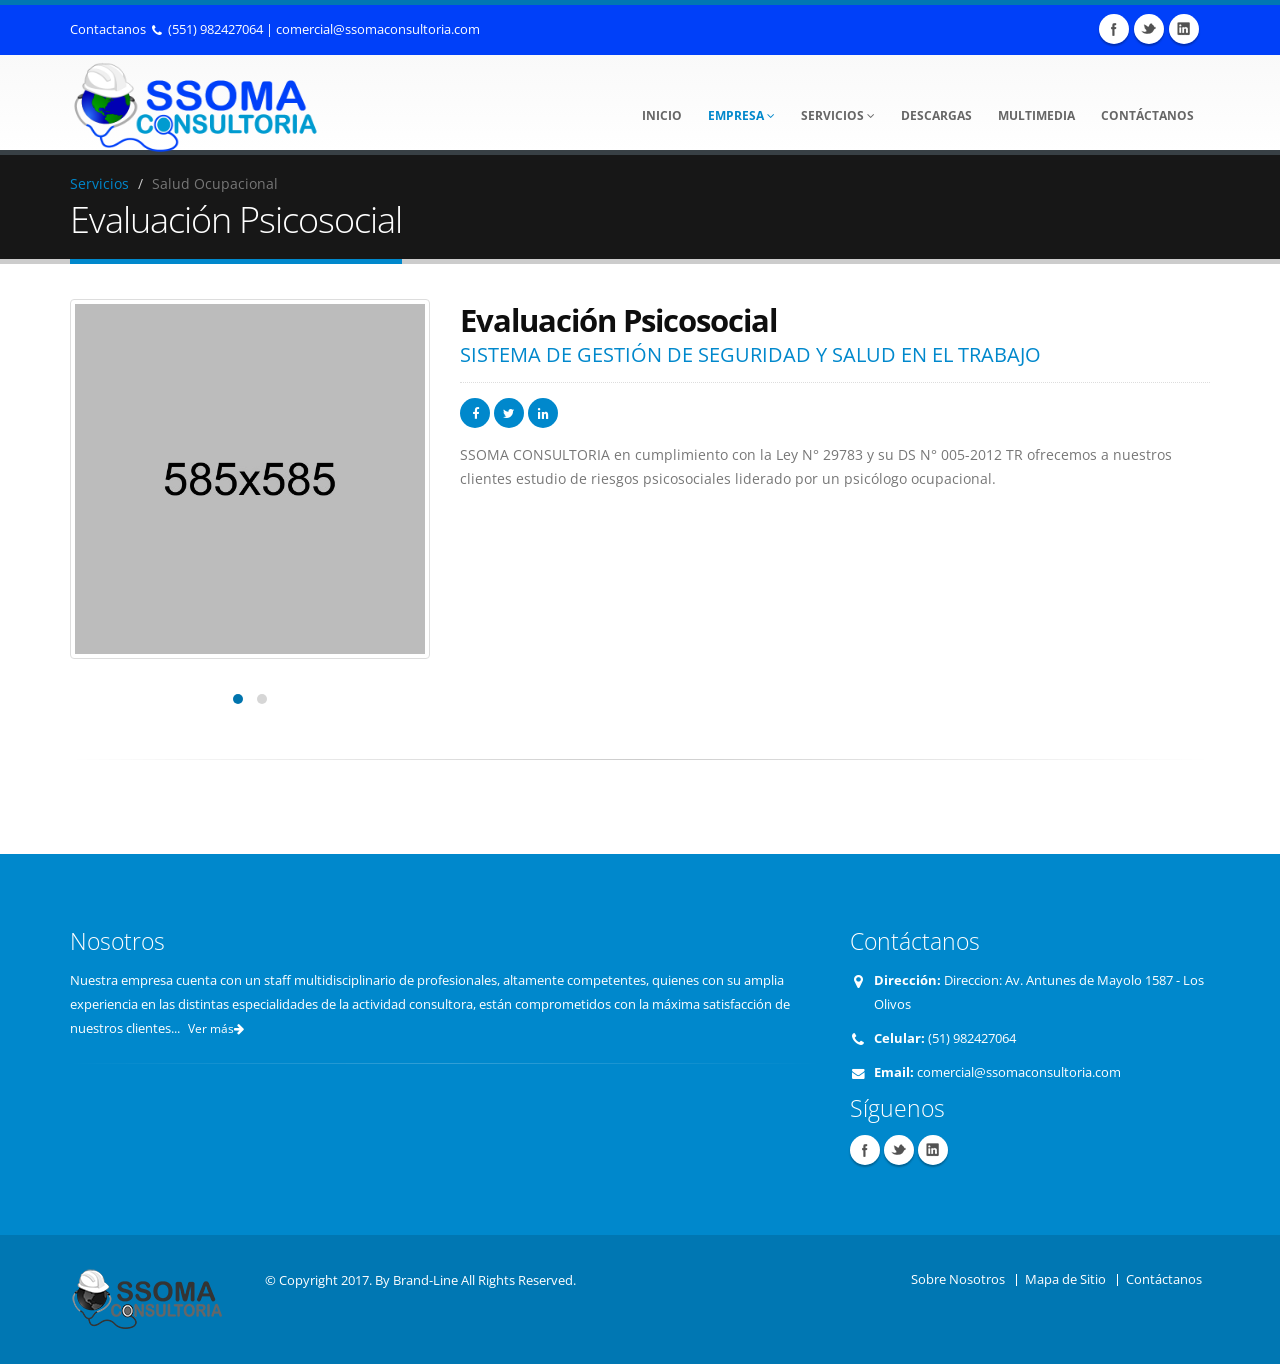
==== evaluacion-psicosocial.html @ 5d99381b "actualizar nocturna" ====
<!DOCTYPE html>
<html><head>

		<!-- Basic -->
		<meta charset="utf-8">
		<title>SSOMA Consultoria - Evaluacion Psicosocial</title>		
		<meta name="keywords" content="HTML5 Template" />
		<meta name="description" content="Porto - Responsive HTML5 Template">
		<meta name="author" content="okler.net">

		<!-- Mobile Metas -->
		<meta name="viewport" content="width=device-width, initial-scale=1.0">

		<!-- Web Fonts  -->
		<link href="http://fonts.googleapis.com/css?family=Open+Sans:300,400,600,700,800%7CShadows+Into+Light" rel="stylesheet" type="text/css">

		<!-- Vendor CSS -->
		<link rel="stylesheet" href="vendor/bootstrap/bootstrap.css">
		<link rel="stylesheet" href="vendor/fontawesome/css/font-awesome.css">
		<link rel="stylesheet" href="vendor/owlcarousel/owl.carousel.min.css" media="screen">
		<link rel="stylesheet" href="vendor/owlcarousel/owl.theme.default.min.css" media="screen">
		<link rel="stylesheet" href="vendor/magnific-popup/magnific-popup.css" media="screen">

		<!-- Theme CSS -->
		<link rel="stylesheet" href="css/theme.css">
		<link rel="stylesheet" href="css/theme-elements.css">
		<link rel="stylesheet" href="css/theme-blog.css">
		<link rel="stylesheet" href="css/theme-shop.css">
		<link rel="stylesheet" href="css/theme-animate.css">

		<!-- Current Page CSS -->
		<link rel="stylesheet" href="vendor/rs-plugin/css/settings.css" media="screen">
		<link rel="stylesheet" href="vendor/circle-flip-slideshow/css/component.css" media="screen">

		<!-- Skin CSS -->
		<link rel="stylesheet" href="css/skins/default.css">

		<!-- Theme Custom CSS -->
		<link rel="stylesheet" href="css/custom.css">

		<!-- Head Libs -->
		<script src="vendor/modernizr/modernizr.js"></script>

		<!--[if IE]>
			<link rel="stylesheet" href="css/ie.css">
		<![endif]-->

		<!--[if lte IE 8]>
			<script src="vendor/respond/respond.js"></script>
			<script src="vendor/excanvas/excanvas.js"></script>
		<![endif]-->

	</head>
	<body>

		<div class="body">
			<header id="header" class="colored flat-menu darken-top-border">
				<div class="header-top">
					<div class="container">
						<p>
							Contactanos<span><i class="fa fa-phone"></i>(551) 982427064</span> | <a href="#">comercial@ssomaconsultoria.com</a>
						</p>
						<ul class="social-icons">
							<li class="facebook"><a href="http://www.facebook.com/" target="_blank" title="Facebook">Facebook</a></li>
							<li class="twitter"><a href="http://www.twitter.com/" target="_blank" title="Twitter">Twitter</a></li>
							<li class="linkedin"><a href="http://www.linkedin.com/" target="_blank" title="Linkedin">Linkedin</a></li>
						</ul>					
					</div>
				</div>
				<div class="container">
					<div class="logo">
						<a href="index-1.html">
							<img alt="Porto" width="250" height="90" data-sticky-width="220" data-sticky-height="70" src="img/logofinal.png">
						</a>
					</div>
					<button class="btn btn-responsive-nav btn-inverse" data-toggle="collapse" data-target=".nav-main-collapse">
						<i class="fa fa-bars"></i>
					</button>
				</div>
				
				<div class="navbar-collapse nav-main-collapse collapse">
					<div class="container">
						<nav class="nav-main mega-menu">
							<ul class="nav nav-pills nav-main" id="mainMenu">
								<li>
									<a href="index-1.html">Inicio</a>
								</li>
								<li class="dropdown active">
									<a class="dropdown-toggle" href="index-1.html">
										Empresa
										<i class="fa fa-angle-down"></i>
									</a>
									<ul class="dropdown-menu">
										<li><a href="sobre-nosotros.html">Sobre Nosotros</a></li>
										<li><a href="mision-vision.html">Mision y vision</a></li>										
										<li><a href="trabajaconnosotros.html">Unete a nosotros</a></li>
									</ul>
								</li>								
								<li class="dropdown">
									<a class="dropdown-toggle" href="servicios">
										Servicios
										<i class="fa fa-angle-down"></i>
									</a>
									<ul class="dropdown-menu">
										<li class="dropdown-submenu">
											<a href="#">Normativa Internacional</a>
											<ul class="dropdown-menu">
												<li><a href="OSHAS-18001.html">OSHAS 18001</a></li>
												<li><a href="ISO-14001.html">ISO 14001</a></li>
											</ul>
										</li>
										<li class="dropdown-submenu">
											<a href="#">Seguridad y Salud en el trabajo</a>
											<ul class="dropdown-menu">
												<li><a href="LEY-29783.html">LEY 29783</a></li>
											</ul>
										</li>
										<li class="dropdown-submenu">
											<a href="#">Salud Ocupacional</a>
											<ul class="dropdown-menu">
												<li><a href="vigilancia-medica.html">Vigilalncia Médica</a></li>
												<li><a href="monitoreos-ocupacionales.html">Monitoreos Ocupacionales</a></li>
												<li><a href="evaluacion-psicosocial.html">Evaluacion Psicosocial</a></li>
												<li><a href="evaluacion-ergonomica.html">Evaluacion Ergonomica</a></li>											
											</ul>
										</li>
										<li class="dropdown-submenu">
											<a href="#">Capacitacion</a>
											<ul class="dropdown-menu">
												<li><a href="gestion-seguridad.html">Cursos de Gestion de Seguridad</a></li>
												<li><a href="seguridad-industrial.html">Cursos de Seguridad Industrial</a></li>
												<li><a href="trabajo-alto-riesgo.html">Cursos de Trabajo de Alto Riesgo</a></li>
												<li><a href="salud-ocupacional.html">Cursos de Salud Ocupacional</a></li>
												<li><a href="dirigidos-comite-sst.html">Cursos Dirigidos al Comite de SST</a></li>
												<li><a href="dirigidos-brigadas-emergencia.html">Cursos Dirigidos a Brigadas de Emergencia</a></li>										
											</ul>
										</li>
										<li class="dropdown-submenu">
											<a href="#">Auditoria</a>
											<ul class="dropdown-menu">
												<li><a href="auditoria-interna.html">Auditoria Interna</a></li>
												<li><a href="auditoria-interna-asistida.html">Auditoria Interna Asistida</a></li>								
										<li><a href="auditoria-evaluacion-periodica-seguridad-salud-trabajo.html">Auditoria de Evaluacion Periodica de SST</a></li>
												<li><a href="homologacion-proveedores.html">Homologacion de Proveedores</a></li>
												<li><a href="cursos-dirigidos-comide-sst.html">Cursos Dirigidos al Comite de SST</a></li>
												<li><a href="cursos-dirigidos-brigadas-emergencias.html">Cursos Dirigidos a Brigadas de Emergencia</a></li>										
											</ul>
										</li>
										<li class="dropdown-submenu">
										<a href="asesoria-obtencion-certificado-defensa-civil">Asesoria para la Obtencion del Certificado de Defensa Civil</a>
										</li>
									</ul>
								</li>
								<li>
									<a class="dropdown-toggle" href="descargas.html">
										Descargas										
									</a>									
								</li>
								<li>
									<a class="dropdown-toggle" href="multimedia.html">
										Multimedia									
									</a>
								</li>								
								<li>
									<a class="dropdown-toggle" href="#">
										Contáctanos								
									</a>
								</li>
							</ul>
						</nav>
					</div>
				</div>
			</header>
			<div role="main" class="main">
				<section class="page-top">
					<div class="container">
						<div class="row">
							<div class="col-md-12">
								<ul class="breadcrumb">
									<li><a href="#">Servicios</a></li>
									<li class="active">Salud Ocupacional</li>
								</ul>
							</div>
						</div>
						<div class="row">
							<div class="col-md-12">
								<h1>Evaluación Psicosocial</h1>
							</div>
						</div>
					</div>
				</section>
				
				<div class="container">
					<div class="row">
						<div class="col-md-4">

							<div class="owl-carousel" data-plugin-options='{"items": 1}'>
								<div>
									<div class="thumbnail">
										<img alt="" height="300" class="img-responsive" src="img/team/team-3.jpg">
									</div>
								</div>
								<div>
									<div class="thumbnail">
										<img alt="" height="300" class="img-responsive" src="img/team/team-9.jpg">
									</div>
								</div>
							</div>

						</div>

						<div class="col-md-8">

							<h2 class="shorter"><strong>Evaluación Psicosocial</strong></h2>
							<h4>SISTEMA DE GESTIÓN DE SEGURIDAD Y SALUD EN EL TRABAJO</h4>

							<span class="thumb-info-social-icons">
								<a data-tooltip data-placement="bottom" target="_blank" href="http://www.facebook.com" data-original-title="Facebook"><i class="fa fa-facebook"></i><span>Facebook</span></a>
								<a data-tooltip data-placement="bottom" href="http://www.twitter.com" data-original-title="Twitter"><i class="fa fa-twitter"></i><span>Twitter</span></a>
								<a data-tooltip data-placement="bottom" href="http://www.linkedin.com" data-original-title="Linkedin"><i class="fa fa-linkedin"></i><span>Linkedin</span></a>
							</span>

							<p>SSOMA CONSULTORIA en cumplimiento con la Ley N° 29783 y su DS N° 005-2012 TR ofrecemos a nuestros clientes estudio de riesgos psicosociales liderado por un psicólogo ocupacional.</p>							
						</div>
					</div>
					<hr class="tall" />
				</div>
			</div>
			<footer id="footer" class="color">
				<div class="container">
					<div class="row">
						<div class="col-md-8">
							<h4>Nosotros</h4>
							<p>Nuestra empresa cuenta con un staff multidisciplinario de profesionales, altamente competentes, quienes con su amplia experiencia en las distintas especialidades de la actividad consultora, están comprometidos con la máxima satisfacción de nuestros clientes... <a href="sobre-nosotros.html" class="btn-flat btn-xs">Ver más<i class="fa fa-arrow-right"></i></a></p>
							<hr class="light">
						</div>
						<div class="col-md-4 contact-detail">
							<h4>Contáctanos</h4>
								<ul class="contact">
									<li><p><i class="fa fa-map-marker"></i> <strong>Dirección:</strong> Direccion: Av. Antunes de Mayolo 1587 - Los Olivos</p></li>
									<li><p><i class="fa fa-phone"></i> <strong>Celular:</strong> (51) 982427064</p></li>
									<li><p><i class="fa fa-envelope"></i> <strong>Email:</strong> <a href="mailto:comercial@ssomaconsultoria.com">comercial@ssomaconsultoria.com</a></p></li>
								</ul>
							<h4>Síguenos</h4>
								<div class="social-icons">
									<ul class="social-icons">
										<li class="facebook"><a href="http://www.facebook.com/" target="_blank" data-placement="bottom" data-tooltip title="Facebook">Facebook</a></li>
										<li class="twitter"><a href="http://www.twitter.com/" target="_blank" data-placement="bottom" data-tooltip title="Twitter">Twitter</a></li>
										<li class="linkedin"><a href="http://www.linkedin.com/" target="_blank" data-placement="bottom" data-tooltip title="Linkedin">Linkedin</a></li>
									</ul>
								</div>
						</div>
					</div>
				</div>
				<div class="footer-copyright">
					<div class="container">
						<div class="row">
							<div class="col-md-2">
								<a href="index.html" class="logo">
									<img alt="SSOMAConsultoria-logo-footer" class="img-responsive" src="img/logofinal-gris-footer.png">
								</a>
							</div>
							<div class="col-md-6">
								<p>© Copyright 2017. By Brand-Line All Rights Reserved.</p>
							</div>
							<div class="col-md-4">
								<nav id="sub-menu">
									<ul>
										<li><a href="page-faq.html">Sobre Nosotros</a></li>
										<li><a href="sitemap.html">Mapa de Sitio</a></li>
										<li><a href="contact-us.html">Contáctanos</a></li>
									</ul>
								</nav>
							</div>
						</div>
					</div>
				</div>
			</footer>
		</div>

		<!-- Vendor -->
		<script src="vendor/jquery/jquery.js"></script>
		<script src="vendor/jquery.appear/jquery.appear.js"></script>
		<script src="vendor/jquery.easing/jquery.easing.js"></script>
		<script src="vendor/jquery-cookie/jquery-cookie.js"></script>
		<script src="vendor/bootstrap/bootstrap.js"></script>
		<script src="vendor/common/common.js"></script>
		<script src="vendor/jquery.validation/jquery.validation.js"></script>
		<script src="vendor/jquery.stellar/jquery.stellar.js"></script>
		<script src="vendor/jquery.easy-pie-chart/jquery.easy-pie-chart.js"></script>
		<script src="vendor/jquery.gmap/jquery.gmap.js"></script>
		<script src="vendor/isotope/jquery.isotope.js"></script>
		<script src="vendor/owlcarousel/owl.carousel.js"></script>
		<script src="vendor/jflickrfeed/jflickrfeed.js"></script>
		<script src="vendor/magnific-popup/jquery.magnific-popup.js"></script>
		<script src="vendor/vide/vide.js"></script>
		
		<!-- Theme Base, Components and Settings -->
		<script src="js/theme.js"></script>
		
		<!-- Specific Page Vendor and Views -->
		<script src="vendor/rs-plugin/js/jquery.themepunch.tools.min.js"></script>
		<script src="vendor/rs-plugin/js/jquery.themepunch.revolution.min.js"></script>
		<script src="vendor/circle-flip-slideshow/js/jquery.flipshow.js"></script>
		<script src="js/views/view.home.js"></script>
		
		<!-- Theme Custom -->
		<script src="js/custom.js"></script>
		
		<!-- Theme Initialization Files -->
		<script src="js/theme.init.js"></script>

		<!-- Google Analytics: Change UA-XXXXX-X to be your site's ID. Go to http://www.google.com/analytics/ for more information.
		<script type="text/javascript">
		
			var _gaq = _gaq || [];
			_gaq.push(['_setAccount', 'UA-12345678-1']);
			_gaq.push(['_trackPageview']);
		
			(function() {
			var ga = document.createElement('script'); ga.type = 'text/javascript'; ga.async = true;
			ga.src = ('https:' == document.location.protocol ? 'https://ssl' : 'http://www') + '.google-analytics.com/ga.js';
			var s = document.getElementsByTagName('script')[0]; s.parentNode.insertBefore(ga, s);
			})();
		
		</script>
		 -->

	</body>
</html>
---- css/theme.css ----
/*
Name: 			theme.css
Written by: 	Okler Themes - (http://www.okler.net)
Version: 		3.7.0
*/
html {
	direction: ltr;
}

body {
	background-color: white;
	color: #777777;
	font-family: "Open Sans", Arial, sans-serif;
	font-size: 14px;
	line-height: 22px;
	margin: 0;
}

/* Responsive */
@media (max-width: 479px) {
	body {
		font-size: 13px;
	}
}
/* Header */
#header {
	background: #F6F6F6;
	background: -webkit-linear-gradient( #f6f6f6, white);
	background: linear-gradient( #f6f6f6, white);
	clear: both;
	border-top: 5px solid #EDEDED;
	min-height: 100px;
	padding: 8px 0;
}

#header > .container {
	height: 100px;
	margin-bottom: -35px;
	position: relative;
	display: table;
	max-width: 1170px;
}

#header > .navbar-collapse > .container {
	position: relative;
}

#header .header-top {
	min-height: 50px;
}

#header .header-top form {
	margin: 0;
}

#header .header-top p {
	float: left;
	font-size: 0.9em;
	line-height: 50px;
	margin: 0;
}

#header .header-top i {
	margin-right: 6px;
	margin-left: 6px;
	position: relative;
	top: 1px;
}

#header .header-top nav {
	float: left;
	width: auto;
}

#header .header-top ul.nav-top {
	margin: 7px 0 0 -15px;
	min-height: 5px;
}

#header .header-top ul.nav-top li.phone {
	margin-right: 10px;
}

#header .header-top ul.nav-top li a {
	padding-left: 4px;
}

#header .social-icons {
	clear: right;
	float: right;
	margin-top: -3px;
	margin-left: 5px;
	position: relative;
}

#header .search {
	float: right;
	margin: 10px 0 0 15px;
	position: relative;
}

#header .search + .social-icons {
	clear: none;
	margin-left: 10px;
	margin-right: 0;
	margin-top: 13px;
}

#header .search input.search:first-child {
	-webkit-transition: width 0.2s ease-in 0.2s;
	-moz-transition: width 0.2s ease-in 0.2s;
	transition: width 0.2s ease-in 0.2s;
	border-radius: 20px;
	width: 170px;
	font-size: 0.9em;
	padding: 6px 12px;
	height: 34px;
	margin: 0;
}

#header .search input.search:focus {
	width: 220px;
	border-color: #CCC;
}

#header .search button.btn-default {
	border: 0;
	background: transparent;
	position: absolute;
	top: 0;
	right: 0;
	color: #CCC;
	z-index: 3;
}

#header nav {
	float: right;
}

#header nav ul.nav-main {
	margin: -7px 10px 8px 0;
}

#header nav ul.nav-main > li + li {
	margin-left: -4px;
}

#header nav ul.nav-main li a {
	font-size: 12px;
	font-style: normal;
	line-height: 20px;
	margin-left: 3px;
	margin-right: 3px;
	text-transform: uppercase;
	font-weight: 700;
	padding: 10px 13px;
}

#header nav ul.nav-main li a:hover {
	background-color: #F4F4F4;
}

#header nav ul.nav-main li ul a {
	text-transform: none;
	font-weight: normal;
	font-size: 0.9em;
}

#header nav ul.nav-main li.dropdown.open a.dropdown-toggle {
	border-radius: 5px 5px 0px 0px;
	background-color: #CCC;
}

#header nav ul.nav-main li.dropdown:hover > a {
	padding-bottom: 11px;
	margin-bottom: -1px;
}

#header nav ul.nav-main li.dropdown:hover > ul {
	display: block;
}

#header nav ul.nav-main li.dropdown:hover a.dropdown-toggle {
	border-radius: 5px 5px 0px 0px;
}

#header nav ul.nav-main li.active a {
	background-color: #CCC;
}

#header nav ul.nav-main li a.dropdown-toggle.extra {
	display: none;
}

#header nav ul.nav-main ul.dropdown-menu {
	background-color: #CCC;
	border: 0;
	border-radius: 0 6px 6px 6px;
	box-shadow: 0px 2px 3px rgba(0, 0, 0, 0.08);
	margin: 1px 0 0 3px;
	padding: 5px;
	top: auto;
	text-align: left;
}

#header nav ul.nav-main ul.dropdown-menu li:hover > a {
	filter: none;
	background: #999;
}

#header nav ul.nav-main ul.dropdown-menu li:last-child > a {
	border-bottom: 0;
}

#header nav ul.nav-main ul.dropdown-menu > li > a {
	color: #FFF;
	font-weight: 400;
	padding-bottom: 4px;
	padding-top: 4px;
	text-transform: none;
	position: relative;
	padding: 8px 10px 8px 5px;
	font-size: 0.9em;
	border-bottom: 1px solid rgba(255, 255, 255, 0.2);
}

#header nav ul.nav-main ul.dropdown-menu ul.dropdown-menu {
	border-radius: 6px;
	margin-left: 0;
	margin-top: -5px;
}

#header nav ul.nav-main .dropdown-submenu {
	position: relative;
}

#header nav ul.nav-main .dropdown-submenu > .dropdown-menu {
	top: 0;
	left: 100%;
	margin-top: -6px;
	margin-left: -1px;
	border-radius: corder-values(0 6px 6px 6px);
}

#header nav ul.nav-main .dropdown-submenu > a:after {
	display: block;
	content: " ";
	float: right;
	width: 0;
	height: 0;
	border-color: transparent;
	border-style: solid;
	border-width: 5px 0 5px 5px;
	border-left-color: #FFF;
	margin-top: 5px;
	margin-right: -10px;
}

#header nav ul.nav-main .dropdown-submenu.pull-left {
	float: none;
}

#header nav ul.nav-main .dropdown-submenu.pull-left > .dropdown-menu {
	left: -100%;
	margin-left: 10px;
	border-radius: corder-values(6px 0 6px 6px);
}

#header nav ul.nav-main .dropdown-submenu:hover > .dropdown-menu {
	display: block;
}

#header nav ul.nav-main .dropdown-submenu:hover > a:after {
	border-left-color: #FFF;
}

#header nav ul.nav-top {
	margin: 10px 0 -10px;
	min-height: 62px;
}

#header nav ul.nav-top li span {
	display: block;
	line-height: 14px;
	margin-bottom: 2px;
	margin-right: 0;
	margin-top: 5px;
	padding: 8px 2px 8px 12px;
}

#header nav ul.nav-top li a, #header nav ul.nav-top li span {
	color: #999;
	font-size: 0.9em;
	padding: 6px 10px;
}

#header nav ul.nav-top li i {
	margin-right: 6px;
	position: relative;
	top: 1px;
}

#header .nav-main-collapse {
	overflow-y: visible;
}

#header .nav-main-collapse.in {
	overflow-y: visible;
}

#header .tip {
	display: inline-block;
	padding: 0 5px;
	background: #FFF;
	color: #111;
	text-shadow: none;
	border-radius: 3px;
	margin-left: 8px;
	position: relative;
	text-transform: uppercase;
	font-size: 10px;
	font-weight: bold;
}

#header .tip:before {
	right: 100%;
	top: 50%;
	border: solid transparent;
	content: " ";
	height: 0;
	width: 0;
	position: absolute;
	pointer-events: none;
	border-color: rgba(255, 255, 255, 0);
	border-right-color: #fff;
	border-width: 5px;
	margin-top: -5px;
}

/* Logo */
#header .logo {
	-webkit-transition: all 0.2s ease-in 0.2s;
	-moz-transition: all 0.2s ease-in 0.2s;
	transition: all 0.2s ease-in 0.2s;
	margin: 0;
	padding: 5px 0;
	display: table-cell;
	vertical-align: middle;
	height: 100%;
	color: transparent;
}

#header .logo a {
	position: relative;
	z-index: 1;
}

#header .logo img {
	position: relative;
	color: transparent;
}

/* Header Container */
.header-container {
	min-height: 76px;
	position: relative;
}

/* Responsive Nav Button */
.btn-responsive-nav {
	display: none;
}

/* Sticky Menu */
#header.fixed {
	position: fixed;
	top: 0;
	left: 0;
	width: 100%;
	z-index: 1001;
}

body.sticky-menu-active #header {
	border-bottom: 1px solid #E9E9E9;
	position: fixed;
	top: -57px;
	width: 100%;
	z-index: 1001;
	box-shadow: 0 0 3px rgba(0, 0, 0, 0.1);
	filter: none;
}

body.sticky-menu-active #header .social-icons {
	margin-top: -1px;
}

body.sticky-menu-active #header nav ul.nav-main {
	margin-bottom: 7px;
	margin-top: -1px;
}

body.sticky-menu-active.always-sticky #header {
	top: 0;
}

body.sticky-menu-active.always-sticky #header nav ul.nav-main {
	margin: -7px 10px 8px 0;
}

body.sticky-menu-active.always-sticky #header .social-icons {
	margin-top: -3px;
}

body.scrolling .nav-main-collapse.collapsing {
	-webkit-transition: none;
	transition: none;
}

/* Header Mega Menu */
@media (min-width: 992px) {
	#header nav.mega-menu .nav, #header nav.mega-menu .dropup, #header nav.mega-menu .dropdown, #header nav.mega-menu .collapse {
		position: static;
	}

	#header nav.mega-menu ul.nav-main .mega-menu-content {
		text-shadow: none;
	}

	#header nav.mega-menu ul.nav-main li.mega-menu-item .mega-menu-sub-title {
		color: #333333;
		display: block;
		font-size: 1em;
		font-weight: 600;
		padding-bottom: 5px;
		text-transform: uppercase;
		margin-top: 20px;
	}

	#header nav.mega-menu ul.nav-main li.mega-menu-item .mega-menu-sub-title:first-child {
		margin-top: 0;
	}

	#header nav.mega-menu ul.nav-main li.mega-menu-item .mega-menu-sub-title .not-included {
		color: #b7b7b7;
		display: block;
		font-size: 0.8em;
		font-style: normal;
		margin: -8px 0 -4px;
		padding: 0;
	}

	#header nav.mega-menu ul.nav-main li.mega-menu-item ul.dropdown-menu {
		background: #FFF !important;
		border-top: 6px solid #CCC;
		color: #777777;
		box-shadow: 0 20px 45px rgba(0, 0, 0, 0.08);
	}

	#header nav.mega-menu ul.nav-main li.mega-menu-item ul.sub-menu {
		list-style: none;
		padding: 0;
		margin: 0;
	}

	#header nav.mega-menu ul.nav-main li.mega-menu-item ul.sub-menu a {
		color: #777777;
		text-shadow: none;
		margin: 0 0 0 -8px;
		padding: 3px 8px;
		text-transform: none;
		font-size: 0.9em;
		display: block;
		font-weight: normal;
		border-radius: 4px;
		border: 0;
	}

	#header nav.mega-menu ul.nav-main li.mega-menu-item:hover ul.sub-menu li:hover a:hover {
		background: #F4F4F4 !important;
		text-decoration: none;
	}

	#header nav.mega-menu ul.nav-main li.mega-menu-fullwidth ul.dropdown-menu {
		border-radius: 6px;
	}

	#header nav.mega-menu .navbar-inner, #header nav.mega-menu .container {
		position: relative;
	}

	#header nav.mega-menu .dropdown-menu {
		left: auto;
	}

	#header nav.mega-menu .dropdown-menu > li {
		display: block;
	}

	#header nav.mega-menu .mega-menu-content {
		padding: 20px 30px;
	}

	#header nav.mega-menu .mega-menu-content:before {
		display: table;
		content: "";
		line-height: 0;
	}

	#header nav.mega-menu .mega-menu-content:after {
		display: table;
		content: "";
		line-height: 0;
		clear: both;
	}

	#header nav.mega-menu.navbar .nav > li > .dropdown-menu:after, #header nav.mega-menu.navbar .nav > li > .dropdown-menu:before {
		display: none;
	}

	#header nav.mega-menu .dropdown.mega-menu-fullwidth .dropdown-menu {
		width: 100%;
		left: 0;
		right: 0;
	}

	#header nav.mega-menu nav.pull-right .dropdown-menu {
		right: 0;
	}

	#header.flat-menu nav.mega-menu ul.nav-main li.mega-menu-fullwidth ul.dropdown-menu {
		border-radius: 0;
	}
}
/* Header Flat Menu */
@media (min-width: 992px) {
	#header.flat-menu > .container {
		height: 91px;
		margin-bottom: -82px;
	}

	#header.flat-menu .header-top {
		margin-top: -8px;
	}

	#header.flat-menu .social-icons {
		margin: 11px 10px 9px 10px;
		margin: 10px 10px 0;
	}

	#header.flat-menu .search {
		margin-top: 8px;
	}

	#header.flat-menu .search form {
		margin: 0;
	}

	#header.flat-menu .search input.search-query {
		padding-bottom: 5px;
		padding-top: 5px;
	}

	#header.flat-menu nav ul.nav-main {
		float: right;
		margin: -9px 0 -8px;
	}

	#header.flat-menu nav ul.nav-main > li > a {
		background: transparent;
		margin-bottom: 0;
		border-top: 5px solid transparent;
	}

	#header.flat-menu nav ul.nav-main li a {
		border-radius: 0;
		margin-left: 1px;
		margin-right: 3px;
		padding-bottom: 20px;
		padding-top: 46px;
	}

	#header.flat-menu nav ul.nav-main li.dropdown:hover a.dropdown-toggle {
		border-radius: 0;
	}

	#header.flat-menu nav ul.nav-main li.dropdown:hover > a {
		padding-bottom: 21px;
	}

	#header.flat-menu nav ul.nav-main ul.dropdown-menu {
		margin: 0 0 0 1px;
		border-radius: 0;
	}

	#header.flat-menu nav ul.nav-main ul.dropdown-menu ul.dropdown-menu {
		border-radius: 0;
	}

	/* Header Flat Menu - Sticky Menu / Boxed */
	body.sticky-menu-active #header.flat-menu ul.nav-main {
		margin-bottom: -10px;
		margin-top: 34px;
	}

	body.sticky-menu-active #header.flat-menu ul.nav-main > li > a, body.sticky-menu-active #header.flat-menu ul.nav-main > li:hover > a {
		border-top-color: transparent;
		padding-bottom: 26px;
		padding-top: 26px;
	}

	body.sticky-menu-active #header.flat-menu .logo {
		padding-top: 15px;
	}

	body.sticky-menu-active #header.flat-menu .header-top {
		display: none;
	}

	html.boxed #header.flat-menu {
		padding: 15px 0 7px;
	}

	html.boxed #header.flat-menu.clean-top {
		padding-bottom: 8px;
	}

	html.boxed #header.flat-menu.colored {
		padding: 0 0 7px;
	}

	html.boxed #header.flat-menu.single-menu nav ul.nav-main ul.dropdown-menu {
		margin-top: -1px;
	}

	html.boxed #header.flat-menu .header-top {
		border-radius: 5px 5px 0 0;
	}

	html.boxed body.sticky-menu-active #header.flat-menu.clean-top, html.boxed body.sticky-menu-active #header.flat-menu.colored {
		padding: 15px 0 7px;
	}
}
/* Header Single Menu */
@media (min-width: 992px) {
	#header.single-menu {
		min-height: 86px;
	}

	#header.single-menu > .container {
		height: 91px;
		margin-bottom: -77px;
	}

	#header.single-menu .social-icons {
		margin-top: 32px;
	}

	#header.single-menu .search {
		display: none;
	}

	#header.single-menu .search + nav {
		display: none;
	}

	#header.single-menu nav ul.nav-main {
		margin: -28px 0 -9px;
		float: right;
	}

	#header.single-menu nav ul.nav-main li a, #header.single-menu nav ul.nav-main li.dropdown:hover > a {
		padding-bottom: 20px;
		padding-top: 62px;
	}

	#header.single-menu nav.mega-menu .mega-menu-signin {
		margin-right: 0;
	}

	#header.single-menu.valign .social-icons {
		margin-top: 15px;
	}

	#header.single-menu.valign nav ul.nav-main > li > a, #header.single-menu.valign nav ul.nav-main > li.dropdown:hover > a {
		padding-bottom: 42px;
		padding-top: 47px;
	}

	/* Header Single Menu - Sticky Menu / Boxed */
	body.sticky-menu-active #header.single-menu .logo, body.sticky-menu-active #header.single-menu.valign .logo {
		padding-top: 14px;
	}

	body.sticky-menu-active #header.single-menu .social-icons, body.sticky-menu-active #header.single-menu.valign .social-icons {
		margin-top: 54px;
	}

	body.sticky-menu-active #header.single-menu nav ul.nav-main, body.sticky-menu-active #header.single-menu.valign nav ul.nav-main {
		margin-top: 20px;
		margin-bottom: -9px;
	}

	body.sticky-menu-active #header.single-menu nav ul.nav-main > li > a, body.sticky-menu-active #header.single-menu nav ul.nav-main > li:hover > a, body.sticky-menu-active #header.single-menu.valign nav ul.nav-main > li > a, body.sticky-menu-active #header.single-menu.valign nav ul.nav-main > li:hover > a {
		border-top-color: transparent;
		padding-bottom: 21px;
		padding-top: 36px;
	}

	html.boxed #header.single-menu {
		padding: 4px 0 7px;
	}

	html.boxed body.sticky-menu-active #header.single-menu {
		padding: 15px 0 7px;
	}
}
/* Header Clean Top */
@media (min-width: 992px) {
	#header.clean-top .header-top {
		border-bottom: 1px solid #EDEDED;
		background-color: #F4F4F4;
		margin-top: -8px;
	}

	#header.clean-top .social-icons {
		margin: 11px 10px 9px 10px;
	}

	/* Header Clean Top - Sticky Menu / Boxed */
	body.sticky-menu-active #header.clean-top ul.nav-main > li > a, body.sticky-menu-active #header.clean-top ul.nav-main > li:hover > a {
		padding-bottom: 20px;
		padding-top: 33px;
	}
}
/* Header Colored */
@media (min-width: 992px) {
	#header.colored {
		border-top: 0;
	}

	#header.colored > .container {
		height: 107px;
		margin-bottom: -92px;
	}

	#header.colored .header-top p, #header.colored .header-top a, #header.colored .header-top span {
		color: #FFF;
	}

	#header.colored .search input.search-query {
		border: 0;
		padding-bottom: 5px;
		padding-top: 5px;
		box-shadow: none;
	}

	#header.colored nav ul.nav-main {
		margin: -15px 0 -8px;
	}

	#header.colored nav ul.nav-main li a {
		padding-bottom: 24px;
		padding-top: 50px;
	}

	#header.colored nav ul.nav-main li.dropdown:hover > a {
		padding-bottom: 24px;
	}

	/* Header Colored - Sticky Menu / Boxed */
	body.sticky-menu-active #header.colored .logo {
		padding-top: 6px;
	}

	body.sticky-menu-active #header.colored ul.nav-main > li > a, body.sticky-menu-active #header.colored ul.nav-main > li:hover > a {
		padding-bottom: 24px;
		padding-top: 24px;
	}
}
/* Header Darken Top Border */
@media (min-width: 992px) {
	#header.darken-top-border > .container {
		height: 103px;
	}

	#header.darken-top-border ul.nav-main {
		margin: -11px 0 -8px;
	}

	/* Header Darken Top Border - Sticky Menu / Boxed */
	body.sticky-menu-active #header.darken-top-border nav ul.nav-main {
		margin-top: 33px;
	}

	body.sticky-menu-active #header.darken-top-border nav ul.nav-main > li > a, body.sticky-menu-active #header.darken-top-border nav ul.nav-main > li:hover > a {
		padding-bottom: 22px;
		padding-top: 30px;
	}

	html.boxed #header.darken-top-border {
		border-top: 0;
	}
}
/* Header Center */
@media (min-width: 992px) {
	#header.center .logo {
		text-align: center;
		position: static;
		margin-top: 5px;
	}

	#header.center nav {
		float: left;
		text-align: center;
		width: 100%;
	}

	#header.center nav ul.nav-main {
		margin: 35px 0 10px;
	}

	#header.center nav ul.nav-main > li {
		display: inline-block;
		float: none;
		text-align: left;
	}
}

@media (max-width: 991px) {
	#header.center {
		text-align: left;
	}

	#header.center nav {
		float: none;
	}
}
/* Header Center - Sticky Menu */
@media (min-width: 992px) {
	body.sticky-menu-active #header.center > .container {
		margin-top: -60px;
	}

	body.sticky-menu-active #header.center .logo {
		text-align: left;
	}

	body.sticky-menu-active #header.center .logo img {
		margin-top: 42px;
	}

	body.sticky-menu-active #header.center nav {
		float: right;
		margin-top: 18px;
		width: auto;
	}

	body.sticky-menu-active #header.center nav ul.nav-main > li > a, body.sticky-menu-active #header.center nav ul.nav-main > li:hover > a {
		padding-bottom: 10px;
		padding-top: 10px;
	}
}
/* Header Narrow */
@media (min-width: 992px) {
	#header.narrow {
		height: auto;
		min-height: 85px;
		padding: 0;
		border-bottom: 1px solid #E9E9E9;
		box-shadow: 0 0 3px rgba(0, 0, 0, 0.1);
	}

	#header.narrow > .container {
		margin-bottom: -48px;
		height: 75px;
	}

	body.sticky-menu-active #header.narrow {
		top: 0;
	}

	body.sticky-menu-active #header.narrow .logo img {
		top: 0 !important;
	}

	body.sticky-menu-active #header.narrow .social-icons {
		margin-top: -3px;
	}

	body.sticky-menu-active #header.narrow nav ul.nav-main {
		margin: -7px 10px 8px 0;
	}

	#header.narrow.full-width .container,
	#header.narrow.full-width > .container,
	#header.narrow.full-width > .navbar-collapse > .container {
		max-width: 100%;
		width: 100%;
	}

	#header.narrow.full-width.flat-menu .social-icons {
		margin-top: -3px;
	}

	#header.narrow.full-width.flat-menu nav ul.nav-main {
		margin-top: -48px;
	}

	#header.narrow.full-width.flat-menu nav ul.nav-main > li > a {
		padding-bottom: 30px;
	}

	#header.narrow.full-width.flat-menu nav ul.nav-main li.dropdown:hover > a {
		padding-bottom: 31px;
	}

	body.sticky-menu-active #header.narrow.full-width.flat-menu .logo {
		padding-top: 5px;
	}

	body.sticky-menu-active #header.narrow.full-width.flat-menu nav ul.nav-main {
		margin: -28px 0 -1px 0;
	}
}

@media (max-width: 991px) {
	body.sticky-menu-active #header.narrow .logo img {
		margin-top: 50px;
	}
}
/* Header Transparent */
#header.transparent {
	width: 100%;
	position: absolute;
	top: 0;
	border-top: 0;
	background: transparent;
	z-index: 1000;
}

#header.transparent.semi-transparent {
	background: rgba(0, 0, 0, 0.3);
}

#header.transparent.semi-transparent.light {
	background: rgba(255, 255, 255, 0.3);
}

body.sticky-menu-active #header.transparent {
	background: #fff;
}

body.sticky-menu-active #header.transparent.semi-transparent {
	background: rgba(0, 0, 0, 0.8);
	border-bottom: 0;
}

body.sticky-menu-active #header.transparent.semi-transparent.light {
	background: rgba(255, 255, 255, 0.8);
}

body.sticky-menu-active #header.transparent.semi-transparent.font-color-light nav.nav-main ul.nav-main > li.active > a,
body.sticky-menu-active #header.transparent.semi-transparent.font-color-light nav.nav-main ul.nav-main > li > a {
	color: #FFF;
}

/* Header Full-Width */
@media (min-width: 992px) {
	#header.full-width .container,
	#header.full-width > .container,
	#header.full-width > .navbar-collapse > .container {
		max-width: 100%;
		width: 100%;
	}
}
/* Mega Menu (Signin/SignUp) */
#header nav.mega-menu ul.nav-main .mega-menu-signin {
	padding-left: 0;
	margin-left: 0;
	margin-right: -20px;
}

#header nav.mega-menu ul.nav-main .mega-menu-signin a {
	color: #444;
}

#header nav.mega-menu ul.nav-main .mega-menu-signin .dropdown-menu {
	width: 40%;
	right: 8px;
	border-radius: 6px 0 6px 6px;
}

#header nav.mega-menu ul.nav-main .mega-menu-signin .fa-user {
	margin-right: 5px;
}

#header nav.mega-menu ul.nav-main .mega-menu-signin .mega-menu-sub-title {
	margin-bottom: 10px;
	display: block;
}

#header nav.mega-menu ul.nav-main .mega-menu-signin .sign-up-info, #header nav.mega-menu ul.nav-main .mega-menu-signin .log-in-info {
	text-align: center;
	display: block;
}

#header nav.mega-menu ul.nav-main .mega-menu-signin.open a.dropdown-toggle {
	margin-bottom: -1px;
	padding-bottom: 11px;
}

#header nav.mega-menu ul.nav-main .mega-menu-signin.signin .signin-form {
	display: block;
}

#header nav.mega-menu ul.nav-main .mega-menu-signin.signin .signup-form, #header nav.mega-menu ul.nav-main .mega-menu-signin.signin .recover-form {
	display: none;
}

#header nav.mega-menu ul.nav-main .mega-menu-signin.signup .signin-form {
	display: none;
}

#header nav.mega-menu ul.nav-main .mega-menu-signin.signup .signup-form {
	display: block;
}

#header nav.mega-menu ul.nav-main .mega-menu-signin.signup .recover-form {
	display: none;
}

#header nav.mega-menu ul.nav-main .mega-menu-signin.recover .signin-form, #header nav.mega-menu ul.nav-main .mega-menu-signin.recover .signup-form {
	display: none;
}

#header nav.mega-menu ul.nav-main .mega-menu-signin.recover .recover-form {
	display: block;
}

#header nav.mega-menu ul.nav-main .mega-menu-signin.logged .user-avatar .img-thumbnail {
	float: left;
	margin-right: 15px;
}

#header nav.mega-menu ul.nav-main .mega-menu-signin.logged .user-avatar .img-thumbnail img {
	max-width: 55px;
}

#header nav.mega-menu ul.nav-main .mega-menu-signin.logged .user-avatar strong {
	color: #111;
	display: block;
	padding-top: 7px;
}

#header nav.mega-menu ul.nav-main .mega-menu-signin.logged .user-avatar span {
	color: #666;
	display: block;
	font-size: 12px;
}

#header nav.mega-menu ul.nav-main .mega-menu-signin.logged .user-avatar p {
	color: #999;
	margin: 0 0 0 25px;
	text-align: left;
}

#header nav.mega-menu ul.nav-main .mega-menu-signin.logged .list-account-options {
	list-style: square;
	margin-top: 6px;
}

#header nav.mega-menu ul.nav-main .mega-menu-signin.logged .list-account-options a:hover {
	text-decoration: none;
}

body #header nav.mega-menu .mega-menu-signin ul.dropdown-menu li a, body #header nav.mega-menu .mega-menu-signin ul.dropdown-menu:hover li:hover li:hover a {
	background-color: transparent !important;
	color: #333;
	padding: 0;
	margin: 0;
}

/* Responsive */
@media (max-width: 991px) {
	#header nav.mega-menu ul.nav-main .mega-menu-signin {
		margin-right: 0;
	}

	#header nav.mega-menu ul.nav-main .mega-menu-signin a {
		color: #FFF;
	}

	#header nav.mega-menu ul.nav-main .mega-menu-signin a .fa-angle-down {
		display: none !important;
	}

	#header nav.mega-menu ul.nav-main .mega-menu-signin ul.dropdown-menu {
		display: block !important;
		margin: 25px 0 0 0 !important;
		padding: 0 0 0 8px;
		width: 100%;
		right: 0;
	}

	#header nav.mega-menu ul.nav-main .mega-menu-signin ul.dropdown-menu li a {
		color: #FFF;
		padding: 6px 0 !important;
	}

	#header nav.mega-menu ul.nav-main .mega-menu-signin.logged .user-avatar strong, #header nav.mega-menu ul.nav-main .mega-menu-signin.logged .user-avatar span {
		color: #FFF !important;
	}

	#header nav.mega-menu ul.nav-main .mega-menu-signin.logged .list-account-options {
		margin: 25px 0 0 0 !important;
	}

	#header nav.mega-menu ul.nav-main .mega-menu-signin.logged .list-account-options a {
		color: #FFF !important;
	}

	#header nav.mega-menu ul.nav-main .mega-menu-signin.logged .list-account-options a:hover {
		color: #FFF !important;
	}
}

@media (min-width: 992px) {
	#header.font-color-light nav.nav-main ul.nav-main > li.active > a,
	#header.font-color-light nav.nav-main ul.nav-main > li > a {
		color: #FFF;
	}

	body.sticky-menu-active #header.font-color-light nav.nav-main ul.nav-main > li.active > a,
	body.sticky-menu-active #header.font-color-light nav.nav-main ul.nav-main > li > a {
		color: #777;
	}

	#header.font-color-dark nav.nav-main ul.nav-main > li.active > a,
	#header.font-color-dark nav.nav-main ul.nav-main > li > a {
		color: #444;
	}
}
/* Responsive */
@media (max-width: 991px) {
	/* Header */
	#header {
		clear: both;
	}

	#header > .container {
		margin-bottom: 0;
	}

	#header .header-top, #header .social-icons, #header .search {
		display: none;
	}

	#header .nav-collapse {
		background: #171717;
		width: 100%;
		clear: both;
		width: 100%;
	}

	#header .nav-collapse .container .nav-main {
		float: left;
		width: 100%;
	}

	#header .nav-main-collapse {
		top: 8px;
		position: relative;
		background: #171717;
		max-height: none;
		width: 100%;
		overflow: hidden;
		overflow-y: hidden;
		overflow-x: hidden;
	}

	#header .nav-main-collapse.collapse {
		display: none !important;
	}

	#header .nav-main-collapse.in {
		width: 100%;
		overflow: hidden;
		overflow-y: hidden;
		overflow-x: hidden;
		display: block !important;
	}

	#header .nav-main {
		padding: 10px 0;
		clear: both;
		display: block;
		float: none;
		width: 100%;
	}

	#header .nav-main ul {
		padding: 0;
		margin: 0;
	}

	#header .nav-main ul li {
		padding: 0;
		margin: 0;
		clear: both;
		float: none;
		display: block;
		border-bottom: 1px solid #2A2A2A;
	}

	#header .nav-main ul li:last-child {
		border-bottom: none;
	}

	#header .nav-main ul ul {
		margin-left: 20px !important;
	}

	#header .nav-main ul.nav-main {
		float: none;
		position: static;
		margin: 8px 0;
		margin-right: -10px;
	}

	#header .nav-main ul.dropdown-menu {
		position: static;
		clear: both;
		float: none;
		display: none !important;
	}

	#header .nav-main li.resp-active > ul.dropdown-menu {
		display: block !important;
	}

	#header .nav-main li.dropdown a.dropdown-toggle.extra {
		float: right;
		position: relative;
		width: 30px;
		height: 30px;
		text-align: center;
		line-height: 30px;
		margin: 3px 0 -38px 0;
		z-index: 10;
		display: block;
	}

	#header .nav-main li a.dropdown-toggle.disabled .fa {
		display: none;
	}

	#header nav ul.nav-main > li + li {
		margin-left: 0;
	}

	#header nav ul.nav-main li a {
		color: #FFF;
		clear: both;
		float: none;
		display: block;
		padding: 9px 8px !important;
		border: 0;
		border-top: 0;
		margin: 0;
	}

	#header nav ul.nav-main li a i.fa-angle-down {
		position: absolute;
		right: 5px;
		top: 10px;
	}

	#header nav ul.nav-main li.dropdown:hover > a {
		margin: 0;
		padding: 9px 8px !important;
	}

	#header nav ul.nav-main ul.dropdown-menu {
		-moz-box-shadow: none;
		-webkit-box-shadow: none;
		box-shadow: none;
	}

	#header nav ul.nav-main ul.dropdown-menu li > a {
		padding: 9px 8px;
		border: 0;
		border-top: 0;
		margin: 0;
		border-bottom: none;
	}

	#header nav ul.nav-main ul.sub-menu {
		padding: 0;
		margin: 0 0 10px 0;
	}

	#header nav ul.nav-main .dropdown-submenu > a:after {
		border-left: 5px solid transparent;
		border-right: 5px solid transparent;
		border-top: 5px solid #FFF;
	}

	#header nav ul.nav-main .dropdown-submenu:hover > a:after {
		border-left-color: transparent;
	}

	body #header nav ul.nav-main ul.dropdown-menu {
		background: none !important;
		background-color: transparent !important;
	}

	body #header nav ul.nav-main li.dropdown.open .dropdown-toggle, body #header nav ul.nav-main li a, body #header nav ul.nav-main li > a:hover, body #header nav ul.nav-main li.active a, body #header nav ul.nav-main li.dropdown:hover a {
		background: none !important;
		background-color: transparent !important;
	}

	body #header nav ul.nav-main ul.dropdown-menu li:hover > a, body #header nav ul.nav-main li.dropdown:hover ul.dropdown-menu li > a:hover {
		background: none !important;
		background-color: transparent !important;
	}

	body.sticky-menu-active #header .nav-main-collapse,
	#header.fixed .nav-main-collapse {
		max-height: 300px;
	}

	body.sticky-menu-active #header .nav-main-collapse.in,
	#header.fixed .nav-main-collapse.in {
		overflow: hidden !important;
		overflow-x: hidden !important;
		overflow-y: auto !important;
	}

	body.sticky-menu-active #header .logo img,
	#header.fixed .logo img {
		margin-top: -12px;
	}

	/* Responsive Button Nav */
	.btn-responsive-nav {
		background: #171717;
		top: 55px;
		display: block;
		position: absolute;
		right: 20px;
		color: #FFF;
		z-index: 1;
	}

	.btn-responsive-nav:hover, .btn-responsive-nav:active, .btn-responsive-nav:focus {
		color: #CCC;
		outline: none;
	}

	/* Logo */
	#header .logo img {
		max-width: 180px;
		max-height: none !important;
		height: auto !important;
	}

	/* Nav Top */
	#header .header-top ul.nav-top {
		float: left;
		margin: 7px 0 0 -15px;
		min-height: 5px;
	}
}

@media (max-width: 767px) {
	/* Header */
	#header {
		display: block;
	}

	#header > .container {
		width: 100%;
	}

	#header .social-icons {
		display: none;
	}

	#header nav ul.nav-top {
		float: right;
		margin-right: 0;
	}

	#header.center nav {
		width: auto;
	}

	/* Responsive Button Nav */
	.btn-responsive-nav {
		top: 55px;
	}

	body.sticky-menu-active .btn-responsive-nav {
		top: 60px;
	}
}

@media (max-width: 479px) {
	#header nav ul.nav-top, #header .header-top {
		display: none;
	}
}

@media (max-width: 600px) {
	/* Header */
	#header nav ul.nav-top li {
		display: none;
	}

	#header nav ul.nav-top li .phone {
		display: block;
	}
}
/* Page Top */
.page-top {
	background-color: #171717;
	border-bottom: 5px solid #CCC;
	border-top: 5px solid #384045;
	margin-bottom: 35px;
	min-height: 50px;
	padding: 0;
	padding: 20px 0;
	position: relative;
	text-align: left;
}

.page-top ul.breadcrumb {
	background: none;
	margin: -3px 0 0;
	padding: 0;
}

.page-top ul.breadcrumb > li {
	text-shadow: none;
}

.page-top h1 {
	border-bottom: 5px solid #CCC;
	color: #FFF;
	display: inline-block;
	font-weight: 200;
	margin: 0 0 -25px;
	min-height: 37px;
	font-size: 2.6em;
	line-height: 46px;
	padding: 0 0 17px;
	position: relative;
}

/* Page Top Custom - Create your Own */
.page-top.custom-product {
	background-image: url(../img/custom-header-bg.jpg);
	background-repeat: repeat;
	background-color: #999;
	border-top: 5px solid #888;
	overflow: hidden;
}

.page-top.custom-product .row {
	position: relative;
}

.page-top.custom-product p.lead {
	color: #E8E8E8;
}

.page-top.custom-product img {
	bottom: -47px;
	position: relative;
}

.page-top.custom-product h1 {
	color: #FFF;
	margin-bottom: 10px;
	margin-top: 30px;
	border: 0;
}

/* Responsive */
@media (max-width: 479px) {
	.page-top {
		padding: 16px 0;
	}

	.page-top h1 {
		line-height: 37px;
	}
}
/* Parallax */
.parallax {
	background-position: 50% 50%;
	background-repeat: no-repeat;
	margin: 70px 0;
	padding: 50px 0;
	position: relative;
	clear: both;
}

.parallax.parallax-ready {
	background-attachment: fixed;
}

.parallax.parallax-disabled {
	background-attachment: scroll !important;
	background-position: 50% 50% !important;
}

.parallax blockquote {
	border: 0;
	padding: 0 10%;
}

.parallax blockquote i.fa-quote-left {
	font-size: 34px;
	position: relative;
	left: -5px;
}

.parallax blockquote p {
	font-size: 24px;
	line-height: 30px;
}

.parallax blockquote span {
	font-size: 16px;
	line-height: 20px;
	color: #999;
	position: relative;
	left: -5px;
}

/* Responsive */
@media (max-width: 991px) {
	.parallax {
		background-attachment: scroll !important;
		background-position: 50% 50% !important;
	}
}
/* Section Featured */
section.featured {
	background: #F0F0ED;
	border-top: 5px solid #ECECE8;
	margin: 35px 0;
	padding: 50px 0;
}

section.featured.footer {
	margin: 30px 0 -70px;
}

section.featured.map {
	background-image: url(../img/map-bottom.png);
	background-position: center 0;
	background-repeat: no-repeat;
	margin-top: 0;
	border-top: 0;
}

/* Section Highlight */
section.highlight {
	background: #CCC;
	border-left: 0;
	border-right: 0;
	border: 3px solid #CCC;
	margin: 35px 0 45px;
	padding: 40px 0;
	color: #FFF;
}

section.highlight > p, section.highlight > a {
	color: #FFF;
}

section.highlight h1, section.highlight h2, section.highlight h3, section.highlight h4, section.highlight h5 {
	color: #FFF;
}

section.highlight .img-thumbnail {
	background-color: #FFF !important;
	border-color: #FFF !important;
}

section.highlight.footer {
	margin: 45px 0 -70px;
}

section.highlight.top {
	margin-top: 0;
}

/* Call To Action */
section.call-to-action {
	position: relative;
	clear: both;
}

section.call-to-action:before {
	content: "";
	display: block;
	position: absolute;
	border-left: 15px solid transparent;
	border-right: 15px solid transparent;
	border-top: 15px solid #FFF;
	height: 15px;
	width: 15px;
	top: -5px;
	left: 50%;
	margin-left: -7px;
}

section.call-to-action h3 {
	text-transform: none;
	color: #121212;
}

section.call-to-action h3 .btn {
	margin-left: 10px;
}

section.call-to-action.no-arrow:before {
	display: none;
}

/* Sidebar */
aside ul.nav-list > li > a {
	color: #666;
	font-size: 0.9em;
}

/* Home Slider - Revolution Slider */
.slider-container {
	background: #171717;
	overflow: hidden;
	padding: 0;
	position: relative;
	z-index: 1;
}

.slider-container ul {
	list-style: none;
	margin: 0;
	padding: 0;
}

.slider-container .tp-bannershadow {
	filter: alpha(opacity=20);
	opacity: 0.20;
}

.slider-container .top-label {
	color: #262626;
	font-size: 24px;
	font-weight: 300;
}

.slider-container .main-label {
	color: #0088CC;
	font-size: 62px;
	line-height: 62px;
	font-weight: 800;
	text-shadow: 2px 2px 4px rgba(0, 0, 0, 0.15);
}

.slider-container .featured-label {
	color: #FFF;
	font-size: 52px;
	line-height: 52px;
	font-weight: 800;
	text-shadow: 1px 1px 3px rgba(0, 0, 0, 0.15);
}

.slider-container .bottom-label {
	color: #262626;
	font-size: 20px;
	font-weight: 300;
	font-weight: bold;
}

.slider-container .blackboard-text {
	color: #BAB9BE;
	font-size: 46px;
	line-height: 46px;
	font-family: "Shadows Into Light", cursive;
	text-transform: uppercase;
}

.slider-container .tp-caption {
	opacity: 0;
}

.slider-container .tp-caption a {
	color: #FFF;
}

.slider-container .tp-caption a:hover {
	color: #FFF;
}

.slider-container .tp-caption.fullscreenvideo {
	height: 100%;
	position: absolute;
	top: 0;
	width: 100%;
	left: 0 !important;
}

.slider-container .tp-caption.fullscreenvideo video {
	height: 100%;
	width: 100%;
	padding: 0;
	position: relative;
}

.slider-container.light {
	background-color: #EAEAEA;
}

.slider-container.light .tp-bannershadow {
	filter: alpha(opacity=5);
	opacity: 0.05;
	top: 0;
	bottom: auto;
	z-index: 1000;
}

.slider-container.light .top-label, .slider-container.light .main-label, .slider-container.light .bottom-label {
	color: #333;
}

.slider-container.light .tp-caption a {
	color: #333;
}

.slider-container.light .tp-caption a:hover {
	color: #333;
}

/* Responsive */
@media (max-width: 991px) {
	.slider-container {
		min-height: 0;
	}
}

.slider {
	height: 495px;
	max-height: 495px;
	position: relative;
}

.slider > ul > li > img {
	visibility: hidden;
}

.slider > ul > li > .center-caption {
	left: 0 !important;
	margin-left: 0 !important;
	text-align: center;
	width: 100%;
}

.slider .tp-bannertimer {
	display: none;
}

.slider .main-button {
	font-size: 22px;
	font-weight: 600;
	line-height: 20px;
	padding-bottom: 20px;
	padding-top: 20px;
	padding-left: 25px;
	padding-right: 25px;
}

.slider-container-fullscreen {
	height: 2000px;
	max-height: none;
}

.slider-container-fullscreen .slider {
	max-height: none;
}

/* Home Slider - Nivo Slider */
.nivo-slider {
	position: relative;
}

.nivo-slider .theme-default .nivoSlider {
	border-radius: 10px 10px 0px 0px;
	box-shadow: none;
	margin-top: 10px;
}

.nivo-slider .theme-default .nivoSlider img {
	border-radius: 10px 10px 0px 0px;
}

.nivo-slider .theme-default .nivo-controlNav {
	margin-top: -72px;
	position: absolute;
	z-index: 100;
	right: 5px;
	bottom: -17px;
}

.nivo-slider .theme-default .nivo-caption {
	padding-left: 20px;
}

/* Map */
.map-section {
	background: transparent url(../img/map-top.png) center 0 no-repeat;
	padding-top: 220px;
	margin-top: 40px;
}

/* Home Intro */
.home-intro {
	background-color: #171717;
	margin-bottom: 60px;
	overflow: hidden;
	padding: 20px 0 10px 0;
	position: relative;
	text-align: left;
}

.home-intro p {
	color: #FFF;
	display: inline-block;
	font-size: 1.4em;
	font-weight: 300;
	max-width: 800px;
	padding-top: 5px;
}

.home-intro p span {
	color: #999;
	display: block;
	font-size: 0.8em;
	padding-top: 5px;
}

.home-intro p em {
	font-family: "Shadows Into Light", cursive;
	font-size: 1.6em;
}

.home-intro .get-started {
	margin-top: 15px;
	margin-bottom: 15px;
	position: relative;
	text-align: right;
}

.home-intro .get-started .btn {
	position: relative;
	z-index: 1;
}

.home-intro .get-started .btn i {
	font-size: 1.1em;
	font-weight: normal;
	margin-left: 5px;
}

.home-intro .get-started a {
	color: #FFF;
}

.home-intro .get-started a:not(.btn) {
	color: #777777;
}

.home-intro .learn-more {
	margin-left: 15px;
}

.home-intro.light {
	background-color: #E2E2E2;
}

.home-intro.light.secundary {
	background-color: #E0E1E4;
}

.home-intro.light p {
	color: #777777;
}

/* Home Intro Compact */
.home-intro-compact {
	border-radius: 0 0 10px 10px;
	margin-top: -10px;
}

.home-intro-compact p {
	padding-left: 20px;
}

.home-intro-compact .get-started {
	padding-right: 20px;
}

/* Responsive */
@media (max-width: 767px) {
	/* Home Intro */
	.home-intro-compact {
		margin-left: 0;
		margin-right: 0;
		padding-left: 0;
		padding-right: 0;
	}
}
/* Home Concept */
.home-concept {
	background: transparent url(../img/home-concept.png) no-repeat center 0;
	width: 100%;
	overflow: hidden;
}

.home-concept strong {
	display: block;
	font-family: "Shadows Into Light", cursive;
	font-size: 2.1em;
	font-weight: normal;
	position: relative;
	margin-top: 30px;
}

.home-concept .row {
	position: relative;
}

.home-concept .process-image {
	background: transparent url(../img/home-concept-item.png) no-repeat 0 0;
	width: 160px;
	height: 175px;
	margin: 135px auto 0 auto;
	padding-bottom: 50px;
	position: relative;
	z-index: 1;
}

.home-concept .process-image img {
	border-radius: 150px;
	margin: 7px 8px;
}

.home-concept .our-work {
	margin-top: 52px;
	font-size: 2.6em;
}

.home-concept .project-image {
	background: transparent url(../img/home-concept-item.png) no-repeat 100% 0;
	width: 350px;
	height: 420px;
	margin: 15px 0 0 -30px;
	padding-bottom: 45px;
	position: relative;
	z-index: 1;
}

.home-concept .sun {
	background: transparent url(../img/home-concept-icons.png) no-repeat 0 0;
	width: 60px;
	height: 56px;
	display: block;
	position: absolute;
	left: 10%;
	top: 35px;
}

.home-concept .cloud {
	background: transparent url(../img/home-concept-icons.png) no-repeat 100% 0;
	width: 116px;
	height: 56px;
	display: block;
	position: absolute;
	left: 57%;
	top: 35px;
}

/* Responsive */
@media (max-width: 991px) {
	.home-concept {
		background: none;
	}

	.home-concept .project-image {
		margin: 60px auto 0 auto;
	}

	.home-concept .process-image {
		margin-top: 60px;
	}
}

@media (max-width: 479px) {
	.home-concept .project-image {
		background-position: 0 0;
		margin-left: auto;
		max-width: 160px;
		max-height: 220px;
	}

	.home-concept .fc-slideshow {
		max-height: 145px;
		max-width: 145px;
	}

	.home-concept .fc-slideshow img {
		max-height: 145px;
		max-width: 145px;
	}
}
/* Page 404 */
.page-not-found {
	margin: 50px 0;
}

.page-not-found h2 {
	font-size: 140px;
	font-weight: 600;
	letter-spacing: -10px;
	line-height: 140px;
}

.page-not-found h4 {
	color: #777777;
}

.page-not-found p {
	font-size: 1.4em;
	line-height: 36px;
}

/* Responsive */
@media (max-width: 479px) {
	.page-not-found {
		margin: 0;
	}

	.page-not-found h2 {
		font-size: 100px;
		letter-spacing: 0;
		line-height: 100px;
	}
}
/* #Footer */
#footer {
	background: #0e0e0e;
	border-top: 4px solid #0e0e0e;
	font-size: 0.9em;
	margin-top: 50px;
	padding: 70px 0 0;
	position: relative;
	clear: both;
}

#footer a:hover {
	color: #CCC;
}

#footer form {
	filter: alpha(opacity=85);
	opacity: 0.85;
}

#footer h1, #footer h2, #footer h3, #footer h4, #footer a {
	color: #FFF !important;
}

#footer h4 {
	font-size: 1.8em;
	font-weight: 200;
}

#footer h5 {
	color: #CCC !important;
}

#footer ul.nav-list.primary > li a {
	border-bottom: 1px solid rgba(255, 255, 255, 0.1);
	line-height: 20px;
	padding-bottom: 11px;
}

#footer ul.nav-list.primary > li:last-child a {
	border-bottom: 0;
}

#footer ul.nav-list.primary > li a:hover {
	background-color: rgba(255, 255, 255, 0.05);
}

#footer ul.list.icons li {
	margin-bottom: 5px;
}

#footer .container .row > div {
	margin-bottom: 25px;
}

#footer .container input:focus {
	box-shadow: none;
}

#footer .footer-ribbon {
	background: #999;
	position: absolute;
	margin: -90px 0 0 14px;
	padding: 10px 20px 6px 20px;
}

#footer .footer-ribbon:before {
	border-right: 10px solid #646464;
	border-top: 16px solid transparent;
	content: "";
	display: block;
	height: 0;
	left: -10px;
	position: absolute;
	top: 0;
	width: 7px;
}

#footer .footer-ribbon span {
	color: #FFF;
	font-size: 1.6em;
	font-family: "Shadows Into Light", cursive;
}

#footer .newsletter form {
	width: 100%;
	max-width: 262px;
}

#footer .newsletter form input.form-control {
	height: 34px;
	padding: 6px 12px;
}

#footer .alert a {
	color: #222 !important;
}

#footer .alert a:hover {
	color: #666 !important;
}

#footer .twitter .fa {
	clear: both;
	font-size: 1.5em;
	position: relative;
	top: 3px;
}

#footer .twitter .meta {
	color: #999;
	display: block;
	font-size: 0.9em;
	padding-top: 3px;
}

#footer .twitter ul {
	list-style: none;
	margin: 0;
	padding: 0;
}

#footer .twitter ul li {
	padding-bottom: 20px;
}

#footer .twitter ul li:last-child {
	padding-bottom: 0;
}

#footer .twitter-account {
	color: #FFF;
	display: block;
	font-size: 0.9em;
	margin: -15px 0 5px;
	filter: alpha(opacity=55);
	opacity: 0.55;
}

#footer .twitter-account:hover {
	filter: alpha(opacity=100);
	opacity: 1;
}

#footer .contact {
	list-style: none;
	margin: 0;
	padding: 0;
}

#footer .contact i {
	display: block;
	float: left;
	font-size: 1.2em;
	margin: 7px 8px 10px 0;
	position: relative;
	text-align: center;
	top: -2px;
	width: 16px;
}

#footer .contact i.fa-envelope {
	font-size: 1em;
	top: 0;
}

#footer .contact p {
	margin-bottom: 10px;
}

#footer .logo {
	display: block;
}

#footer .logo.push-bottom {
	margin-bottom: 12px;
}

#footer .footer-copyright {
	background: #060606;
	border-top: 4px solid #060606;
	margin-top: 40px;
	padding: 30px 0 10px;
}

#footer .footer-copyright nav {
	float: right;
}

#footer .footer-copyright nav ul {
	list-style: none;
	margin: 0;
	padding: 0;
}

#footer .footer-copyright nav ul li {
	border-left: 1px solid #505050;
	display: inline-block;
	line-height: 12px;
	margin: 0;
	padding: 0 8px;
}

#footer .footer-copyright nav ul li:first-child {
	border: medium none;
	padding-left: 0;
}

#footer .footer-copyright p {
	color: #555;
	margin: 0;
	padding: 0;
}

#footer .phone {
	color: #FFF;
	font-size: 26px;
	font-weight: bold;
	display: block;
	padding-bottom: 15px;
	margin-top: -5px;
}

#footer .narrow-phone {
	text-align: right;
	margin: -2px 0 0 0;
}

#footer .narrow-phone .phone {
	font-size: 16px;
	padding-bottom: 0;
	margin-top: -13px;
}

#footer .recent-work li {
	float: left;
	width: 30%;
	margin: 10px 3% 0 0;
}

#footer .recent-work li .thumb-info {
	float: left;
	display: inline-block;
}

#footer .recent-work li:hover img {
	-webkit-transform: none;
	-moz-transform: none;
	-ms-transform: none;
	-o-transform: none;
	transform: none;
}

#footer .recent-work img {
	width: 100%;
	filter: url("data:image/svg+xml;utf8,<svg xmlns='http://www.w3.org/2000/svg'><filter id='grayscale'><feColorMatrix type='matrix' values='0.3333 0.3333 0.3333 0 0 0.3333 0.3333 0.3333 0 0 0.3333 0.3333 0.3333 0 0 0 0 0 1 0'/></filter></svg>#grayscale");
	filter: gray;
	-webkit-filter: grayscale(100%);
}

#footer .view-more-recent-work {
	padding: 12px;
}

#footer.short {
	padding-top: 50px;
}

#footer.short .footer-copyright {
	background: transparent;
	border: 0;
	padding-top: 0;
	margin-top: 0;
}

#footer.light {
	padding-top: 60px;
	background: #FFF;
	border-top: 1px solid #DDD;
}

#footer.light .footer-ribbon {
	margin-top: -76px;
	margin-left: 14px;
}

#footer.light .footer-copyright {
	margin-top: 15px;
	background: #FFF;
	border-top: 1px solid #DDD;
}

#footer.light .footer-copyright p {
	color: #777;
}

#footer.light .phone,
#footer.light .twitter-account {
	color: #777 !important;
}

#footer.light ul.nav-pills > li.active > a {
	color: #FFF !important;
}

#footer.narrow {
	padding-top: 30px;
}

#footer.narrow .footer-copyright {
	margin-top: 0;
}

#footer.narrow .nav > li > a {
	padding: 5px 12px;
}

#footer.color {
	color: #FFF;
}

#footer.color p {
	color: #FFF;
}

#footer.color .footer-copyright nav ul li {
	border-left-color: #FFF;
}

/* Responsive */
@media (max-width: 991px) {
	#footer .phone {
		font-size: 20px;
	}
}

@media (max-width: 767px) {
	/* Footer */
	#footer .phone {
		font-size: 20px;
	}
}
/* Dark Version */
html.dark body {
	background-color: #1d2127;
}

html.dark.boxed .body {
	background-color: #1d2127;
}

html.dark #header {
	background: #1d2127;
	border-top-color: #191c21;
	border-radius: 6px 6px 0 0;
}

html.dark #header nav ul.nav-top li a:hover {
	background-color: #282d36;
}

html.dark #header nav.mega-menu ul.nav-main li.mega-menu-item .mega-menu-sub-title {
	color: #FFF;
}

html.dark #header nav.mega-menu ul.nav-main li.mega-menu-item ul.dropdown-menu {
	background-color: #282d36 !important;
}

html.dark #header nav.mega-menu ul.nav-main li.mega-menu-item:hover ul.sub-menu li:hover a:hover {
	background-color: #0c0d10 !important;
}

html.dark #header nav.mega-menu ul.nav-main li.mega-menu-item .form-control {
	background-color: #2e353e !important;
	border-color: #2e353e !important;
	color: #FFF !important;
}

html.dark #header nav.mega-menu ul.nav-main .mega-menu-signin a,
html.dark #header nav.mega-menu ul.nav-main .mega-menu-signin a:hover,
html.dark #header nav.mega-menu ul.nav-main .mega-menu-signin.logged .user-avatar strong {
	color: #FFF;
}

html.dark #header nav.mega-menu .mega-menu-signin ul.dropdown-menu:hover li:hover li:hover a {
	color: #d9d9d9;
}

html.dark #header .search input.search:focus {
	border-color: #282d36;
}

html.dark #header.clean-top .header-top {
	background: #21262d;
	border-bottom-color: #282d36;
}

html.dark #header.narrow {
	border-bottom-color: #21262d;
}

html.dark #header nav.mega-menu .mega-menu-shop .actions-continue {
	border-top-color: #21262d;
}

html.dark #header nav.mega-menu .mega-menu-shop .dropdown-menu li table tr td a {
	color: #FFF;
}

html.dark #header nav.mega-menu .mega-menu-shop a {
	color: #FFF;
}

html.dark body.sticky-menu-active #header {
	border-bottom-color: #282d36;
}

html.dark h1, html.dark h2, html.dark h3, html.dark h4, html.dark h5, html.dark h6 {
	color: #FFF;
}

html.dark .alert h1, html.dark .alert h2, html.dark .alert h3, html.dark .alert h4, html.dark .alert h5, html.dark .alert h6 {
	color: #111;
}

html.dark blockquote {
	border-color: #282d36;
}

html.dark section.featured {
	background-color: #191c21;
	border-top-color: #2e353e;
}

html.dark section.featured.map {
	background-image: url(../img/map-bottom-dark.png);
}

html.dark section.call-to-action:before {
	border-top-color: #2e353e;
}

html.dark section.timeline:after {
	background: #505050;
	background: -moz-linear-gradient(top, rgba(80, 80, 80, 0) 0%, #505050 8%, #505050 92%, rgba(80, 80, 80, 0) 100%);
	background: -webkit-gradient(linear, left top, left bottom, color-stop(0%, #1e5799), color-stop(100%, #7db9e8));
	background: -webkit-linear-gradient(top, rgba(80, 80, 80, 0) 0%, #505050 8%, #505050 92%, rgba(80, 80, 80, 0) 100%);
	background: -o-linear-gradient(top, rgba(80, 80, 80, 0) 0%, #505050 8%, #505050 92%, rgba(80, 80, 80, 0) 100%);
	background: -ms-linear-gradient(top, rgba(80, 80, 80, 0) 0%, #505050 8%, #505050 92%, rgba(80, 80, 80, 0) 100%);
	background: linear, to bottom, rgba(80, 80, 80, 0) 0%, #505050 8%, #505050 92%, rgba(80, 80, 80, 0) 100%;
}

html.dark section.timeline .timeline-date {
	background-color: #282d36;
	border-color: #282d36;
	text-shadow: none;
}

html.dark section.timeline .timeline-title {
	background: #282d36;
}

html.dark section.timeline .timeline-box {
	border-color: #282d36;
	background: #282d36;
}

html.dark section.timeline .timeline-box.left:before {
	box-shadow: 0 0 0 3px #282d36, 0 0 0 6px #282d36;
}

html.dark section.timeline .timeline-box.left:after {
	background: #282d36;
	border-right-color: #282d36;
	border-top-color: #282d36;
}

html.dark section.timeline .timeline-box.right:before {
	box-shadow: 0 0 0 3px #282d36, 0 0 0 6px #282d36;
}

html.dark section.timeline .timeline-box.right:after {
	background: #282d36;
	border-left-color: #282d36;
	border-bottom-color: #282d36;
}

html.dark .form-control {
	background-color: #282d36;
	border-color: #282d36;
}

html.dark .btn-default {
	background-color: #282d36;
	border-color: #282d36;
	color: #FFF;
}

html.dark .btn.disabled,
html.dark .btn[disabled] {
	border-color: #282d36 !important;
}

html.dark .pagination > li > a,
html.dark .pagination > li > span {
	background-color: #282d36;
	border-color: #242830;
}

html.dark .theme-default .nivoSlider {
	background-color: #1d2127;
}

html.dark .map-section {
	background-image: url(../img/map-top-dark.png);
}

html.dark .home-concept {
	background-image: url(../img/home-concept-dark.png);
}

html.dark .home-concept .process-image {
	background-image: url(../img/home-concept-item-dark.png);
}

html.dark .home-concept .project-image {
	background-image: url(../img/home-concept-item-dark.png);
}

html.dark .home-concept .sun {
	background-image: url(../img/home-concept-icons-dark.png);
}

html.dark .home-concept .cloud {
	background-image: url(../img/home-concept-icons-dark.png);
}

html.dark .page-top {
	border-bottom-color: #191c21;
}

html.dark .panel-group .panel {
	background-color: #282d36;
}

html.dark .panel-group .panel-default {
	border-color: #282d36;
}

html.dark .panel-group .panel-heading {
	background-color: #2e353e;
}

html.dark .panel-group .form-control {
	background-color: #21262d;
	border-color: #21262d;
}

html.dark .toggle > label {
	background-color: #2e353e;
}

html.dark .featured-box {
	background: #2e353e;
	border-left-color: #2e353e;
	border-right-color: #2e353e;
	border-bottom-color: #2e353e;
}

html.dark .featured-box.secundary h4 {
	color: #FFF;
}

html.dark .feature-box.secundary h4 {
	color: #FFF;
}

html.dark .progress {
	background: #2e353e;
}

html.dark .arrow {
	background-image: url(../img/arrows-dark.png);
}

html.dark .thumbnail,
html.dark .img-thumbnail {
	background-color: #282d36;
	border-color: #282d36;
}

html.dark .thumb-info-social-icons {
	border-top-color: #373f4a;
}

html.dark ul.nav-list.primary > li a {
	border-bottom-color: #282d36;
}

html.dark ul.nav-list.primary > li a:hover {
	background-color: #282d36;
}

html.dark .tabs .nav-tabs li a,
html.dark .tabs .nav-tabs li a:hover {
	border-top-color: #282d36;
	border-left-color: #282d36;
	border-right-color: #282d36;
	background: #282d36;
}

html.dark .tabs .nav-tabs.nav-justified li a,
html.dark .tabs .nav-tabs.nav-justified li a:hover {
	border-bottom-color: #282d36;
}

html.dark .tabs.tabs-left .nav-tabs > li a, html.dark .tabs.tabs-right .nav-tabs > li a {
	background: #282d36;
	border-left-color: #282d36;
	border-right-color: #282d36;
}

html.dark .tabs.tabs-left .nav-tabs > li:last-child a, html.dark .tabs.tabs-right .nav-tabs > li:last-child a {
	border-bottom-color: #282d36;
}

html.dark .tabs .nav-tabs {
	border-color: #282d36;
}

html.dark .tabs .nav-tabs li.active a,
html.dark .tabs .nav-tabs li.active a:hover,
html.dark .tabs .nav-tabs li.active a:focus {
	background: #2e353e;
	border-left-color: #2e353e;
	border-right-color: #2e353e;
}

html.dark .tabs .nav-tabs.nav-justified li.active a {
	border-bottom-color: #2e353e;
}

html.dark .tabs.tabs-vertical {
	border-top-color: #2e353e;
}

html.dark .tabs.tabs-bottom .nav-tabs li a, html.dark .tabs.tabs-bottom .nav-tabs li a:hover {
	border-bottom-color: #282d36;
}

html.dark .tabs .tab-content {
	background: #2e353e;
	border-color: #2e353e;
}

html.dark .testimonial-author strong {
	color: #FFF;
}

html.dark .page-header {
	border-bottom-color: #282d36;
}

html.dark .table > thead > tr > th,
html.dark .table > tbody > tr > th,
html.dark .table > tfoot > tr > th,
html.dark .table > thead > tr > td,
html.dark .table > tbody > tr > td,
html.dark .table > tfoot > tr > td,
html.dark .table-bordered {
	border-color: #282d36;
}

html.dark .table-striped > tbody > tr:nth-child(2n+1) > td,
html.dark .table-striped > tbody > tr:nth-child(2n+1) > th {
	background-color: #2e353e;
}

html.dark pre {
	background-color: #282d36;
	border-color: #282d36;
	color: #777777;
}

html.dark .show-grid [class*="col-md-"] .show-grid-block {
	background-color: #282d36;
	border-color: #282d36;
}

html.dark hr {
	background-image: -webkit-linear-gradient(left, transparent, rgba(255, 255, 255, 0.2), transparent);
	background-image: linear-gradient(to right, transparent, rgba(255, 255, 255, 0.2), transparent);
}

html.dark hr.light {
	background-image: -webkit-linear-gradient(left, transparent, rgba(0, 0, 0, 0.2), transparent);
	background-image: linear-gradient(to right, transparent, rgba(0, 0, 0, 0.2), transparent);
}

html.dark ul.history li .thumb {
	background-image: url(../img/history-thumb-dark.png);
}

html.dark .blog-posts article {
	border-color: #282d36;
}

html.dark section.featured .recent-posts .date .day,
html.dark article.post .post-date .day {
	background-color: #282d36;
}

html.dark article .post-video,
html.dark article .post-video iframe,
html.dark article .post-audio,
html.dark article .post-audio iframe {
	background-color: #282d36;
	border-color: #282d36;
}

html.dark ul.simple-post-list li {
	border-bottom-color: #21262d;
}

html.dark .post-block {
	border-top-color: #191c21;
}

html.dark ul.comments .comment-block {
	background-color: #282d36;
}

html.dark ul.comments .comment-arrow {
	border-right-color: #282d36;
}

html.dark .pricing-table li {
	border-top-color: #21262d;
}

html.dark .pricing-table h3 {
	background-color: #21262d;
	text-shadow: none;
}

html.dark .pricing-table h3 span {
	background: #282d36;
	border-color: #242830;
	box-shadow: 0 5px 20px #242830 inset, 0 3px 0 #282d36 inset;
	color: #777777;
}

html.dark .pricing-table .most-popular {
	border-color: #282d36;
}

html.dark .pricing-table .most-popular h3 {
	background-color: #282d36;
	color: #FFF;
	text-shadow: none;
}

html.dark .pricing-table .plan-ribbon {
	background-color: #282d36;
}

html.dark .pricing-table .plan {
	background: #282d36;
	border: 1px solid #282d36;
	color: #777777;
	text-shadow: none;
}

html.dark .product-thumb-info {
	background-color: #282d36;
	border-color: transparent;
}

html.dark .shop .quantity .qty {
	background-color: #282d36;
	border-color: transparent;
}

html.dark .shop .quantity .minus,
html.dark .shop .quantity .plus {
	background-color: #21262d;
	border-color: transparent;
}

html.dark .shop table.cart td,
html.dark .shop .cart-totals th,
html.dark .shop .cart-totals td {
	border-color: #282d36;
}

html.dark .modal-content {
	background-color: #1d2127;
}

html.dark .modal-header {
	border-bottom-color: #282d36;
}

html.dark .modal-header h1, html.dark .modal-header h2, html.dark .modal-header h3, html.dark .modal-header h4, html.dark .modal-header h5, html.dark .modal-header h6 {
	color: #777777;
}

html.dark .modal-header .close {
	text-shadow: none;
	color: #FFF;
}

html.dark .modal-footer {
	border-top-color: #282d36;
}

html.dark #footer .newsletter form .btn-default {
	background-color: #21262d;
	border-color: #21262d;
	color: #777777;
}

/* Responsive */
@media (max-width: 991px) {
	html.dark #header nav.mega-menu ul.nav-main li.mega-menu-item ul.dropdown-menu {
		background: transparent !important;
	}
}
/* Boxed Layout */
html.boxed body {
	background-color: transparent;
	background-position: 0 0;
	background-repeat: repeat;
}

html.boxed .body {
	background-color: #FFF;
	border-bottom: 5px solid #0e0e0e;
	border-radius: 5px;
	border-top: 5px solid #CCC;
	box-shadow: 0 0 4px rgba(0, 0, 0, 0.15);
	margin: 25px auto;
	max-width: 1200px;
	height: auto;
}

html.boxed #header {
	padding: 15px 0;
}

html.boxed body.sticky-menu-active #header {
	left: 0;
	top: -65px;
}

/* Responsive */
@media (max-width: 991px) {
	html.boxed .body {
		margin: 0 auto;
		-webkit-border-radius: 0;
		-moz-border-radius: 0;
		border-radius: 0;
	}
}

@media (max-width: 767px) {
	/* Boxed */
	html.boxed {
		background: none !important;
	}
}
---- css/theme-elements.css ----
/*
Name: 			theme-elements.css
Written by: 	Okler Themes - (http://www.okler.net)
Version: 		3.7.0
*/
/* Headings */
h1, h2, h3, h4, h5, h6 {
	color: #0e0e0e;
	font-weight: 200;
	letter-spacing: -1px;
	margin: 0;
}

h1 {
	font-size: 2.6em;
	line-height: 44px;
	margin: 0 0 44px 0;
}

h2 {
	font-size: 2.2em;
	font-weight: 300;
	line-height: 42px;
	margin: 0 0 32px 0;
}

h3 {
	color: #CCC;
	font-size: 1.8em;
	font-weight: 400;
	letter-spacing: normal;
	line-height: 24px;
	margin-bottom: 33px;
	text-transform: uppercase;
}

h4 {
	color: #CCC;
	font-size: 1.4em;
	font-weight: 400;
	letter-spacing: normal;
	line-height: 27px;
	margin: 0 0 14px 0;
}

h5 {
	color: #CCC;
	font-size: 1em;
	font-weight: 600;
	letter-spacing: normal;
	line-height: 18px;
	margin: 0 0 14px 0;
	text-transform: uppercase;
}

h6 {
	color: #333;
	font-size: 1em;
	font-weight: 400;
	letter-spacing: normal;
	line-height: 18px;
	margin: 0 0 14px 0;
}

h1.big {
	font-size: 4.2em;
	line-height: 54px;
}

h1.small {
	font-size: 2.2em;
	line-height: 42px;
	font-weight: 600;
}

h1.short {
	margin-bottom: 15px;
}

h2.short {
	margin-bottom: 15px;
}

h3.short,
h4.short,
h5.short,
h6.short {
	margin-bottom: 9px;
}

h1.shorter,
h2.shorter,
h3.shorter,
h4.shorter,
h5.shorter,
h6.shorter {
	margin-bottom: 0;
}

h1.tall,
h2.tall,
h3.tall,
h4.tall,
h5.tall,
h6.tall {
	margin-bottom: 33px;
}

h1.taller,
h2.taller,
h3.taller,
h4.taller,
h5.taller,
h6.taller {
	margin-bottom: 44px;
}

h1.spaced,
h2.spaced,
h3.spaced,
h4.spaced,
h5.spaced,
h6.spaced {
	margin-top: 22px;
}

h1.more-spaced,
h2.more-spaced,
h3.more-spaced,
h4.more-spaced,
h5.more-spaced,
h6.more-spaced {
	margin-top: 44px;
}

h1.dark,
h2.dark,
h3.dark,
h4.dark,
h5.dark {
	color: #0e0e0e;
}

h1.white,
h2.white,
h3.white,
h4.white,
h5.white,
h6.white {
	color: #FFF;
}

h1.text-shadow,
h2.text-shadow,
h3.text-shadow,
h4.text-shadow,
h5.text-shadow,
h6.text-shadow {
	text-shadow: 1px 1px 0 rgba(0, 0, 0, 0.2);
}

/* Modal Titles */
.modal-header h3 {
	color: #333;
	text-transform: none;
}

/* Responsive */
@media (max-width: 479px) {
	h2 {
		line-height: 40px;
	}
}

@media (max-width: 767px) {
	h1.big {
		font-size: 3.2em;
		line-height: 42px;
	}
}
/* Blockquote */
blockquote {
	font-size: 1em;
}

/* Paragraphs */
p {
	color: #777777;
	line-height: 24px;
	margin: 0 0 20px;
}

p.featured {
	font-size: 1.6em;
	line-height: 1.5em;
}

p.short {
	margin-bottom: 0;
}

p.tall {
	margin-bottom: 20px;
}

p.taller {
	margin-bottom: 40px;
}

p .alternative-font {
	display: inline-block;
	margin-top: -15px;
	position: relative;
	top: 3px;
	margin-bottom: -6px;
}

a, a:hover, a:focus {
	color: #CCC;
}

/* Labels */
.label-primary {
	background-color: #CCC;
}

.label-dark,
.label-dark:hover {
	background: #111;
	text-decoration: none;
	font-weight: normal;
}

/* Drop Caps */
p.drop-caps:first-child:first-letter {
	float: left;
	font-size: 75px;
	line-height: 60px;
	padding: 4px;
	margin-right: 5px;
	margin-top: 5px;
	font-family: Georgia;
}

p.drop-caps.secundary:first-child:first-letter {
	background-color: #CCC;
	color: #FFF;
	padding: 6px;
	margin-right: 5px;
	border-radius: 4px;
}

/* Alternative Font Style */
.alternative-font {
	color: #CCC;
	font-family: "Shadows Into Light", cursive;
	font-size: 1.6em;
}

/* Navs */
ul.nav-list.primary > li {
	margin: 0;
	padding: 0;
}

ul.nav-list.primary > li a {
	-webkit-transition: all 0.3s;
	-moz-transition: all 0.3s;
	transition: all 0.3s;
	border-bottom: 1px solid #EDEDDE;
	padding: 8px 0;
}

ul.nav-list.primary > li a:before {
	content: "";
	display: inline-block;
	width: 0;
	height: 0;
	border-top: 4px solid transparent;
	border-bottom: 4px solid transparent;
	border-left: 4px solid #333;
	margin-left: 5px;
	margin-right: 5px;
	position: relative;
}

ul.nav-pills > li.active > a {
	background-color: #CCC;
}

ul.nav-pills > li.active > a:hover, ul.nav-pills > li.active > a:focus {
	background-color: #CCC;
}

/* Buttons */
.btn-primary,
.btn-primary:hover,
.btn-primary:focus,
.btn-primary:active,
.btn-primary.active {
	background-color: #CCC;
	border-color: #CCC;
}

.btn-primary[disabled] {
	border-color: #CCC !important;
	background-color: #CCC;
	background-image: none;
}

.btn-icon i {
	margin-right: 10px;
}

.btn-icon-right i {
	margin-right: 0;
	margin-left: 10px;
}

/* Forms */
form label {
	font-weight: normal;
}

textarea {
	resize: vertical;
}

select {
	border: 1px solid #E5E7E9;
	border-radius: 6px;
	outline: none;
}

.label {
	font-weight: normal;
}

.form-group:after {
	content: ".";
	display: block;
	clear: both;
	visibility: hidden;
	line-height: 0;
	height: 0;
}

.form-control:focus {
	box-shadow: 0 1px 1px rgba(0, 0, 0, 0.075) inset;
	border-color: #CCC;
}

/* Forms Validations */
label.valid {
	display: inline-block;
	text-indent: -9999px;
}

label.error {
	color: #C10000;
	font-size: 0.9em;
	margin-top: -5px;
	padding: 0;
}

label.error#captcha-error {
	margin-top: 15px;
}

/* Captcha */
.captcha {
	clear: both;
	overflow: hidden;
	background: #F2F2F2;
	text-align: center;
	margin-bottom: 20px;
	max-width: 160px;
	height: 78px;
	position: relative;
}

.captcha input {
	border: 0;
}

.captcha-input {
	position: relative;
	top: 15px;
	font-size: 14px;
}

.captcha-image {
	float: left;
	position: relative;
	top: -5px;
	left: -13px;
}

.captcha-refresh {
	position: absolute;
	z-index: 1;
	bottom: 2px;
	right: 2px;
	border-radius: 3px;
	padding: 2px 5px;
}

.captcha-refresh a, .captcha-refresh a:hover, .captcha-refresh a:focus, .captcha-refresh a:active {
	color: #333;
}

/* Icons */
.featured-icon {
	background: #CCC;
	border-radius: 35px;
	color: #FFF;
	display: inline-block;
	height: 35px;
	line-height: 35px;
	margin-right: 10px;
	position: relative;
	text-align: center;
	top: 5px;
	width: 35px;
}

.featured-icon i {
	color: #FFF;
	font-size: 0.9em;
	font-weight: normal;
}

/* Icons List */
ul.icons {
	list-style: none;
}

ul.icons [class^="fa-"] {
	margin-right: 5px;
}

/* Font Awesome List */
.fontawesome-icon-list [class*="col-md-"] {
	margin-bottom: 9px;
}

.fontawesome-icon-list > section {
	margin-top: 25px;
}

/* Thumbnails */
.img-thumbnail {
	border-radius: 6px;
	position: relative;
}

.img-thumbnail img {
	border-radius: 4px;
}

.img-thumbnail .zoom {
	background: #CCC;
	border-radius: 100%;
	bottom: 8px;
	color: #FFF;
	display: block;
	height: 30px;
	padding: 6px;
	position: absolute;
	right: 8px;
	text-align: center;
	width: 30px;
}

.img-thumbnail .zoom i {
	font-size: 14px;
	left: -1px;
	position: relative;
	top: -3px;
}

/* Thumbnail Gallery */
ul.thumbnail-gallery {
	list-style: none;
	margin: 10px 0;
	padding: 0;
}

ul.thumbnail-gallery li {
	display: inline-block;
	margin: 10px 10px 0 0;
	padding: 0;
}

/* Responsive */
@media (max-width: 991px) {
	.thumbnail {
		border: 0;
		text-align: center;
	}
}
/* List */
ul.list li {
	margin-bottom: 13px;
}

ul.list.icons li i {
	color: #CCC;
	margin-right: 5px;
}

ul.list.pull-left li {
	text-align: left;
}

ul.list-unstyled {
	padding-left: 0;
	padding-right: 0;
}

/* Sitemap */
ul.sitemap > li > a {
	font-weight: bold;
}

ul.sitemap.list li {
	margin: 0 0 3px 0;
}

ul.sitemap.list ul {
	margin-bottom: 5px;
	margin-top: 5px;
}

/* Accordion */
.panel-group .panel-heading {
	padding: 0;
	border-radius: 3px;
}

.panel-group .panel-heading a {
	display: block;
	padding: 10px 15px;
}

.panel-group .panel-heading a:hover, .panel-group .panel-heading a:focus {
	text-decoration: none;
}

.panel-group .panel-heading a [class^="icon-"] {
	margin-right: 4px;
	position: relative;
	top: 1px;
}

.panel-group.secundary .panel-heading a {
	color: #FFF;
}

/* Tabs */
.tabs {
	border-radius: 4px;
	margin-bottom: 35px;
}

.nav-tabs {
	margin: 0;
	padding: 0;
	font-size: 0;
	border-bottom-color: #EEE;
}

.nav-tabs li {
	display: inline-block;
	float: none;
}

.nav-tabs li:last-child a {
	margin-right: 0;
}

.nav-tabs li a {
	border-radius: 5px 5px 0 0;
	font-size: 14px;
	margin-right: 1px;
}

.nav-tabs li a, .nav-tabs li a:hover {
	background: #F4F4F4;
	border-bottom: none;
	border-left: 1px solid #EEE;
	border-right: 1px solid #EEE;
	border-top: 3px solid #EEE;
	color: #CCC;
}

.nav-tabs li a:hover {
	border-bottom-color: transparent;
	border-top: 3px solid #CCC;
	box-shadow: none;
}

.nav-tabs li a:active, .nav-tabs li a:focus {
	border-bottom: 0;
}

.nav-tabs li.active a,
.nav-tabs li.active a:hover,
.nav-tabs li.active a:focus {
	background: #FFF;
	border-left-color: #EEE;
	border-right-color: #EEE;
	border-top: 3px solid #CCC;
	color: #CCC;
}

.tab-content {
	border-radius: 0 0 4px 4px;
	box-shadow: 0 1px 5px 0 rgba(0, 0, 0, 0.04);
	background-color: #FFF;
	border: 1px solid #EEE;
	border-top: 0;
	padding: 15px;
}

/* Right Aligned */
.nav-tabs.nav-right {
	text-align: right;
}

/* Bottom Tabs */
.tabs.tabs-bottom {
	margin: 0;
	padding: 0;
}

.tabs.tabs-bottom .tab-content {
	border-radius: 4px 4px 0 0;
	border-bottom: 0;
	border-top: 1px solid #EEE;
}

.tabs.tabs-bottom .nav-tabs {
	border-bottom: none;
	border-top: 1px solid #EEE;
}

.tabs.tabs-bottom .nav-tabs li {
	margin-bottom: 0;
	margin-top: -1px;
}

.tabs.tabs-bottom .nav-tabs li:last-child a {
	margin-right: 0;
}

.tabs.tabs-bottom .nav-tabs li a {
	border-radius: 0 0 5px 5px;
	font-size: 14px;
	margin-right: 1px;
}

.tabs.tabs-bottom .nav-tabs li a, .tabs.tabs-bottom .nav-tabs li a:hover {
	border-bottom: 3px solid #EEE;
	border-top: 1px solid #EEE;
}

.tabs.tabs-bottom .nav-tabs li a:hover {
	border-bottom: 3px solid #CCC;
	border-top: 1px solid #EEE;
}

.tabs.tabs-bottom .nav-tabs li.active a,
.tabs.tabs-bottom .nav-tabs li.active a:hover,
.tabs.tabs-bottom .nav-tabs li.active a:focus {
	border-bottom: 3px solid #CCC;
	border-top-color: transparent;
}

/* Vertical */
.tabs-vertical {
	display: table;
	width: 100%;
	padding: 0;
	border-top: 1px solid #EEE;
}

.tabs-vertical .tab-content {
	display: table-cell;
	vertical-align: top;
}

.tabs-vertical .nav-tabs {
	border-bottom: none;
	display: table-cell;
	height: 100%;
	float: none;
	padding: 0;
	vertical-align: top;
}

.tabs-vertical .nav-tabs > li {
	display: block;
}

.tabs-vertical .nav-tabs > li a {
	border-radius: 0;
	display: block;
	padding-top: 10px;
}

.tabs-vertical .nav-tabs > li a, .tabs-vertical .nav-tabs > li a:hover, .tabs-vertical .nav-tabs > li a:focus {
	border-bottom: none;
	border-top: none;
}

.tabs-vertical .nav-tabs > li.active a,
.tabs-vertical .nav-tabs > li.active a:hover, .tabs-vertical .nav-tabs > li.active:focus {
	border-top: none;
}

/* Vertical - Left Side */
.tabs-left {
	padding: 0;
}

.tabs-left .tab-content {
	border-radius: 0 5px 5px 5px;
	border-left: none;
}

.tabs-left .nav-tabs > li {
	margin-right: -1px;
}

.tabs-left .nav-tabs > li:first-child a {
	border-radius: 5px 0 0 0;
}

.tabs-left .nav-tabs > li:last-child a {
	border-radius: 0 0 0 5px;
	border-bottom: 1px solid #eee;
}

.tabs-left .nav-tabs > li a {
	border-right: 1px solid #EEE;
	border-left: 3px solid #EEE;
	margin-right: 1px;
	margin-left: -3px;
}

.tabs-left .nav-tabs > li a:hover {
	border-left-color: #CCC;
}

.tabs-left .nav-tabs > li.active a,
.tabs-left .nav-tabs > li.active a:hover,
.tabs-left .nav-tabs > li.active a:focus {
	border-left: 3px solid #CCC;
	border-right-color: #FFF;
}

/* Vertical - Right Side */
.tabs-right {
	padding: 0;
}

.tabs-right .tab-content {
	border-radius: 5px 0 5px 5px;
	border-right: none;
}

.tabs-right .nav-tabs > li {
	margin-left: -1px;
}

.tabs-right .nav-tabs > li:first-child a {
	border-radius: 0 5px 0 0;
}

.tabs-right .nav-tabs > li:last-child a {
	border-radius: 0 0 5px 0;
	border-bottom: 1px solid #eee;
}

.tabs-right .nav-tabs > li a {
	border-right: 3px solid #EEE;
	border-left: 1px solid #EEE;
	margin-right: 1px;
	margin-left: 1px;
}

.tabs-right .nav-tabs > li a:hover {
	border-right-color: #CCC;
}

.tabs-right .nav-tabs > li.active a,
.tabs-right .nav-tabs > li.active a:hover,
.tabs-right .nav-tabs > li.active a:focus {
	border-right: 3px solid #CCC;
	border-left: 1px solid #FFF;
}

/* Justified */
.nav-tabs.nav-justified {
	padding: 0;
	margin-bottom: -1px;
}

.nav-tabs.nav-justified li {
	margin-bottom: 0;
}

.nav-tabs.nav-justified li:first-child a,
.nav-tabs.nav-justified li:first-child a:hover {
	border-radius: 5px 0 0 0;
}

.nav-tabs.nav-justified li:last-child a,
.nav-tabs.nav-justified li:last-child a:hover {
	border-radius: 0 5px 0 0;
}

.nav-tabs.nav-justified li a {
	border-bottom: 1px solid #DDD;
	border-radius: 0;
	margin-right: 0;
}

.nav-tabs.nav-justified li a:hover, .nav-tabs.nav-justified li a:focus {
	border-bottom: 1px solid #DDD;
}

.nav-tabs.nav-justified li.active a,
.nav-tabs.nav-justified li.active a:hover,
.nav-tabs.nav-justified li.active a:focus {
	background: #FFF;
	border-left-color: #EEE;
	border-right-color: #EEE;
	border-top-width: 3px;
}

.nav-tabs.nav-justified li.active a {
	border-bottom: 1px solid #FFF;
}

.nav-tabs.nav-justified li.active a, .nav-tabs.nav-justified li.active a:hover, .nav-tabs.nav-justified li.active a:focus {
	border-top-width: 3px;
}

.nav-tabs.nav-justified li.active a:hover {
	border-bottom: 1px solid #FFF;
}

/* Bottom Tabs with Justified Nav */
.tabs.tabs-bottom {
	padding: 0;
}

.tabs.tabs-bottom .nav.nav-tabs.nav-justified {
	border-top: none;
}

.tabs.tabs-bottom .nav.nav-tabs.nav-justified li a {
	margin-right: 0;
	border-top-color: transparent;
}

.tabs.tabs-bottom .nav.nav-tabs.nav-justified li:first-child a {
	border-radius: 0 0 0 5px;
}

.tabs.tabs-bottom .nav.nav-tabs.nav-justified li:last-child a {
	margin-right: 0;
	border-radius: 0 0 5px 0;
}

.tabs.tabs-bottom .nav.nav-tabs.nav-justified li.active a,
.tabs.tabs-bottom .nav.nav-tabs.nav-justified li.active a:hover,
.tabs.tabs-bottom .nav.nav-tabs.nav-justified li.active a:focus {
	border-top-color: transparent;
}

/* Responsive */
@media (max-width: 479px) {
	.tabs .nav.nav-tabs.nav-justified li {
		display: block;
		margin-bottom: -5px;
	}

	.tabs .nav.nav-tabs.nav-justified li a {
		border-top-width: 3px !important;
		border-bottom-width: 0 !important;
	}

	.tabs .nav.nav-tabs.nav-justified li:first-child a, .tabs .nav.nav-tabs.nav-justified li:first-child a:hover {
		border-radius: 5px 5px 0 0;
	}

	.tabs .nav.nav-tabs.nav-justified li:last-child a, .tabs .nav.nav-tabs.nav-justified li:last-child a:hover {
		border-radius: 0;
	}

	.tabs.tabs-bottom .nav.nav-tabs.nav-justified li {
		margin-bottom: 0;
		margin-top: -5px;
	}

	.tabs.tabs-bottom .nav.nav-tabs.nav-justified li a {
		border-bottom-width: 3px !important;
		border-top-width: 0 !important;
	}

	.tabs.tabs-bottom .nav.nav-tabs.nav-justified li:first-child a, .tabs.tabs-bottom .nav.nav-tabs.nav-justified li:first-child a:hover {
		border-radius: 0;
	}

	.tabs.tabs-bottom .nav.nav-tabs.nav-justified li:last-child a, .tabs.tabs-bottom .nav.nav-tabs.nav-justified li:last-child a:hover {
		border-radius: 0 0 5px 5px;
	}
}
/* Toggles */
.toggle {
	margin: 10px 0 0;
	position: relative;
	clear: both;
}

.toggle > input {
	cursor: pointer;
	filter: alpha(opacity=0);
	height: 45px;
	margin: 0;
	opacity: 0;
	position: absolute;
	width: 100%;
	z-index: 2;
}

.toggle > label {
	-webkit-transition: all 0.15s ease-out;
	-moz-transition: all 0.15s ease-out;
	transition: all 0.15s ease-out;
	background: #F4F4F4;
	border-left: 3px solid #CCC;
	border-radius: 5px;
	color: #CCC;
	display: block;
	font-size: 1.1em;
	min-height: 20px;
	padding: 12px 20px 12px 10px;
	position: relative;
	cursor: pointer;
	font-weight: 400;
}

.toggle > label:-moz-selection {
	background: none;
}

.toggle > label i.fa-minus {
	display: none;
}

.toggle > label i.fa-plus {
	display: inline;
}

.toggle > label:selection {
	background: none;
}

.toggle > label:before {
	border: 6px solid transparent;
	border-left-color: inherit;
	content: '';
	margin-top: -6px;
	position: absolute;
	right: 4px;
	top: 50%;
}

.toggle > label:hover {
	background: #f5f5f5;
}

.toggle > label + p {
	color: #999;
	display: block;
	overflow: hidden;
	padding-left: 30px;
	text-overflow: ellipsis;
	white-space: nowrap;
	height: 25px;
}

.toggle > label i {
	font-size: 0.7em;
	margin-right: 8px;
	position: relative;
	top: -1px;
}

.toggle > .toggle-content {
	display: none;
}

.toggle > .toggle-content > p {
	margin-bottom: 0;
	padding: 10px 0;
}

.toggle.active i.fa-minus {
	display: inline;
}

.toggle.active i.fa-plus {
	display: none;
}

.toggle.active > label {
	background: #F4F4F4;
	border-color: #CCC;
}

.toggle.active > label:before {
	border: 6px solid transparent;
	border-top-color: #FFF;
	margin-top: -3px;
	right: 10px;
}

.toggle.active > p {
	white-space: normal;
}

.toggle > p.preview-active {
	height: auto;
	white-space: normal;
}

/* Owl Carousel */
.owl-carousel-spaced {
	margin-left: -5px;
}

.owl-carousel-spaced .owl-item > div {
	margin: 5px;
}

/* Testimonials */
.owl-carousel.testimonials img {
	display: inline-block;
	height: 70px;
	width: 70px;
}

/* Responsive */
@media (max-width: 479px) {
	.owl-carousel-spaced {
		margin-left: 0;
	}
}
/* Video */
section.video {
	-webkit-transform: translate3d(0, 0, 0);
	background-position: 50% 50%;
	background-repeat: no-repeat;
	margin: 70px 0;
	padding: 50px 0;
	position: relative;
	overflow: hidden;
	width: 100%;
}

section.video blockquote {
	border: 0;
	padding: 0 10%;
}

section.video blockquote i.fa-quote-left {
	font-size: 34px;
	position: relative;
	left: -5px;
}

section.video blockquote p {
	font-size: 24px;
	line-height: 30px;
}

section.video blockquote span {
	font-size: 16px;
	line-height: 20px;
	color: #999;
	position: relative;
	left: -5px;
}

section.video .container {
	position: relative;
	z-index: 3;
}

section.video .video-overlay {
	background: transparent url(../img/video-overlay.png) repeat 0 0;
	position: absolute;
	top: 0;
	left: 0;
	right: 0;
	bottom: 0;
	width: 100%;
	height: 100%;
	z-index: 2;
}

html.boxed section.video > div:first-child {
	z-index: 0 !important;
}

html.boxed section.video > div:first-child video {
	z-index: 0 !important;
}

/* Popup */
.popup-inline-content {
	background: none repeat scroll 0 0 #FFF;
	margin: 40px auto;
	max-width: 1170px;
	padding: 20px 30px;
	position: relative;
	text-align: left;
	display: none;
}

/* Magnific Popup */
.mfp-wrap .popup-inline-content {
	display: block;
}

.mfp-wrap .mfp-counter {
	direction: ltr;
}

/* Miscellaneous */
body a {
	outline: none !important;
}

li {
	line-height: 24px;
}

.pull-left {
	float: left !important;
}

.pull-right {
	float: right !important;
}

.center {
	text-align: center;
}

.push-bottom {
	margin-bottom: 35px;
}

.push-top {
	margin-top: 35px;
}

.bold {
	font-weight: bold;
}

.inverted {
	color: #FFF;
	display: inline-block;
	padding-left: 10px;
	padding-right: 10px;
}

h1 .inverted {
	padding-left: 10px;
	padding-right: 10px;
}

h2 .inverted {
	padding-left: 7px;
	padding-right: 7px;
}

h3 .inverted {
	padding-left: 2px;
	padding-right: 2px;
}

h4 .inverted {
	padding-left: 4px;
	padding-right: 4px;
}

h5 .inverted {
	padding-left: 2px;
	padding-right: 2px;
}

h6 .inverted {
	padding-left: 2px;
	padding-right: 2px;
}

/* Clearfix */
.clearfix {
	display: inline-block;
}

.clearfix:after {
	content: ".";
	display: block;
	clear: both;
	visibility: hidden;
	line-height: 0;
	height: 0;
}

html[xmlns] .clearfix {
	display: block;
}

* html .clearfix {
	height: 1%;
}

/* Pagination */
.pagination > li > a,
.pagination > li > span,
.pagination > li > a:hover,
.pagination > li > span:hover,
.pagination > li > a:focus,
.pagination > li > span:focus {
	color: #CCC;
}

.pagination > .active > a,
.pagination > .active > span,
.pagination > .active > a:hover,
.pagination > .active > span:hover,
.pagination > .active > a:focus,
.pagination > .active > span:focus {
	background-color: #CCC;
	border-color: #CCC;
}

/* Divider Line */
hr {
	background-image: -webkit-linear-gradient(left, transparent, rgba(0, 0, 0, 0.2), transparent);
	background-image: linear-gradient(to right, transparent, rgba(0, 0, 0, 0.2), transparent);
	border: 0;
	height: 1px;
	margin: 22px 0 22px 0;
}

hr.short {
	margin: 11px 0 11px 0;
}

hr.tall {
	margin: 44px 0 44px 0;
}

hr.taller {
	margin: 66px 0 66px 0;
}

hr.light {
	background-image: -webkit-linear-gradient(left, transparent, rgba(255, 255, 255, 0.2), transparent);
	background-image: linear-gradient(to right, transparent, rgba(255, 255, 255, 0.2), transparent);
}

hr.invisible {
	background: none;
}

/* Read More */
.read-more,
.learn-more {
	display: inline-block;
	white-space: nowrap;
}

/* Offset Anchor */
.offset-anchor {
	display: block;
	position: relative;
	visibility: hidden;
	top: -100px;
}

/* Responsive */
@media (max-width: 991px) {
	.offset-anchor {
		top: 0;
	}
}
/* Show Grid */
.show-grid [class*="col-md-"] .show-grid-block {
	background-color: #EEE;
	line-height: 40px;
	min-height: 40px;
	text-align: center;
	border: 1px solid #FFF;
	display: block;
}

/* Font Awesome */
.fontawesome-icon-list [class*="col-md-"] {
	margin-bottom: 9px;
}

.fontawesome-icon-list i {
	font-size: 1.3em;
	margin-right: 5px;
	display: inline-block;
	width: 30px;
	text-align: center;
	position: relative;
	top: 2px;
}

/* Alert Admin */
.alert-admin {
	margin: 25px 0;
}

.alert-admin img {
	margin: -50px 0 0;
}

.alert-admin .btn {
	margin: 0 0 -15px;
}

.alert-admin p {
	color: #444;
}

.alert-admin h4 {
	color: #111;
	font-size: 1.2em;
	font-weight: 600;
	text-transform: uppercase;
}

.alert-admin .warning {
	color: #B20000;
}

/* Sort Source Wrapper */
.sort-source-wrapper {
	padding: 8px 0;
	position: relative;
}

.sort-source-wrapper .nav {
	margin: -100px 0 5px;
}

.sort-source-wrapper .nav > li > a {
	color: #FFF;
	background: transparent;
}

.sort-source-wrapper .nav > li > a:hover, .sort-source-wrapper .nav > li > a:focus {
	background: transparent;
}

.sort-source-wrapper .nav > li.active > a {
	background: transparent;
}

.sort-source-wrapper .nav > li.active > a:hover, .sort-source-wrapper .nav > li.active > a:focus {
	background: transparent;
}

/* Sort Source */
.sort-source {
	clear: both;
}

/* Sort Destination */
.sort-destination.full-width {
	position: relative;
}

.sort-destination.full-width .isotope-item {
	width: 20%;
	float: left;
}

.sort-destination.full-width .isotope-item.w2 {
	width: 40%;
}

.sort-destination.full-width .isotope-item .img-thumbnail {
	border: 0;
	padding: 0;
	margin: 0;
}

.sort-destination.full-width .isotope-item .img-thumbnail, .sort-destination.full-width .isotope-item a, .sort-destination.full-width .isotope-item .thumb-info img {
	border-radius: 0;
	float: left;
}

.sort-source-wrapper + .sort-destination.full-width {
	margin: 0 0 -81px;
	top: -51px;
}

/* Responsive */
@media (max-width: 991px) {
	ul.sort-destination.isotope {
		overflow: visible !important;
		height: auto !important;
	}

	ul.sort-destination.isotope.full-width {
		overflow: hidden !important;
	}

	.isotope-hidden {
		display: none !important;
	}
}

@media (max-width: 767px) {
	.sort-source-wrapper {
		background: #171717;
		clear: both;
		margin-top: -35px;
	}

	.sort-source-wrapper .nav {
		margin: 0;
	}

	.sort-destination {
		height: auto !important;
	}

	.sort-destination, .isotope-item {
		margin-left: auto !important;
		margin-right: auto !important;
	}

	.sort-destination.full-width {
		max-width: none;
		top: 0;
		margin-bottom: -30px;
	}

	.sort-destination.full-width .isotope-item {
		max-width: none;
	}

	.isotope-item {
		position: static !important;
		text-align: center;
		width: 100%;
		margin-left: auto;
		margin-right: auto;
		-moz-transform: none !important;
		-ms-transform: none !important;
		-o-transform: none !important;
		-webkit-transform: none !important;
		transform: none !important;
	}

	.isotope-item.product {
		position: relative !important;
	}
}

@media (max-width: 479px) {
	.sort-destination, .isotope-item {
		margin-left: auto !important;
		margin-right: auto !important;
	}

	.sort-destination.full-width .isotope-item {
		position: static !important;
		clear: both;
		float: none;
		width: auto;
	}
}
/* Pricing Tables */
.pricing-table {
	margin: 10px 0;
	padding: 0 15px;
	text-align: center;
}

.pricing-table ul {
	list-style: none;
	margin: 20px 0 0 0;
	padding: 0;
}

.pricing-table li {
	border-top: 1px solid #ddd;
	padding: 10px 0;
}

.pricing-table h3 {
	background-color: #eee;
	border-radius: 2px 2px 0 0;
	font-size: 20px;
	font-weight: normal;
	margin: -20px -20px 50px -20px;
	padding: 20px;
}

.pricing-table h3 span {
	background: #FFF;
	border: 5px solid #FFF;
	border-radius: 100px;
	box-shadow: 0 5px 20px #ddd inset, 0 3px 0 #999 inset;
	color: #777777;
	display: block;
	font: bold 25px / 100px Georgia, Serif;
	height: 100px;
	margin: 20px auto -65px;
	width: 100px;
}

.pricing-table .most-popular {
	border: 3px solid #CCC;
	box-shadow: 11px 0 10px -10px rgba(0, 0, 0, 0.1), -11px 0 10px -10px rgba(0, 0, 0, 0.1);
	padding: 30px 20px;
	top: -10px;
	z-index: 2;
}

.pricing-table .most-popular h3 {
	background-color: #666;
	color: #FFF;
	padding-top: 30px;
	text-shadow: 0 1px #555;
}

.pricing-table .plan-ribbon-wrapper {
	height: 88px;
	overflow: hidden;
	position: absolute;
	right: -5px;
	top: -5px;
	width: 85px;
}

.pricing-table .plan-ribbon {
	-webkit-transform: rotate(45deg);
	-moz-transform: rotate(45deg);
	-ms-transform: rotate(45deg);
	-o-transform: rotate(45deg);
	transform: rotate(45deg);
	background-image: -webkit-linear-gradient(top, #bfdc7a, #8ebf45);
	background-image: linear-gradient(to bottom, #bfdc7a, #8ebf45);
	background-color: #bfdc7a;
	box-shadow: 0px 0px 3px rgba(0, 0, 0, 0.3);
	color: #333;
	font-size: 14px;
	left: -5px;
	padding: 7px 0;
	position: relative;
	text-align: center;
	text-shadow: rgba(255, 255, 255, 0.5) 0px 1px 0px;
	top: 15px;
	width: 120px;
}

.pricing-table .plan-ribbon:before {
	left: 0;
	border-left: 3px solid transparent;
	border-right: 3px solid transparent;
	bottom: -3px;
	content: "";
	position: absolute;
}

.pricing-table .plan-ribbon:after {
	border-left: 3px solid transparent;
	border-right: 3px solid transparent;
	bottom: -3px;
	content: "";
	position: absolute;
	right: 0;
}

.pricing-table [class*="col-md-"] {
	padding-left: 0;
	padding-right: 0;
}

.pricing-table .plan {
	background: #FFF;
	border: 1px solid #ddd;
	border-radius: 5px;
	color: #333;
	margin-bottom: 35px;
	margin-right: 0;
	padding: 20px;
	position: relative;
	text-shadow: 0 1px rgba(255, 255, 255, 0.8);
}

.pricing-table .btn {
	margin-top: 5px;
}

/* Pricing Tables Boxed */
html.boxed .pricing-table .plan, html.boxed .pricing-table h3 {
	border-radius: 0;
}

/* Responsive */
@media (max-width: 767px) {
	/* Pricing Tables */
	.pricing-table {
		margin-left: 0px;
	}

	.pricing-table .plan {
		margin-right: 0;
	}

	html.boxed .pricing-table {
		margin-left: 0;
	}
}
/* Featured Box */
.featured-box {
	background: #F5F5F5;
	background-color: transparent;
	background: -webkit-linear-gradient(top, white 1%, #f9f9f9 98%) repeat scroll 0 0 transparent;
	background: linear-gradient(to bottom, white 1%, #f9f9f9 98%) repeat scroll 0 0 transparent;
	-webkit-box-sizing: border-box;
	-moz-box-sizing: border-box;
	box-sizing: border-box;
	border-bottom: 1px solid #DFDFDF;
	border-left: 1px solid #ECECEC;
	border-radius: 8px;
	border-right: 1px solid #ECECEC;
	box-shadow: 0 1px 1px 0 rgba(0, 0, 0, 0.04);
	margin-bottom: 20px;
	margin-left: auto;
	margin-right: auto;
	margin-top: 20px;
	min-height: 100px;
	position: relative;
	text-align: center;
	z-index: 1;
}

.featured-box h4 {
	font-size: 1.3em;
	font-weight: 400;
	letter-spacing: -0.7px;
	margin-top: 5px;
	text-transform: uppercase;
}

.featured-box .box-content {
	border-radius: 8px;
	border-top: 3px solid #33B8FF;
	border-top-width: 4px;
	padding: 30px 30px 10px 30px;
}

.featured-box .learn-more {
	display: block;
	margin-top: 10px;
}

/* Featured Boxes */
.featured-boxes .featured-box {
	margin-bottom: 30px;
	margin-top: 45px;
}

.featured-boxes .featured-box.info-content {
	text-align: left;
}

/* Primary */
.featured-box-primary i.icon-featured {
	background-color: #E36159;
}

.featured-box-primary h4 {
	color: #E36159;
}

.featured-box-primary .box-content {
	border-top-color: #E36159;
}

/* Secundary */
.featured-box-secundary i.icon-featured {
	background-color: #CCC;
}

.featured-box-secundary h4 {
	color: #CCC;
}

.featured-box-secundary .box-content {
	border-top-color: #CCC;
}

/* Tertiary */
.featured-box-tertiary i.icon-featured {
	background-color: #2BAAB1;
}

.featured-box-tertiary h4 {
	color: #2BAAB1;
}

.featured-box-tertiary .box-content {
	border-top-color: #2BAAB1;
}

/* Quartenary */
.featured-box-quartenary i.icon-featured {
	background-color: #734BA9;
}

.featured-box-quartenary h4 {
	color: #734BA9;
}

.featured-box-quartenary .box-content {
	border-top-color: #734BA9;
}

/* Featured Boxes - Login */
.featured-boxes.login {
	margin-top: -30px;
}

.featured-boxes.login .featured-box {
	text-align: left;
}

.featured-boxes.cart .featured-box {
	text-align: left;
}

.featured-boxes .featured-box-cart {
	margin-top: 0;
}

/* Feature Box */
.feature-box {
	clear: both;
}

.feature-box .feature-box-icon {
	background: #CCC;
	border-radius: 35px;
	color: #FFF;
	display: inline-block;
	float: left;
	height: 35px;
	line-height: 35px;
	margin-right: 10px;
	position: relative;
	text-align: center;
	top: 5px;
	width: 35px;
}

.feature-box .feature-box-info {
	padding-left: 50px;
}

/* Secundary */
.feature-box.secundary h4 {
	color: #0e0e0e;
}

.feature-box.secundary .feature-box-icon {
	background: transparent;
	width: 50px;
	height: 50px;
}

.feature-box.secundary .feature-box-icon i.fa {
	font-size: 28px;
}

.feature-box.secundary .feature-box-info {
	padding-left: 60px;
}

/* Icon Featured */
.icon-featured {
	border-radius: 100%;
	color: #FFF;
	font-size: 40px;
	line-height: 110px;
	margin: 25px 0;
	padding: 25px;
	display: inline-block;
	padding: 0;
	width: 110px;
	height: 110px;
}

/* Thumb Info */
.thumb-info {
	display: block;
	overflow: hidden;
	position: relative;
	text-decoration: none;
	max-width: 100%;
}

.thumb-info:hover .thumb-info-action-icon {
	right: 0;
	top: 0;
}

.thumb-info:hover .thumb-info-action {
	filter: alpha(opacity=100);
	opacity: 1;
}

.thumb-info:hover .thumb-info-title {
	background: #000;
}

.thumb-info .thumb-info-action-icon {
	-webkit-transition: all 0.3s;
	-moz-transition: all 0.3s;
	transition: all 0.3s;
	background: #CCC;
	border-radius: 0 0 0 25px;
	display: inline-block;
	font-size: 25px;
	height: 50px;
	line-height: 50px;
	position: absolute;
	right: -100px;
	text-align: center;
	top: -100px;
	width: 50px;
}

.thumb-info .thumb-info-action-icon i {
	font-size: 24px;
	left: 3px;
	position: relative;
	top: -4px;
}

.thumb-info .thumb-info-action {
	-webkit-transition: all 0.3s;
	-moz-transition: all 0.3s;
	transition: all 0.3s;
	background: rgba(36, 27, 28, 0.9);
	bottom: 0;
	color: #FFF;
	filter: alpha(opacity=0);
	height: 100%;
	left: 0;
	opacity: 0.0;
	position: absolute;
	right: 0;
	top: 0;
	width: 100%;
}

.thumb-info .thumb-info-inner {
	-webkit-transition: all 0.3s;
	-moz-transition: all 0.3s;
	transition: all 0.3s;
	display: block;
	white-space: nowrap;
}

.thumb-info .thumb-info-title {
	-webkit-transition: all 0.3s;
	-moz-transition: all 0.3s;
	transition: all 0.3s;
	background: rgba(36, 27, 28, 0.9);
	bottom: 10%;
	color: #FFF;
	font-size: 18px;
	font-weight: 700;
	left: 0;
	letter-spacing: -1px;
	padding: 9px 11px 9px;
	position: absolute;
	text-shadow: 1px 1px 1px rgba(0, 0, 0, 0.2);
	text-transform: uppercase;
	z-index: 1;
}

.thumb-info .thumb-info-type {
	background-color: #CCC;
	border-radius: 2px;
	display: inline-block;
	float: left;
	font-size: 12px;
	font-weight: 400;
	letter-spacing: 0;
	margin: 8px -2px -15px -2px;
	padding: 2px 9px;
	text-transform: none;
}

.thumb-info img {
	-webkit-transition: all 0.2s linear;
	-moz-transition: all 0.2s linear;
	transition: all 0.2s linear;
	border-radius: 3px;
	position: relative;
}

.thumb-info:hover img {
	-webkit-transform: scale(1.1, 1.1);
	-moz-transform: scale(1.1, 1.1);
	-ms-transform: scale(1.1, 1.1);
	-o-transform: scale(1.1, 1.1);
	transform: scale(1.1, 1.1);
}

/* Thumb Info Caption	*/
.thumb-info-caption {
	padding: 10px 0;
}

.thumb-info-caption p {
	font-size: 0.9em;
	line-height: 20px;
	margin: 0 0 8px;
	padding: 10px;
}

/* Thumb Info Social Icons */
.thumb-info-social-icons {
	border-top: 1px dotted #DDD;
	margin: 0;
	padding: 15px 0;
	display: block;
}

.thumb-info-social-icons a {
	background: #CCC;
	border-radius: 25px;
	display: inline-block;
	height: 30px;
	line-height: 30px;
	text-align: center;
	width: 30px;
}

.thumb-info-social-icons a:hover {
	text-decoration: none;
}

.thumb-info-social-icons a span {
	display: none;
}

.thumb-info-social-icons a i {
	color: #FFF;
	font-size: 0.9em;
	font-weight: normal;
}

/* Thumb Info Secundary */
.thumb-info.secundary .thumb-info-title {
	background: transparent;
	bottom: auto;
	left: 0;
	right: 0;
	top: 35%;
	text-align: center;
	opacity: 0;
}

.thumb-info.secundary .thumb-info-type {
	float: none;
}

.thumb-info.secundary:hover .thumb-info-title {
	top: 42%;
	opacity: 1;
}

/* Responsive */
@media (max-width: 991px) {
	.thumb-info .thumb-info-title {
		font-size: 14px;
	}

	.thumb-info .thumb-info-more {
		font-size: 11px;
	}
}
/* Timeline */
section.timeline {
	width: 75%;
	margin: 50px 13% 0;
	position: relative;
	float: left;
	padding-bottom: 120px;
}

section.timeline:after {
	background: #505050;
	background: -moz-linear-gradient(top, rgba(80, 80, 80, 0) 0%, #505050 8%, #505050 92%, rgba(80, 80, 80, 0) 100%);
	background: -webkit-gradient(linear, left top, left bottom, color-stop(0%, #1e5799), color-stop(100%, #7db9e8));
	background: -webkit-linear-gradient(top, rgba(80, 80, 80, 0) 0%, #505050 8%, #505050 92%, rgba(80, 80, 80, 0) 100%);
	background: -o-linear-gradient(top, rgba(80, 80, 80, 0) 0%, #505050 8%, #505050 92%, rgba(80, 80, 80, 0) 100%);
	background: -ms-linear-gradient(top, rgba(80, 80, 80, 0) 0%, #505050 8%, #505050 92%, rgba(80, 80, 80, 0) 100%);
	background: linear, to bottom, rgba(80, 80, 80, 0) 0%, #505050 8%, #505050 92%, rgba(80, 80, 80, 0) 100%;
	content: "";
	display: block;
	height: 100%;
	left: 50%;
	margin-left: -2px;
	position: absolute;
	top: -60px;
	width: 3px;
	z-index: 0;
	filter: alpha(opacity=35);
	opacity: 0.35;
}

section.timeline .timeline-date {
	box-shadow: 0 1px 5px 0 rgba(0, 0, 0, 0.04);
	position: relative;
	display: block;
	clear: both;
	width: 200px;
	height: 45px;
	padding: 5px;
	border: 1px solid #E5E5E5;
	margin: 0 auto 10px;
	text-shadow: 0 1px 1px #fff;
	border-radius: 4px;
	background: #FFF;
	z-index: 1;
}

section.timeline .timeline-date h3 {
	display: block;
	text-align: center;
	color: #757575;
	font-size: 0.9em;
	line-height: 32px;
}

section.timeline .timeline-title {
	background: #F4F4F4;
	padding: 12px;
}

section.timeline .timeline-title h4 {
	padding: 0;
	margin: 0;
	color: #171717;
	font-size: 1.4em;
}

section.timeline .timeline-title a {
	color: #171717;
}

section.timeline .timeline-title .timeline-title-tags {
	color: #B1B1B1;
	font-size: 0.9em;
}

section.timeline .timeline-title .timeline-title-tags a {
	color: #B1B1B1;
	font-size: 0.9em;
}

section.timeline .timeline-box {
	box-shadow: 0 1px 5px 0 rgba(0, 0, 0, 0.04);
	border: 1px solid #E5E5E5;
	border-radius: 4px;
	margin: 20px 10px 10px 10px;
	padding: 10px;
	position: relative;
	width: 45.7%;
	float: left;
	z-index: 1;
	margin-bottom: 30px;
	background: #FFF;
}

section.timeline .timeline-box.left {
	clear: both;
}

section.timeline .timeline-box.left:before {
	background: none repeat scroll 0 0 #E5E5E5;
	border-radius: 50%;
	box-shadow: 0 0 0 3px #FFF, 0 0 0 6px #E5E5E5;
	content: "";
	display: block;
	height: 7px;
	margin-right: -5px;
	position: absolute;
	right: -6.8%;
	top: 22px;
	width: 8px;
}

section.timeline .timeline-box.left:after {
	-webkit-transform: rotate(45deg);
	-moz-transform: rotate(45deg);
	-ms-transform: rotate(45deg);
	-o-transform: rotate(45deg);
	transform: rotate(45deg);
	background: #FFF;
	border-right: 1px solid #E5E5E5;
	border-top: 1px solid #E5E5E5;
	content: "";
	display: block;
	height: 14px;
	position: absolute;
	right: -8px;
	top: 20px;
	width: 14px;
	z-index: 0;
}

section.timeline .timeline-box.right {
	clear: right;
	float: right;
	right: -1px;
	margin-top: 40px;
}

section.timeline .timeline-box.right:before {
	background: none repeat scroll 0 0 #E5E5E5;
	border-radius: 50%;
	box-shadow: 0 0 0 3px #FFF, 0 0 0 6px #E5E5E5;
	content: "";
	display: block;
	height: 7px;
	margin-left: -5px;
	position: absolute;
	left: -7.2%;
	top: 32px;
	width: 8px;
}

section.timeline .timeline-box.right:after {
	-webkit-transform: rotate(45deg);
	-moz-transform: rotate(45deg);
	-ms-transform: rotate(45deg);
	-o-transform: rotate(45deg);
	transform: rotate(45deg);
	background: #FFF;
	border-left: 1px solid #E5E5E5;
	border-bottom: 1px solid #E5E5E5;
	content: "";
	display: block;
	height: 14px;
	position: absolute;
	left: -8px;
	top: 30px;
	width: 14px;
	z-index: 0;
}

section.timeline .timeline-box .img-thumbnail {
	border-radius: 0;
	padding: 0;
	border: 0;
}

section.timeline .timeline-box .img-thumbnail img {
	border-radius: 0;
	padding: 0;
	border: 0;
}

section.timeline .timeline-box .thumb-info {
	float: left;
	margin-bottom: -5px;
}

section.timeline .timeline-box .owl-carousel {
	border-radius: 0;
	padding: 0;
	border: 0;
	box-shadow: none;
}

/* Responsive */
@media (max-width: 991px) {
	section.timeline .timeline-box {
		float: none;
		clear: both;
		right: auto;
		left: auto;
		margin: 25px auto;
		max-width: 70%;
		width: auto;
	}

	section.timeline .timeline-box.right {
		float: none;
		clear: both;
		right: auto;
		left: auto;
		margin: 25px auto;
		max-width: 70%;
		width: auto;
	}

	section.timeline .timeline-box.left:after, section.timeline .timeline-box.right:after, section.timeline .timeline-box.left:before, section.timeline .timeline-box.right:before {
		display: none;
	}
}

@media (max-width: 479px) {
	section.timeline {
		width: auto;
		float: none;
		margin-left: 0;
		margin-right: 0;
	}

	section.timeline .timeline-box {
		margin: 15px auto;
		max-width: 90%;
	}

	section.timeline .timeline-box.right {
		margin: 15px auto;
		max-width: 90%;
	}

	article.post-large {
		margin-left: 0;
	}

	article.post-large .post-image, article.post-large .post-date {
		margin-left: 0;
	}
}
/* Testimonials */
blockquote.testimonial {
	background: #CCC;
	border-radius: 10px;
	border: 0;
	color: #666;
	font-family: Georgia, serif;
	font-style: italic;
	margin: 0;
	padding: 10px 50px;
	position: relative;
}

blockquote.testimonial:before {
	left: 10px;
	top: 0;
	color: #FFF;
	content: "\201C";
	font-size: 80px;
	font-style: normal;
	line-height: 1;
	position: absolute;
}

blockquote.testimonial:after {
	color: #FFF;
	content: "\201D";
	font-size: 80px;
	font-style: normal;
	line-height: 1;
	position: absolute;
	bottom: -0.5em;
	right: 10px;
}

blockquote.testimonial p {
	color: #FFF;
	font-family: Georgia, serif;
	font-style: italic;
	font-size: 1.2em;
	line-height: 1.3;
}

/* Testimonials Arrow */
.testimonial-arrow-down {
	border-left: 15px solid transparent;
	border-right: 15px solid transparent;
	border-top: 15px solid #CCC;
	height: 0;
	margin: 0 0 0 25px;
	width: 0;
}

/* Testimonials Author */
.testimonial-author {
	margin: 8px 0 0 8px;
}

.testimonial-author .img-thumbnail {
	float: left;
	margin-right: 10px;
	width: auto;
}

.testimonial-author .img-thumbnail img {
	max-width: 60px;
}

.testimonial-author strong {
	color: #111;
	display: block;
	padding-top: 7px;
}

.testimonial-author span {
	color: #666;
	display: block;
	font-size: 12px;
}

.testimonial-author p {
	color: #999;
	margin: 0 0 0 25px;
	text-align: left;
}

/* Testimonials Carousel */
blockquote.testimonial-carousel {
	font-family: Georgia, serif;
	font-style: italic;
	margin: 0;
	padding: 10px 50px;
	position: relative;
}

blockquote.testimonial-carousel:before {
	left: 10px;
	top: 0;
	color: #FFF;
	content: "\201C";
	font-size: 80px;
	font-style: normal;
	line-height: 1;
	position: absolute;
}

blockquote.testimonial-carousel:after {
	right: 10px;
	color: #FFF;
	font-size: 80px;
	font-style: normal;
	line-height: 1;
	position: absolute;
	bottom: -0.5em;
	content: "\201D";
}

blockquote.testimonial-carousel p {
	margin: 10px 0;
	color: #dadada;
	font-family: Georgia, serif;
	font-style: italic;
	font-size: 1.2em;
	line-height: 1.3;
}

/* Social Icons */
ul.social-icons {
	margin: 0;
	padding: 0;
	width: auto;
}

ul.social-icons li {
	-webkit-transition: all 0.3s ease;
	-moz-transition: all 0.3s ease;
	transition: all 0.3s ease;
	background-image: url(../img/social-sprites.png);
	background-repeat: no-repeat;
	background-position: 0 100px;
	display: inline-block;
	margin: -1px 1px 5px 0;
	padding: 0;
	border-radius: 100%;
	overflow: visible;
	box-shadow: 0 2px 2px 0 rgba(0, 0, 0, 0.3);
}

ul.social-icons li a {
	display: block;
	height: 30px;
	width: 30px;
	text-align: center;
}

ul.social-icons li a:hover {
	text-decoration: none;
}

ul.social-icons li a i[class^="icon-"] {
	color: #444;
	font-style: 16px;
	position: relative;
	top: 3px;
}

ul.social-icons li a:active {
	box-shadow: inset 0 0 10px rgba(0, 0, 0, 0.3), inset 0 0 10px rgba(0, 0, 0, 0.3);
}

ul.social-icons li[class] a {
	text-indent: -9999px;
}

ul.social-icons li:active, ul.social-icons li a:active {
	border-radius: 100%;
}

ul.social-icons li.digg {
	background-position: 0 0;
}

ul.social-icons li.digg:hover {
	background-position: 0 -30px;
}

ul.social-icons li.dribbble {
	background-position: 0 -60px;
}

ul.social-icons li.dribbble:hover {
	background-position: 0 -90px;
}

ul.social-icons li.facebook {
	background-position: 0 -120px;
}

ul.social-icons li.facebook:hover {
	background-position: 0 -150px;
}

ul.social-icons li.flickr {
	background-position: 0 -180px;
}

ul.social-icons li.flickr:hover {
	background-position: 0 -210px;
}

ul.social-icons li.forrst {
	background-position: 0 -240px;
}

ul.social-icons li.forrst:hover {
	background-position: 0 -270px;
}

ul.social-icons li.googleplus {
	background-position: 0 -300px;
}

ul.social-icons li.googleplus:hover {
	background-position: 0 -330px;
}

ul.social-icons li.html5 {
	background-position: 0 -360px;
}

ul.social-icons li.html5:hover {
	background-position: 0 -390px;
}

ul.social-icons li.icloud {
	background-position: 0 -420px;
}

ul.social-icons li.icloud:hover {
	background-position: 0 -450px;
}

ul.social-icons li.lastfm {
	background-position: 0 -480px;
}

ul.social-icons li.lastfm:hover {
	background-position: 0 -510px;
}

ul.social-icons li.linkedin {
	background-position: 0 -540px;
}

ul.social-icons li.linkedin:hover {
	background-position: 0 -570px;
}

ul.social-icons li.myspace {
	background-position: 0 -600px;
}

ul.social-icons li.myspace:hover {
	background-position: 0 -630px;
}

ul.social-icons li.paypal {
	background-position: 0 -660px;
}

ul.social-icons li.paypal:hover {
	background-position: 0 -690px;
}

ul.social-icons li.picasa {
	background-position: 0 -720px;
}

ul.social-icons li.picasa:hover {
	background-position: 0 -750px;
}

ul.social-icons li.pinterest {
	background-position: 0 -780px;
}

ul.social-icons li.pinterest:hover {
	background-position: 0 -810px;
}

ul.social-icons li.reddit {
	background-position: 0 -840px;
}

ul.social-icons li.reddit:hover {
	background-position: 0 -870px;
}

ul.social-icons li.rss {
	background-position: 0 -900px;
}

ul.social-icons li.rss:hover {
	background-position: 0 -930px;
}

ul.social-icons li.skype {
	background-position: 0 -960px;
}

ul.social-icons li.skype:hover {
	background-position: 0 -990px;
}

ul.social-icons li.stumbleupon {
	background-position: 0 -1020px;
}

ul.social-icons li.stumbleupon:hover {
	background-position: 0 -1050px;
}

ul.social-icons li.tumblr {
	background-position: 0 -1080px;
}

ul.social-icons li.tumblr:hover {
	background-position: 0 -1110px;
}

ul.social-icons li.twitter {
	background-position: 0 -1140px;
}

ul.social-icons li.twitter:hover {
	background-position: 0 -1170px;
}

ul.social-icons li.vimeo {
	background-position: 0 -1200px;
}

ul.social-icons li.vimeo:hover {
	background-position: 0 -1230px;
}

ul.social-icons li.wordpress {
	background-position: 0 -1260px;
}

ul.social-icons li.wordpress:hover {
	background-position: 0 -1290px;
}

ul.social-icons li.yahoo {
	background-position: 0 -1320px;
}

ul.social-icons li.yahoo:hover {
	background-position: 0 -1350px;
}

ul.social-icons li.youtube {
	background-position: 0 -1380px;
}

ul.social-icons li.youtube:hover {
	background-position: 0 -1410px;
}

ul.social-icons li.github {
	background-position: 0 -1440px;
}

ul.social-icons li.github:hover {
	background-position: 0 -1470px;
}

ul.social-icons li.behance {
	background-position: 0 -1500px;
}

ul.social-icons li.behance:hover {
	background-position: 0 -1530px;
}

ul.social-icons li.yelp {
	background-position: 0 -1560px;
}

ul.social-icons li.yelp:hover {
	background-position: 0 -1590px;
}

ul.social-icons li.mail {
	background-position: 0 -1620px;
}

ul.social-icons li.mail:hover {
	background-position: 0 -1650px;
}

ul.social-icons li.instagram {
	background-position: 0 -1680px;
}

ul.social-icons li.instagram:hover {
	background-position: 0 -1710px;
}

ul.social-icons li.foursquare {
	background-position: 0 -1740px;
}

ul.social-icons li.foursquare:hover {
	background-position: 0 -1770px;
}

ul.social-icons li.zerply {
	background-position: 0 -1800px;
}

ul.social-icons li.zerply:hover {
	background-position: 0 -1830px;
}

ul.social-icons li.vk {
	background-position: 0 -1860px;
}

ul.social-icons li.vk:hover {
	background-position: 0 -1890px;
}

/* Arrows */
.arrow {
	background: transparent url(../img/arrows.png) no-repeat 0 0;
	width: 47px;
	height: 120px;
	display: inline-block;
	position: relative;
}

.arrow.vtl {
	background-position: 0 0;
	width: 47px;
	height: 96px;
}

.arrow.vtr {
	background-position: -101px 0;
	width: 47px;
	height: 96px;
}

.arrow.vbl {
	background-position: 0 -144px;
	width: 47px;
	height: 96px;
}

.arrow.vbr {
	background-position: -101px -144px;
	width: 47px;
	height: 96px;
}

.arrow.hlt {
	background-position: -209px 0;
	width: 120px;
	height: 47px;
}

.arrow.hlb {
	background-position: -209px -101px;
	width: 120px;
	height: 47px;
}

.arrow.hrt {
	background-position: -353px 0;
	width: 120px;
	height: 47px;
}

.arrow.hrb {
	background-position: -353px -101px;
	width: 120px;
	height: 47px;
}

/* Responsive */
@media (max-width: 479px) {
	.arrow {
		display: none;
	}
}
/* Circular Bars */
.circular-bar {
	margin-bottom: 25px;
}

.circular-bar .circular-bar-chart {
	position: relative;
}

.circular-bar strong {
	display: block;
	font-weight: 600;
	font-size: 18px;
	line-height: 30px;
	position: absolute;
	top: 35%;
	width: 80%;
	left: 10%;
	text-align: center;
}

.circular-bar label {
	display: block;
	font-weight: 100;
	font-size: 17px;
	line-height: 20px;
	position: absolute;
	top: 50%;
	width: 80%;
	left: 10%;
	text-align: center;
}

/* Progress */
.progress {
	border-radius: 25px;
	height: 20px;
	background: #FAFAFA;
	box-shadow: 0 1px 2px rgba(0, 0, 0, 0.1) inset;
	overflow: visible;
}

.progress-bar {
	background-color: #CCC;
	box-shadow: none;
	position: relative;
	border-radius: 25px;
}

.progress-bar-tooltip {
	position: absolute;
	padding: 4px 8px;
	background-color: #333;
	color: #FFF;
	line-height: 15px;
	font-size: 11px;
	display: block;
	position: absolute;
	top: -28px;
	right: 5px;
	border-radius: 3px;
	filter: alpha(opacity=0);
	opacity: 0;
}

.progress-bar-tooltip:after {
	border-color: #333 transparent;
	border-style: solid;
	border-width: 5px 5px 0;
	bottom: -5px;
	content: "";
	display: block;
	left: 13px;
	position: absolute;
	width: 0;
}

/* Counters */
.counters .fa {
	display: block;
	font-size: 35px;
	line-height: 35px;
	margin-bottom: 5px;
}

.counters strong {
	display: block;
	font-weight: 600;
	font-size: 60px;
	line-height: 60px;
}

.counters label {
	display: block;
	font-weight: 100;
	font-size: 20px;
	line-height: 20px;
}

.counters.dark .fa {
	color: #333;
}

.counters.dark strong {
	color: #333;
	font-size: 50px;
	line-height: 50px;
}

/* Word Rotate */
.word-rotate {
	display: inline-block;
	overflow: hidden;
	text-align: center;
	position: relative;
	max-height: 22px;
	line-height: 22px;
}

.word-rotate .word-rotate-items {
	position: relative;
	top: 0;
	width: 0;
	display: inline-block;
}

.word-rotate .word-rotate-items span {
	display: inline-block;
	white-space: nowrap;
}

.word-rotate .word-rotate-items span:not(:first-child) {
	display: none;
}

.word-rotate.active .word-rotate-items {
	position: relative;
}

.word-rotate.active .word-rotate-items span {
	display: inline-block;
}

h1.word-rotator-title .inverted {
	min-height: 56px;
}

h1.word-rotator-title .word-rotate {
	max-height: 46px;
	line-height: 46px;
	margin-bottom: -9px;
}

h2.word-rotator-title .inverted {
	min-height: 46px;
}

h2.word-rotator-title .word-rotate {
	max-height: 42px;
	line-height: 42px;
	margin-bottom: -9px;
}

h3.word-rotator-title .inverted {
	min-height: 25px;
}

h3.word-rotator-title .word-rotate {
	max-height: 24px;
	line-height: 24px;
	margin-bottom: -2px;
}

h4.word-rotator-title .inverted {
	min-height: 32px;
}

h4.word-rotator-title .word-rotate {
	max-height: 27px;
	line-height: 27px;
	margin-bottom: -6px;
}

h5.word-rotator-title .inverted {
	min-height: 18px;
}

h5.word-rotator-title .word-rotate {
	max-height: 18px;
	line-height: 18px;
	margin-bottom: -4px;
}

h6.word-rotator-title .inverted {
	min-height: 20px;
}

h6.word-rotator-title .word-rotate {
	max-height: 18px;
	line-height: 18px;
	margin-bottom: -4px;
}

p .inverted {
	min-height: 24px;
}

p .word-rotate {
	max-height: 22px;
	line-height: 22px;
	margin-bottom: -6px;
}

/* Scroll to Top */
html .scroll-to-top {
	-webkit-transition: all 0.3s;
	-moz-transition: all 0.3s;
	transition: all 0.3s;
	background: #404040;
	border-radius: 7px 7px 0 0;
	bottom: 0px;
	color: #FFF;
	display: block;
	height: 9px;
	opacity: 0;
	padding: 13px 10px 35px;
	position: fixed;
	right: 10px;
	text-align: center;
	text-decoration: none;
	min-width: 49px;
	z-index: 1040;
}

html .scroll-to-top:hover {
	filter: alpha(opacity=100);
	opacity: 1;
}

html .scroll-to-top.visible {
	filter: alpha(opacity=75);
	opacity: 0.75;
}

html .scroll-to-top span {
	display: inline-block;
	padding: 0 5px;
}

html.ie11 .scroll-to-top {
	right: 25px;
}

/* Responsive */
@media (max-width: 991px) {
	html .scroll-to-top.hidden-mobile {
		display: none !important;
	}
}
/* Portfolio */
.portfolio-title {
	margin-bottom: -10px;
}

.portfolio-title a {
	display: inline-block;
}

.portfolio-title .fa {
	font-size: 2.5em;
}

.portfolio-title .portfolio-nav,
.portfolio-title .portfolio-nav-all {
	margin-top: 11px;
}

.portfolio-title .portfolio-nav {
	text-align: right;
}

.portfolio-title .portfolio-nav a {
	width: 40%;
}

.portfolio-title .portfolio-nav-all .fa {
	font-size: 2.7em;
}

.portfolio-title .fa-angle-right {
	text-align: right;
}

.portfolio-title .portfolio-nav-prev {
	text-align: left;
}

/* Portfolio Info */
.portfolio-info {
	margin: 2px 0 10px;
	float: right;
}

.portfolio-info ul {
	list-style: none;
	padding: 0;
	margin: 0;
}

.portfolio-info ul li {
	display: inline-block;
	border-right: 1px solid #E6E6E6;
	color: #B1B1B1;
	padding-right: 8px;
	margin-right: 8px;
	font-size: 0.9em;
}

.portfolio-info ul li:last-child {
	border-right: 0;
	padding-right: 0;
	margin-right: 0;
}

.portfolio-info ul li a {
	text-decoration: none;
	color: #B1B1B1;
}

.portfolio-info ul li a:hover .fa-heart {
	color: #E53F51;
}

.portfolio-info ul li .fa {
	margin-right: 4px;
}

/* Portfolio List */
ul.portfolio-list {
	list-style: none;
	margin: 0;
	padding: 0;
}

ul.portfolio-list .portfolio-item {
	margin-bottom: 35px;
}

/* Portfolio Details */
ul.portfolio-details {
	list-style: none;
	padding: 0;
	margin: 45px 0 0 5px;
	font-size: 0.9em;
}

ul.portfolio-details li {
	padding: 0;
	margin: 0 0 20px;
}

ul.portfolio-details p {
	padding: 0;
	margin: 0;
}

ul.portfolio-details blockquote {
	padding: 0 0 0 10px;
	margin: 15px 0 0;
	color: #999;
}

ul.portfolio-details ul.list-skills li {
	margin-right: 10px;
	margin-bottom: 5px;
}

/* Responsive */
@media (max-width: 991px) {
	.portfolio-nav, .portfolio-nav-all {
		display: none;
	}
}
/* Team List */
ul.team-list {
	list-style: none;
	margin: 0;
	padding: 0;
}

ul.team-list .team-item {
	margin-bottom: 35px;
}

ul.team-list .team-item .thumb-info-social-icons {
	margin: 0 10px;
}

/* Responsive */
@media (max-width: 991px) {
	ul.team-list .team-item {
		margin: 0 auto 35px;
		max-width: 270px;
	}
}
/* History */
ul.history {
	margin: 0 0 25px;
	padding: 0;
	list-style: none;
}

ul.history li {
	margin: 25px 0;
	padding: 0;
	clear: both;
}

ul.history li h4 {
	margin: 0 0 -27px 0;
	padding: 0;
}

ul.history li p {
	margin-left: 53px;
}

ul.history li .thumb {
	background: transparent url(../img/history-thumb.png) no-repeat 0 0;
	width: 227px;
	height: 160px;
	margin: 0 0 30px;
	padding: 0;
	float: left;
}

ul.history li .thumb img {
	border-radius: 150px;
	margin: 7px 8px;
	width: 145px;
	height: 145px;
}

ul.history li .featured-box {
	text-align: left;
	margin-left: 225px;
	margin-bottom: 50px;
	min-height: 115px;
}

ul.history li .featured-box .box-content {
	border-top-color: #CCC;
}

/* Responsive */
@media (max-width: 479px) {
	ul.history li .thumb {
		display: none;
	}

	ul.history li .featured-box {
		margin-left: 0;
	}
}
/* Search Results */
.search-results {
	min-height: 300px;
}

/* Maps */
.google-map {
	background: #E5E3DF;
	height: 400px;
	margin: -35px 0 30px 0;
	width: 100%;
}

.google-map.small {
	height: 250px;
	border-radius: 6px;
	margin: 0;
	clear: both;
}

.google-map img {
	max-width: 9999px;
}

/* Maps - Parallax */
.parallax + .google-map {
	margin-top: -70px;
}
---- css/theme-blog.css ----
/*
Name: 			theme-blog.css
Written by: 	Okler Themes - (http://www.okler.net)
Version: 		3.7.0
*/
/* Posts */
.blog-posts article {
	border-bottom: 1px solid #DDD;
	margin-bottom: 50px;
	padding-bottom: 10px;
}

.blog-posts .pagination {
	margin: -10px 0 20px;
}

/* Post */
article.post h2 a {
	text-decoration: none;
}

article.post .post-meta {
	font-size: 0.9em;
	margin-bottom: 7px;
}

article.post .post-meta > span {
	display: inline-block;
	padding-right: 8px;
}

article.post .post-meta i {
	margin-right: 3px;
}

article.post .post-date {
	box-shadow: 0 1px 2px 0 rgba(0, 0, 0, 0.1);
	float: left;
	margin-right: 10px;
	text-align: center;
}

article.post .post-date .month {
	background: #CCC;
	border-radius: 0 0 2px 2px;
	box-shadow: 0 -1px 0 0 rgba(0, 0, 0, 0.07) inset;
	color: #FFF;
	font-size: 0.9em;
	padding: 0 10px 2px;
}

article.post .post-date .day {
	background: #F4F4F4;
	border-radius: 2px 2px 0 0;
	color: #CCC;
	display: block;
	font-size: 16px;
	font-weight: 500;
	font-weight: bold;
	padding: 10px;
}

article.post .post-image .owl-carousel {
	width: 100.1%;
}

article .post-video {
	-webkit-transition: all 0.2s ease-in-out;
	-moz-transition: all 0.2s ease-in-out;
	transition: all 0.2s ease-in-out;
	padding: 0;
	background-color: #FFF;
	border: 1px solid #DDD;
	border-radius: 8px;
	display: block;
	height: auto;
	position: relative;
	margin: 0 0 30px 0;
	padding-bottom: 61%;
}

article .post-video iframe {
	bottom: 0;
	height: auto;
	left: 0;
	margin: 0;
	min-height: 100%;
	min-width: 100%;
	padding: 4px;
	position: absolute;
	right: 0;
	top: 0;
	width: auto;
}

article .post-audio {
	-webkit-transition: all 0.2s ease-in-out;
	-moz-transition: all 0.2s ease-in-out;
	transition: all 0.2s ease-in-out;
	padding: 0;
	background-color: #FFF;
	border: 1px solid #DDD;
	border-radius: 8px;
	display: block;
	height: auto;
	position: relative;
	margin: 0 0 30px 0;
	padding-bottom: 25%;
}

article .post-audio iframe {
	bottom: 0;
	height: auto;
	left: 0;
	margin: 0;
	min-height: 100%;
	min-width: 100%;
	padding: 4px;
	position: absolute;
	right: 0;
	top: 0;
	width: auto;
}

article.post-medium .post-image .owl-carousel {
	width: 100.2%;
}

article.post-large {
	margin-left: 60px;
}

article.post-large h2 {
	margin-bottom: 5px;
}

article.post-large .post-image, article.post-large .post-date {
	margin-left: -60px;
}

article.post-large .post-image {
	margin-bottom: 15px;
}

article.post-large .post-image.single {
	margin-bottom: 30px;
}

article.post-large .post-video {
	margin-left: -60px;
}

article.post-large .post-audio {
	margin-left: -60px;
}

/* Single Post */
.single-post article {
	border-bottom: 0;
	margin-bottom: 0;
}

article.blog-single-post .post-meta {
	margin-bottom: 20px;
}

/* Post Block */
.post-block {
	border-top: 1px solid #DDD;
	margin: 15px 0 0 0;
	padding: 20px 0 15px 0;
}

.post-block h3 {
	font-size: 1.8em;
	font-weight: 200;
	margin: 0 0 20px;
	text-transform: none;
}

.post-block h3 i {
	margin-right: 7px;
}

/* Post Author */
.post-author {
	margin: 15px 0 0 0;
}

.post-author img {
	max-height: 80px;
	max-width: 80px;
}

.post-author p {
	font-size: 0.9em;
	line-height: 22px;
	margin: 0;
	padding: 0;
}

.post-author p .name {
	font-size: 1.1em;
}

.post-author .img-thumbnail {
	display: inline-block;
	float: left;
	margin-right: 20px;
}

/* Post Share */
.post-share {
	margin: 55px 0 0 0;
	padding-bottom: 0;
}

/* Post Comments */
.post-comments {
	margin-top: 45px;
}

ul.comments {
	list-style: none;
	margin: 0;
	padding: 0;
}

ul.comments li {
	clear: both;
	padding: 10px 0 0 115px;
}

ul.comments li img.avatar {
	height: 80px;
	width: 80px;
}

ul.comments li ul.reply {
	margin: 0;
}

ul.comments li a {
	text-decoration: none;
}

ul.comments li .img-thumbnail {
	margin-left: -115px;
	position: absolute;
}

ul.comments li .comment {
	margin-bottom: 10px;
}

ul.comments .comment-arrow {
	border-bottom: 15px solid transparent;
	border-right: 15px solid #F4F4F4;
	border-top: 15px solid transparent;
	height: 0;
	left: -15px;
	position: absolute;
	top: 28px;
	width: 0;
}

ul.comments .comment-block {
	background: #F4F4F4;
	border-radius: 5px;
	padding: 20px 20px 30px;
	position: relative;
}

ul.comments .comment-block p {
	font-size: 0.9em;
	line-height: 21px;
	margin: 0;
	padding: 0;
}

ul.comments .comment-block .comment-by {
	display: block;
	font-size: 1em;
	line-height: 21px;
	margin: 0;
	padding: 0 0 5px 0;
}

ul.comments .comment-block .date {
	color: #999;
	font-size: 0.9em;
}

/* Leave a Comment */
.post-leave-comment {
	margin-top: 25px;
	padding-top: 45px;
}

.post-leave-comment h3 {
	margin: 0 0 40px;
}

/* Recent Posts */
.recent-posts h4 {
	margin-bottom: 7px;
}

.recent-posts article.recent-post h4 {
	margin: 0 0 3px 0;
}

.recent-posts article.recent-post h4 a {
	display: block;
}

.recent-posts .date {
	float: left;
	margin-right: 10px;
	margin-top: 8px;
	text-align: center;
}

.recent-posts .date .month {
	background: #CCC;
	border-radius: 0 0 2px 2px;
	box-shadow: 0 -1px 0 0 rgba(0, 0, 0, 0.07) inset;
	color: #FFF;
	font-size: 0.9em;
	padding: 0 10px 2px;
}

.recent-posts .date .day {
	background: #F7F7F7;
	color: #CCC;
	display: block;
	font-size: 18px;
	font-weight: 500;
	font-weight: bold;
	padding: 8px;
}

section.featured .recent-posts .date .day {
	background: #FFF;
}

/* Simple Post List */
ul.simple-post-list {
	list-style: none;
	margin: 0;
	padding: 0;
}

ul.simple-post-list li {
	*zoom: 1;
	border-bottom: 1px dotted #E2E2E2;
	padding: 15px 0;
}

ul.simple-post-list li:before, ul.simple-post-list li:after {
	content: " ";
	display: table;
}

ul.simple-post-list li:after {
	clear: both;
}

ul.simple-post-list li:last-child {
	border-bottom: 0;
}

ul.simple-post-list .post-image {
	float: left;
	margin-right: 12px;
}

ul.simple-post-list .post-meta {
	color: #888;
	font-size: 0.8em;
}

/* Responsive */
@media (max-width: 479px) {
	ul.comments li {
		border-left: 8px solid #DDDDDD;
		clear: both;
		padding: 0 0 0 10px;
	}

	ul.comments li .img-thumbnail {
		display: none;
	}

	ul.comments .comment-arrow {
		display: none;
	}
}
---- css/theme-shop.css ----
/*
Name: 			theme-shop.css
Written by: 	Okler Themes - (http://www.okler.net)
Version: 		3.7.0
*/
/* Custom Font - Stars (From WooCommerce) */
@font-face {
	font-family: 'star';
	src: url("fonts/star.eot");
	src: url("fonts/star.eot?#iefix") format("embedded-opentype"), url("fonts/star.woff") format("woff"), url("fonts/star.ttf") format("truetype"), url("fonts/star.svg#star") format("svg");
	font-weight: normal;
	font-style: normal;
}
/* Shop - Mega Menu (Cart) */
#header nav.mega-menu .mega-menu-shop {
	margin-right: -20px;
	padding-left: 0;
	margin-left: 0;
}

#header nav.mega-menu .mega-menu-shop a {
	color: #444;
}

#header nav.mega-menu .mega-menu-shop table {
	width: 100%;
	margin-top: 0px;
}

#header nav.mega-menu .mega-menu-shop .dropdown-menu {
	width: 40%;
	right: 8px;
	border-radius: 6px 0 6px 6px;
}

#header nav.mega-menu .mega-menu-shop .dropdown-menu li table tr td a {
	background-color: transparent !important;
	color: #333;
	padding: 0;
	margin: 0;
	display: block;
}

#header nav.mega-menu .mega-menu-shop .dropdown-menu li table tr td a.remove {
	float: right;
}

#header nav.mega-menu .mega-menu-shop .dropdown-menu li table tr td a:hover {
	text-decoration: none;
}

#header nav.mega-menu .mega-menu-shop .fa-shopping-cart {
	margin-right: 5px;
}

#header nav.mega-menu .mega-menu-shop .product-thumbnail {
	width: 120px;
}

#header nav.mega-menu .mega-menu-shop .product-actions {
	text-align: right;
	width: 80px;
}

#header nav.mega-menu .mega-menu-shop .actions-continue {
	margin-top: 10px;
	padding-top: 20px;
	border-top: 1px solid #DDD;
	clear: both;
}

/* Shop - Base */
.shop {
	margin-top: -10px;
}

.shop ul.products {
	margin: 0;
	padding: 25px 0;
	list-style: none;
}

.shop ul.products:after {
	content: ".";
	display: block;
	clear: both;
	visibility: hidden;
	line-height: 0;
	height: 0;
}

.shop ul.products .product {
	position: relative;
	margin-bottom: 30px;
}

.shop ul.products .product a {
	text-decoration: none;
}

.shop ul.products .product .add-to-cart-product {
	-webkit-transition: all 0.2s;
	-moz-transition: all 0.2s;
	transition: all 0.2s;
	position: absolute;
	top: 0;
	left: 0;
	border-radius: 6px 6px 0 0;
	padding: 8px 10px 5px;
	font-size: 0.9em;
	color: #FFF;
	background: #222;
	z-index: 1;
	filter: alpha(opacity=0);
	opacity: 0;
	-webkit-transform: translate3d(0, 0, 0);
}

.shop ul.products .product .add-to-cart-product .fa {
	margin-right: 3px;
	font-size: 1.1em;
}

.shop ul.products .product:hover .add-to-cart-product {
	filter: alpha(opacity=100);
	opacity: 1;
}

.shop ul.products .product:hover .add-to-cart-product:hover {
	background: #000;
}

.shop ul.products .product .price {
	display: block;
	min-height: 28px;
}

.shop ul.products .product .price del {
	color: rgba(145, 145, 145, 0.5);
	font-size: 0.7em;
	margin: -2px 0 0;
}

.shop ul.products .product .price ins {
	text-decoration: none;
}

.shop ul.products .product .price .amount {
	font-size: 1.3em;
}

.shop ul.products .product .onsale {
	position: absolute;
	background-image: none;
	border-radius: 100%;
	left: auto;
	right: 0;
	top: -15px;
	text-shadow: none;
	width: 40px;
	height: 40px;
	line-height: 40px;
	display: inline-block;
	text-align: center;
	z-index: 10;
	box-shadow: none;
	font-size: 0.9em;
	color: #FFF;
	border-bottom: 2px solid transparent;
}

/* Product Info */
.product-info {
	-webkit-transition: all 0.2s;
	-moz-transition: all 0.2s;
	transition: all 0.2s;
	border-radius: 6px;
	padding: 0;
	position: relative;
	border: 1px solid #DDD;
	background: #F7F9FC;
	display: block;
	overflow: hidden;
	position: relative;
	text-decoration: none;
	max-width: 100%;
	text-align: center;
	padding: 0;
	text-decoration: none;
}

.product-info:hover {
	background-color: #FFF;
	text-decoration: none;
}

.product-info a {
	text-decoration: none;
	display: inline-block;
	width: 100%;
}

.product-info a:hover {
	text-decoration: none;
	display: inline-block;
	width: 100%;
}

.product-info img {
	-webkit-transition: all 0.2s;
	-moz-transition: all 0.2s;
	transition: all 0.2s;
	border-radius: 6px 6px 0 0;
}

.product-info h4 {
	color: #404751;
	letter-spacing: -1px;
	font-weight: 600;
	font-size: 1.4em;
	line-height: 1.1em;
	margin: 0;
	padding: 0;
}

.product-info + .product-info {
	border-radius: 0 0 6px 6px;
	margin-top: -5px;
}

.product-info .product-info-image {
	display: block;
	position: relative;
}

.product-info .product-info-image:before {
	-webkit-transition: all 0.2s;
	-moz-transition: all 0.2s;
	transition: all 0.2s;
	content: "";
	display: block;
	position: absolute;
	top: 0;
	left: 0;
	right: 0;
	bottom: 0;
	background: #333;
	width: 100%;
	height: 100%;
	filter: alpha(opacity=0);
	opacity: 0;
	border-radius: 6px 6px 0 0;
}

.product-info:hover .product-info-image:before {
	filter: alpha(opacity=80);
	opacity: 0.8;
}

.product-info .product-info-act {
	position: absolute;
	top: 50%;
	left: 0;
	right: 0;
	text-align: center;
	color: #FFF;
}

.product-info .product-info-act em {
	font-style: normal;
	position: relative;
	font-size: 1.2em;
	font-weight: 100;
}

.product-info .product-info-act-left, .product-info .product-info-act-right {
	float: left;
	overflow: hidden;
}

.product-info .product-info-act-left {
	text-align: right;
	width: 45%;
}

.product-info .product-info-act-left em {
	-webkit-transition: all 0.2s ease 0s;
	-moz-transition: all 0.2s ease 0s;
	transition: all 0.2s ease 0s;
	left: 0%;
	filter: alpha(opacity=0);
	opacity: 0;
}

.product-info .product-info-act-right {
	text-align: left;
	margin-left: 2%;
	width: 53%;
}

.product-info .product-info-act-right em {
	-webkit-transition: all 0.2s ease 0s;
	-moz-transition: all 0.2s ease 0s;
	transition: all 0.2s ease 0s;
	right: 0%;
	font-weight: 600;
	filter: alpha(opacity=0);
	opacity: 0;
}

.product-info:hover .product-info-act-left em {
	filter: alpha(opacity=100);
	opacity: 1;
}

.product-info:hover .product-info-act-right em {
	filter: alpha(opacity=100);
	opacity: 1;
}

.product-info .product-info-content {
	padding: 15px;
	text-align: left;
	display: block;
}

.product-info .product-info-caption {
	padding: 0 15px 15px;
	text-align: left;
	display: block;
}

.product-info .product-info-caption p {
	margin: 0;
	padding: 0 0 10px;
}

.product-info .product-info-extra {
	clear: both;
	padding: 10px 0 0;
	margin: 10px 0 0;
	border-top: 1px solid #EBEBF4;
	display: block;
}

.product-info .product-info-extra.social {
	text-align: center;
}

.product-info .product-info-extra.social a {
	border-right: 1px solid #EBEBF4;
	display: inline-block;
	margin-right: 10px;
	padding-right: 10px;
	font-size: 0.9em;
	color: #ACACAC;
	width: auto;
}

.product-info .product-info-extra.social a:last-child {
	border-right: 0;
	margin-right: 0;
	padding-right: 0;
}

.product-info .date {
	color: #9AA1AB;
	font-size: 0.9em;
}

.product-info.secundary .product-info-content {
	text-align: center;
}

.product-info.secundary .product-info-content h4 {
	-webkit-transition: all 0.2s;
	-moz-transition: all 0.2s;
	transition: all 0.2s;
	color: #FFF;
	position: relative;
	top: -25%;
	filter: alpha(opacity=0);
	opacity: 0;
}

.product-info.secundary .product-info-content .date {
	-webkit-transition: all 0.2s;
	-moz-transition: all 0.2s;
	transition: all 0.2s;
	position: relative;
	top: 25%;
	display: block;
	filter: alpha(opacity=0);
	opacity: 0;
}

.product-info.secundary .product-info-act {
	top: 30%;
}

.product-info.secundary .label {
	-webkit-transition: all 0.2s;
	-moz-transition: all 0.2s;
	transition: all 0.2s;
	clear: both;
	display: inline-block;
	margin-top: 15px;
	filter: alpha(opacity=0);
	opacity: 0;
}

.product-info.secundary:hover .label {
	filter: alpha(opacity=100);
	opacity: 1;
}

.product-info.secundary:hover .product-info-content h4 {
	top: 0;
	filter: alpha(opacity=100);
	opacity: 1;
}

.product-info.secundary:hover .product-info-content .date {
	top: 0;
	filter: alpha(opacity=100);
	opacity: 1;
}

/* Rating */
.shop .review_num {
	margin-right: 10px;
	float: left;
	position: relative;
	top: -1px;
}

.shop .star-rating {
	float: none;
	position: relative;
	top: 2px;
	font-family: 'star';
	font-size: 1em;
	height: 1.2em;
	line-height: 1em;
	overflow: hidden;
	position: relative;
	width: 5.4em;
	margin-bottom: 25px;
}

.shop .star-rating:before {
	color: #E0DADF;
	content: "SSSSS";
	float: left;
	left: 0;
	position: absolute;
	top: 0;
}

.shop .star-rating span {
	float: left;
	left: 0;
	overflow: hidden;
	padding-top: 1.5em;
	position: absolute;
	top: 0;
}

.shop .star-rating span:before {
	content: "SSSSS";
	left: 0;
	position: absolute;
	top: 0;
}

.shop .summary .price {
	color: #444;
	font-size: 2em;
	letter-spacing: -1px;
	line-height: 30px;
	margin-top: 20px;
}

.shop .quantity {
	margin: 0 15px 25px 0;
	overflow: hidden;
	position: relative;
	width: 125px;
	height: 35px;
	float: left;
}

.shop .quantity .minus {
	background: #f4f4f4;
	border: 1px solid #C8BFC6;
	border-radius: 2px;
	box-shadow: none;
	color: #5E5E5E;
	cursor: pointer;
	display: block;
	font-size: 12px;
	font-weight: bold;
	height: 35px;
	line-height: 13px;
	margin: 0;
	overflow: visible;
	outline: 0;
	padding: 0;
	position: absolute;
	text-align: center;
	text-decoration: none;
	text-shadow: 0 1px 0 rgba(255, 255, 255, 0.8);
	vertical-align: text-top;
	width: 35px;
}

.shop .quantity .plus {
	background: #f4f4f4;
	border: 1px solid #C8BFC6;
	border-radius: 2px;
	box-shadow: none;
	color: #5E5E5E;
	cursor: pointer;
	display: block;
	font-size: 12px;
	font-weight: bold;
	height: 35px;
	line-height: 13px;
	margin: 0;
	overflow: visible;
	outline: 0;
	padding: 0;
	position: absolute;
	text-align: center;
	text-decoration: none;
	text-shadow: 0 1px 0 rgba(255, 255, 255, 0.8);
	vertical-align: text-top;
	width: 35px;
	right: 0;
	top: 0;
}

.shop .quantity .qty {
	border: 1px solid #CCC;
	box-shadow: none;
	float: left;
	height: 35px;
	padding: 0 39px;
	text-align: center;
	width: 125px;
	font-size: 1em;
}

.shop .quantity .qty::-webkit-inner-spin-button, .shop .quantity .qty::-webkit-outer-spin-button {
	-webkit-appearance: none;
	margin: 0;
}

.shop .quantity .qty::-ms-clear {
	display: none;
}

.shop .product_meta {
	clear: both;
}

.shop .tabs-product {
	margin-top: 35px;
}

.shop ul.comments .comment-arrow {
	border-right-color: #F5F7F7;
}

.shop ul.comments .comment-block {
	background: #F5F7F7;
}

.shop table.cart {
	width: 100%;
	margin: 0;
	text-align: left;
}

.shop table.cart img {
	height: auto;
	width: 55px;
}

.shop table.cart th {
	padding: 8px 10px;
}

.shop table.cart td {
	border-top: 1px solid #DCDCDC;
	padding: 8px 10px;
}

.shop table.cart td.actions {
	padding: 20px 10px;
}

.shop table.cart .remove .fa {
	font-size: 1.5em;
}

.shop table.cart .coupon {
	float: left;
}

.shop table.cart .product-remove {
	width: 1%;
}

.shop table.cart .product-thumbnail {
	width: 7%;
}

.shop table.cart .product-name {
	width: 60%;
}

.shop table.cart .quantity {
	top: 10px;
	position: relative;
}

.shop .actions-continue {
	float: right;
}

.shop .cart-totals {
	width: 100%;
}

.shop .cart-totals th, .shop .cart-totals td {
	border-top: 1px solid #DCDCDC;
	padding: 8px 10px;
}

.shop .cart-totals tr.total .amount {
	font-size: 2em;
	display: block;
	padding-top: 10px;
}

.shop ul.simple-post-list li {
	border: 0;
}

/* Product Thumb Info */
.product-thumb-info {
	-webkit-transition: all 0.2s;
	-moz-transition: all 0.2s;
	transition: all 0.2s;
	border-radius: 6px;
	padding: 0;
	position: relative;
	border: 0;
	border-bottom: 3px solid #E3E4E8;
	background: #F7F9FC;
	display: block;
	overflow: hidden;
	position: relative;
	text-decoration: none;
	max-width: 100%;
	text-align: center;
	border: 1px solid #DDD;
	text-decoration: none;
}

.product-thumb-info:hover {
	background-color: #FFF;
	text-decoration: none;
}

.product-thumb-info a {
	text-decoration: none;
	display: inline-block;
	width: 100%;
}

.product-thumb-info a:hover {
	text-decoration: none;
	display: inline-block;
	width: 100%;
}

.product-thumb-info img {
	-webkit-transition: all 0.2s;
	-moz-transition: all 0.2s;
	transition: all 0.2s;
	border-radius: 6px 6px 0 0;
}

.product-thumb-info h4 {
	color: #404751;
	letter-spacing: -1px;
	font-weight: 600;
	font-size: 1.4em;
	line-height: 1.1em;
	margin: 0;
	padding: 0;
}

.product-thumb-info + .product-thumb-info {
	border-radius: 0 0 6px 6px;
	margin-top: -5px;
}

.product-thumb-info .product-thumb-info-touch-hover {
	position: absolute;
	width: 100%;
	height: 100%;
	top: 0;
	left: 0;
	bottom: 0;
	right: 0;
	display: none;
	background-color: transparent;
}

.product-thumb-info.hover .product-thumb-info-touch-hover {
	display: block;
}

.product-thumb-info .product-thumb-info-image {
	display: block;
	position: relative;
}

.product-thumb-info .product-thumb-info-image:before {
	-webkit-transition: all 0.2s;
	-moz-transition: all 0.2s;
	transition: all 0.2s;
	content: "";
	display: block;
	position: absolute;
	top: 0;
	left: 0;
	right: 0;
	bottom: 0;
	background: #171717;
	width: 100%;
	height: 100%;
	filter: alpha(opacity=0);
	opacity: 0;
	border-radius: 6px 6px 0 0;
}

.product-thumb-info:hover .product-thumb-info-image:before {
	filter: alpha(opacity=80);
	opacity: 0.8;
}

.product-thumb-info .product-thumb-info-act {
	position: absolute;
	top: 40%;
	left: 0;
	right: 0;
	text-align: center;
	color: #FFF;
	filter: alpha(opacity=0);
	opacity: 0;
}

.product-thumb-info:hover .product-thumb-info-act {
	filter: alpha(opacity=100);
	opacity: 1;
	top: 50%;
}

.product-thumb-info .product-thumb-info-act em {
	font-style: normal;
}

.product-thumb-info .product-thumb-info-content {
	padding: 15px;
	text-align: left;
	display: block;
}

.product-thumb-info .product-thumb-info-caption {
	padding: 0 15px 15px;
	text-align: left;
	display: block;
}

.product-thumb-info .product-thumb-info-caption p {
	margin: 0;
	padding: 0 0 10px;
}

.product-thumb-info .product-thumb-info-extra {
	clear: both;
	padding: 10px 0 0;
	margin: 10px 0 0;
	border-top: 1px solid #EBEBF4;
	display: block;
}

.product-thumb-info .product-thumb-info-extra.social a:last-child {
	border-right: 0;
	margin-right: 0;
	padding-right: 0;
}

/* Product Thumb Info - Full Width */
.full-width .product-thumb-info .product-thumb-info-image:before {
	border-radius: 0;
}

/* Responsive */
@media (max-width: 991px) {
	.shop .actions-continue {
		float: none;
	}

	.shop table.cart th.product-price, .shop table.cart td.product-price, .shop table.cart th.product-quantity, .shop table.cart td.product-quantity {
		display: none;
	}

	#header nav.mega-menu .mega-menu-shop a {
		color: #FFF;
	}

	#header nav.mega-menu .mega-menu-shop a .fa-angle-down {
		display: none !important;
	}

	#header nav.mega-menu .mega-menu-shop > ul.dropdown-menu {
		display: none !important;
	}
}
---- vendor/rs-plugin/css/settings.css ----
/*-----------------------------------------------------------------------------

	-	Revolution Slider 4.1 Captions -

		Screen Stylesheet

version:	 	1.4.5
date:				27/11/13
author:		themepunch
email:		 	info@themepunch.com
website:	 	http://www.themepunch.com
-----------------------------------------------------------------------------*/



/*************************
	-	CAPTIONS	-
**************************/

.tp-static-layers	{	position:absolute; z-index:505; top:0px;left:0px}

.tp-hide-revslider,.tp-caption.tp-hidden-caption	{	visibility:hidden !important; display:none !important}


.tp-caption { z-index:1; white-space:nowrap}

.tp-caption-demo .tp-caption	{	position:relative !important; display:inline-block; margin-bottom:10px; margin-right:20px !important}


.tp-caption.whitedivider3px {

	color: #000000;
	text-shadow: none;
	background-color: rgb(255, 255, 255);
	background-color: rgba(255, 255, 255, 1);
	text-decoration: none;
	min-width: 408px;
	min-height: 3px;
	background-position: initial initial;
	background-repeat: initial initial;
	border-width: 0px;
	border-color: #000000;
	border-style: none;
}


.tp-caption.finewide_large_white {
color:#ffffff;
text-shadow:none;
font-size:60px;
line-height:60px;
font-weight:300;
font-family:"Open Sans", sans-serif;
background-color:transparent;
text-decoration:none;
text-transform:uppercase;
letter-spacing:8px;
border-width:0px;
border-color:rgb(0, 0, 0);
border-style:none;
}

.tp-caption.whitedivider3px {
color:#000000;
text-shadow:none;
background-color:rgb(255, 255, 255);
background-color:rgba(255, 255, 255, 1);
text-decoration:none;
font-size:0px;
line-height:0;
min-width:468px;
min-height:3px;
border-width:0px;
border-color:rgb(0, 0, 0);
border-style:none;
}

.tp-caption.finewide_medium_white {
color:#ffffff;
text-shadow:none;
font-size:37px;
line-height:37px;
font-weight:300;
font-family:"Open Sans", sans-serif;
background-color:transparent;
text-decoration:none;
text-transform:uppercase;
letter-spacing:5px;
border-width:0px;
border-color:rgb(0, 0, 0);
border-style:none;
}

.tp-caption.boldwide_small_white {
font-size:25px;
line-height:25px;
font-weight:800;
font-family:"Open Sans", sans-serif;
color:rgb(255, 255, 255);
text-decoration:none;
background-color:transparent;
text-shadow:none;
text-transform:uppercase;
letter-spacing:5px;
border-width:0px;
border-color:rgb(0, 0, 0);
border-style:none;
}

.tp-caption.whitedivider3px_vertical {
color:#000000;
text-shadow:none;
background-color:rgb(255, 255, 255);
background-color:rgba(255, 255, 255, 1);
text-decoration:none;
font-size:0px;
line-height:0;
min-width:3px;
min-height:130px;
border-width:0px;
border-color:rgb(0, 0, 0);
border-style:none;
}

.tp-caption.finewide_small_white {
color:#ffffff;
text-shadow:none;
font-size:25px;
line-height:25px;
font-weight:300;
font-family:"Open Sans", sans-serif;
background-color:transparent;
text-decoration:none;
text-transform:uppercase;
letter-spacing:5px;
border-width:0px;
border-color:rgb(0, 0, 0);
border-style:none;
}

.tp-caption.finewide_verysmall_white_mw {
font-size:13px;
line-height:25px;
font-weight:400;
font-family:"Open Sans", sans-serif;
color:#ffffff;
text-decoration:none;
background-color:transparent;
text-shadow:none;
text-transform:uppercase;
letter-spacing:5px;
max-width:470px;
white-space:normal !important;
border-width:0px;
border-color:rgb(0, 0, 0);
border-style:none;
}

.tp-caption.lightgrey_divider {
text-decoration:none;
background-color:rgb(235, 235, 235);
background-color:rgba(235, 235, 235, 1);
width:370px;
height:3px;
background-position:initial initial;
background-repeat:initial initial;
border-width:0px;
border-color:rgb(34, 34, 34);
border-style:none;
}

.tp-caption.finewide_large_white {
color: #FFF;
text-shadow: none;
font-size: 60px;
line-height: 60px;
font-weight: 300;
font-family: "Open Sans", sans-serif;
background-color: rgba(0, 0, 0, 0);
text-decoration: none;
text-transform: uppercase;
letter-spacing: 8px;
border-width: 0px;
border-color: #000;
border-style: none;
}

.tp-caption.finewide_medium_white {
color: #FFF;
text-shadow: none;
font-size: 34px;
line-height: 34px;
font-weight: 300;
font-family: "Open Sans", sans-serif;
background-color: rgba(0, 0, 0, 0);
text-decoration: none;
text-transform: uppercase;
letter-spacing: 5px;
border-width: 0px;
border-color: #000;
border-style: none;
}

.tp-caption.huge_red {
position:absolute;
color:rgb(223,75,107);
font-weight:400;
font-size:150px;
line-height:130px;
font-family: 'Oswald', sans-serif;
margin:0px;
border-width:0px;
border-style:none;
white-space:nowrap;
background-color:rgb(45,49,54);
padding:0px;
}

.tp-caption.middle_yellow {
position:absolute;
color:rgb(251,213,114);
font-weight:600;
font-size:50px;
line-height:50px;
font-family: 'Open Sans', sans-serif;
margin:0px;
border-width:0px;
border-style:none;
white-space:nowrap;
}

.tp-caption.huge_thin_yellow {
	position:absolute;
color:rgb(251,213,114);
font-weight:300;
font-size:90px;
line-height:90px;
font-family: 'Open Sans', sans-serif;
margin:0px;
letter-spacing: 20px;
border-width:0px;
border-style:none;
white-space:nowrap;
}

.tp-caption.big_dark {
position:absolute;
color:#333;
font-weight:700;
font-size:70px;
line-height:70px;
font-family:"Open Sans";
margin:0px;
border-width:0px;
border-style:none;
white-space:nowrap;
}

.tp-caption.medium_dark {
position:absolute;
color:#333;
font-weight:300;
font-size:40px;
line-height:40px;
font-family:"Open Sans";
margin:0px;
letter-spacing: 5px;
border-width:0px;
border-style:none;
white-space:nowrap;
}


.tp-caption.medium_grey {
position:absolute;
color:#fff;
text-shadow:0px 2px 5px rgba(0, 0, 0, 0.5);
font-weight:700;
font-size:20px;
line-height:20px;
font-family:Arial;
padding:2px 4px;
margin:0px;
border-width:0px;
border-style:none;
background-color:#888;
white-space:nowrap;
}

.tp-caption.small_text {
position:absolute;
color:#fff;
text-shadow:0px 2px 5px rgba(0, 0, 0, 0.5);
font-weight:700;
font-size:14px;
line-height:20px;
font-family:Arial;
margin:0px;
border-width:0px;
border-style:none;
white-space:nowrap;
}

.tp-caption.medium_text {
position:absolute;
color:#fff;
text-shadow:0px 2px 5px rgba(0, 0, 0, 0.5);
font-weight:700;
font-size:20px;
line-height:20px;
font-family:Arial;
margin:0px;
border-width:0px;
border-style:none;
white-space:nowrap;
}


.tp-caption.large_bold_white_25 {
font-size:55px;
line-height:65px;
font-weight:700;
font-family:"Open Sans";
color:#fff;
text-decoration:none;
background-color:transparent;
text-align:center;
text-shadow:#000 0px 5px 10px;
border-width:0px;
border-color:rgb(255, 255, 255);
border-style:none;
}

.tp-caption.medium_text_shadow {
font-size:25px;
line-height:25px;
font-weight:600;
font-family:"Open Sans";
color:#fff;
text-decoration:none;
background-color:transparent;
text-align:center;
text-shadow:#000 0px 5px 10px;
border-width:0px;
border-color:rgb(255, 255, 255);
border-style:none;
}

.tp-caption.large_text {
position:absolute;
color:#fff;
text-shadow:0px 2px 5px rgba(0, 0, 0, 0.5);
font-weight:700;
font-size:40px;
line-height:40px;
font-family:Arial;
margin:0px;
border-width:0px;
border-style:none;
white-space:nowrap;
}

.tp-caption.medium_bold_grey {
font-size:30px;
line-height:30px;
font-weight:800;
font-family:"Open Sans";
color:rgb(102, 102, 102);
text-decoration:none;
background-color:transparent;
text-shadow:none;
margin:0px;
padding:1px 4px 0px;
border-width:0px;
border-color:rgb(255, 214, 88);
border-style:none;
}

.tp-caption.very_large_text {
position:absolute;
color:#fff;
text-shadow:0px 2px 5px rgba(0, 0, 0, 0.5);
font-weight:700;
font-size:60px;
line-height:60px;
font-family:Arial;
margin:0px;
border-width:0px;
border-style:none;
white-space:nowrap;
letter-spacing:-2px;
}

.tp-caption.very_big_white {
position:absolute;
color:#fff;
text-shadow:none;
font-weight:800;
font-size:60px;
line-height:60px;
font-family:Arial;
margin:0px;
border-width:0px;
border-style:none;
white-space:nowrap;
padding:0px 4px;
padding-top:1px;
background-color:#000;
}

.tp-caption.very_big_black {
position:absolute;
color:#000;
text-shadow:none;
font-weight:700;
font-size:60px;
line-height:60px;
font-family:Arial;
margin:0px;
border-width:0px;
border-style:none;
white-space:nowrap;
padding:0px 4px;
padding-top:1px;
background-color:#fff;
}

.tp-caption.modern_medium_fat {
position:absolute;
color:#000;
text-shadow:none;
font-weight:800;
font-size:24px;
line-height:20px;
font-family:"Open Sans", sans-serif;
margin:0px;
border-width:0px;
border-style:none;
white-space:nowrap;
}

.tp-caption.modern_medium_fat_white {
position:absolute;
color:#fff;
text-shadow:none;
font-weight:800;
font-size:24px;
line-height:20px;
font-family:"Open Sans", sans-serif;
margin:0px;
border-width:0px;
border-style:none;
white-space:nowrap;
}

.tp-caption.modern_medium_light {
position:absolute;
color:#000;
text-shadow:none;
font-weight:300;
font-size:24px;
line-height:20px;
font-family:"Open Sans", sans-serif;
margin:0px;
border-width:0px;
border-style:none;
white-space:nowrap;
}

.tp-caption.modern_big_bluebg {
position:absolute;
color:#fff;
text-shadow:none;
font-weight:800;
font-size:30px;
line-height:36px;
font-family:"Open Sans", sans-serif;
padding:3px 10px;
margin:0px;
border-width:0px;
border-style:none;
background-color:#4e5b6c;
letter-spacing:0;
}

.tp-caption.modern_big_redbg {
position:absolute;
color:#fff;
text-shadow:none;
font-weight:300;
font-size:30px;
line-height:36px;
font-family:"Open Sans", sans-serif;
padding:3px 10px;
padding-top:1px;
margin:0px;
border-width:0px;
border-style:none;
background-color:#de543e;
letter-spacing:0;
}

.tp-caption.modern_small_text_dark {
position:absolute;
color:#555;
text-shadow:none;
font-size:14px;
line-height:22px;
font-family:Arial;
margin:0px;
border-width:0px;
border-style:none;
white-space:nowrap;
}

.tp-caption.boxshadow {
-moz-box-shadow:0px 0px 20px rgba(0, 0, 0, 0.5);
-webkit-box-shadow:0px 0px 20px rgba(0, 0, 0, 0.5);
box-shadow:0px 0px 20px rgba(0, 0, 0, 0.5);
}

.tp-caption.black {
color:#000;
text-shadow:none;
}

.tp-caption.noshadow {
text-shadow:none;
}

.tp-caption a {
color:#ff7302;
text-shadow:none;
-webkit-transition:all 0.2s ease-out;
-moz-transition:all 0.2s ease-out;
-o-transition:all 0.2s ease-out;
-ms-transition:all 0.2s ease-out;
}

.tp-caption a:hover {
color:#ffa902;
}

.tp-caption.thinheadline_dark {
position:absolute;
color:rgba(0,0,0,0.85);
text-shadow:none;
font-weight:300;
font-size:30px;
line-height:30px;
font-family:"Open Sans";
background-color:transparent;
}

.tp-caption.thintext_dark {
position:absolute;
color:rgba(0,0,0,0.85);
text-shadow:none;
font-weight:300;
font-size:16px;
line-height:26px;
font-family:"Open Sans";
background-color:transparent;
}

.tp-caption.medium_bg_red a {
	color: #fff;
		text-decoration: none;
}

.tp-caption.medium_bg_red a:hover {
	color: #fff;
		text-decoration: underline;
}

.tp-caption.smoothcircle {
font-size:30px;
line-height:75px;
font-weight:800;
font-family:"Open Sans";
color:rgb(255, 255, 255);
text-decoration:none;
background-color:rgb(0, 0, 0);
background-color:rgba(0, 0, 0, 0.498039);
padding:50px 25px;
text-align:center;
border-radius:500px 500px 500px 500px;
border-width:0px;
border-color:rgb(0, 0, 0);
border-style:none;
}

.tp-caption.largeblackbg {
font-size:50px;
line-height:70px;
font-weight:300;
font-family:"Open Sans";
color:rgb(255, 255, 255);
text-decoration:none;
background-color:rgb(0, 0, 0);
padding:0px 20px 5px;
text-shadow:none;
border-width:0px;
border-color:rgb(255, 255, 255);
border-style:none;
}

.tp-caption.largepinkbg {
position:absolute;
color:#fff;
text-shadow:none;
font-weight:300;
font-size:50px;
line-height:70px;
font-family:"Open Sans";
background-color:#db4360;
padding:0px 20px;
-webkit-border-radius:0px;
-moz-border-radius:0px;
border-radius:0px;
}

.tp-caption.largewhitebg {
position:absolute;
color:#000;
text-shadow:none;
font-weight:300;
font-size:50px;
line-height:70px;
font-family:"Open Sans";
background-color:#fff;
padding:0px 20px;
-webkit-border-radius:0px;
-moz-border-radius:0px;
border-radius:0px;
}

.tp-caption.largegreenbg {
position:absolute;
color:#fff;
text-shadow:none;
font-weight:300;
font-size:50px;
line-height:70px;
font-family:"Open Sans";
background-color:#67ae73;
padding:0px 20px;
-webkit-border-radius:0px;
-moz-border-radius:0px;
border-radius:0px;
}

.tp-caption.excerpt {
font-size:36px;
line-height:36px;
font-weight:700;
font-family:Arial;
color:#ffffff;
text-decoration:none;
background-color:rgba(0, 0, 0, 1);
text-shadow:none;
margin:0px;
letter-spacing:-1.5px;
padding:1px 4px 0px 4px;
width:150px;
white-space:normal !important;
height:auto;
border-width:0px;
border-color:rgb(255, 255, 255);
border-style:none;
}

.tp-caption.large_bold_grey {
font-size:60px;
line-height:60px;
font-weight:800;
font-family:"Open Sans";
color:rgb(102, 102, 102);
text-decoration:none;
background-color:transparent;
text-shadow:none;
margin:0px;
padding:1px 4px 0px;
border-width:0px;
border-color:rgb(255, 214, 88);
border-style:none;
}

.tp-caption.medium_thin_grey {
font-size:34px;
line-height:30px;
font-weight:300;
font-family:"Open Sans";
color:rgb(102, 102, 102);
text-decoration:none;
background-color:transparent;
padding:1px 4px 0px;
text-shadow:none;
margin:0px;
border-width:0px;
border-color:rgb(255, 214, 88);
border-style:none;
}

.tp-caption.small_thin_grey {
font-size:18px;
line-height:26px;
font-weight:300;
font-family:"Open Sans";
color:rgb(117, 117, 117);
text-decoration:none;
background-color:transparent;
padding:1px 4px 0px;
text-shadow:none;
margin:0px;
border-width:0px;
border-color:rgb(255, 214, 88);
border-style:none;
}

.tp-caption.lightgrey_divider {
text-decoration:none;
background-color:rgba(235, 235, 235, 1);
width:370px;
height:3px;
background-position:initial initial;
background-repeat:initial initial;
border-width:0px;
border-color:rgb(34, 34, 34);
border-style:none;
}

.tp-caption.large_bold_darkblue {
font-size:58px;
line-height:60px;
font-weight:800;
font-family:"Open Sans";
color:rgb(52, 73, 94);
text-decoration:none;
background-color:transparent;
border-width:0px;
border-color:rgb(255, 214, 88);
border-style:none;
}

.tp-caption.medium_bg_darkblue {
font-size:20px;
line-height:20px;
font-weight:800;
font-family:"Open Sans";
color:rgb(255, 255, 255);
text-decoration:none;
background-color:rgb(52, 73, 94);
padding:10px;
border-width:0px;
border-color:rgb(255, 214, 88);
border-style:none;
}

.tp-caption.medium_bold_red {
font-size:24px;
line-height:30px;
font-weight:800;
font-family:"Open Sans";
color:rgb(227, 58, 12);
text-decoration:none;
background-color:transparent;
padding:0px;
border-width:0px;
border-color:rgb(255, 214, 88);
border-style:none;
}

.tp-caption.medium_light_red {
font-size:21px;
line-height:26px;
font-weight:300;
font-family:"Open Sans";
color:rgb(227, 58, 12);
text-decoration:none;
background-color:transparent;
padding:0px;
border-width:0px;
border-color:rgb(255, 214, 88);
border-style:none;
}

.tp-caption.medium_bg_red {
font-size:20px;
line-height:20px;
font-weight:800;
font-family:"Open Sans";
color:rgb(255, 255, 255);
text-decoration:none;
background-color:rgb(227, 58, 12);
padding:10px;
border-width:0px;
border-color:rgb(255, 214, 88);
border-style:none;
}

.tp-caption.medium_bold_orange {
font-size:24px;
line-height:30px;
font-weight:800;
font-family:"Open Sans";
color:rgb(243, 156, 18);
text-decoration:none;
background-color:transparent;
border-width:0px;
border-color:rgb(255, 214, 88);
border-style:none;
}

.tp-caption.medium_bg_orange {
font-size:20px;
line-height:20px;
font-weight:800;
font-family:"Open Sans";
color:rgb(255, 255, 255);
text-decoration:none;
background-color:rgb(243, 156, 18);
padding:10px;
border-width:0px;
border-color:rgb(255, 214, 88);
border-style:none;
}

.tp-caption.grassfloor {
text-decoration:none;
background-color:rgba(160, 179, 151, 1);
width:4000px;
height:150px;
border-width:0px;
border-color:rgb(34, 34, 34);
border-style:none;
}

.tp-caption.large_bold_white {
font-size:58px;
line-height:60px;
font-weight:800;
font-family:"Open Sans";
color:rgb(255, 255, 255);
text-decoration:none;
background-color:transparent;
border-width:0px;
border-color:rgb(255, 214, 88);
border-style:none;
}

.tp-caption.medium_light_white {
font-size:30px;
line-height:36px;
font-weight:300;
font-family:"Open Sans";
color:rgb(255, 255, 255);
text-decoration:none;
background-color:transparent;
padding:0px;
border-width:0px;
border-color:rgb(255, 214, 88);
border-style:none;
}

.tp-caption.mediumlarge_light_white {
font-size:34px;
line-height:40px;
font-weight:300;
font-family:"Open Sans";
color:rgb(255, 255, 255);
text-decoration:none;
background-color:transparent;
padding:0px;
border-width:0px;
border-color:rgb(255, 214, 88);
border-style:none;
}

.tp-caption.mediumlarge_light_white_center {
font-size:34px;
line-height:40px;
font-weight:300;
font-family:"Open Sans";
color:#ffffff;
text-decoration:none;
background-color:transparent;
padding:0px 0px 0px 0px;
text-align:center;
border-width:0px;
border-color:rgb(255, 214, 88);
border-style:none;
}

.tp-caption.medium_bg_asbestos {
font-size:20px;
line-height:20px;
font-weight:800;
font-family:"Open Sans";
color:rgb(255, 255, 255);
text-decoration:none;
background-color:rgb(127, 140, 141);
padding:10px;
border-width:0px;
border-color:rgb(255, 214, 88);
border-style:none;
}

.tp-caption.medium_light_black {
font-size:30px;
line-height:36px;
font-weight:300;
font-family:"Open Sans";
color:rgb(0, 0, 0);
text-decoration:none;
background-color:transparent;
padding:0px;
border-width:0px;
border-color:rgb(255, 214, 88);
border-style:none;
}

.tp-caption.large_bold_black {
font-size:58px;
line-height:60px;
font-weight:800;
font-family:"Open Sans";
color:rgb(0, 0, 0);
text-decoration:none;
background-color:transparent;
border-width:0px;
border-color:rgb(255, 214, 88);
border-style:none;
}

.tp-caption.mediumlarge_light_darkblue {
font-size:34px;
line-height:40px;
font-weight:300;
font-family:"Open Sans";
color:rgb(52, 73, 94);
text-decoration:none;
background-color:transparent;
padding:0px;
border-width:0px;
border-color:rgb(255, 214, 88);
border-style:none;
}

.tp-caption.small_light_white {
font-size:17px;
line-height:28px;
font-weight:300;
font-family:"Open Sans";
color:rgb(255, 255, 255);
text-decoration:none;
background-color:transparent;
padding:0px;
border-width:0px;
border-color:rgb(255, 214, 88);
border-style:none;
}

.tp-caption.roundedimage {
border-width:0px;
border-color:rgb(34, 34, 34);
border-style:none;
}

.tp-caption.large_bg_black {
font-size:40px;
line-height:40px;
font-weight:800;
font-family:"Open Sans";
color:rgb(255, 255, 255);
text-decoration:none;
background-color:rgb(0, 0, 0);
padding:10px 20px 15px;
border-width:0px;
border-color:rgb(255, 214, 88);
border-style:none;
}

.tp-caption.mediumwhitebg {
font-size:30px;
line-height:30px;
font-weight:300;
font-family:"Open Sans";
color:rgb(0, 0, 0);
text-decoration:none;
background-color:rgb(255, 255, 255);
padding:5px 15px 10px;
text-shadow:none;
border-width:0px;
border-color:rgb(0, 0, 0);
border-style:none;
}

.tp-caption.medium_bg_orange_new1 {
font-size:20px;
line-height:20px;
font-weight:800;
font-family:"Open Sans";
color:rgb(255, 255, 255);
text-decoration:none;
background-color:rgb(243, 156, 18);
padding:10px;
border-width:0px;
border-color:rgb(255, 214, 88);
border-style:none;
}



.tp-caption.boxshadow{
		-moz-box-shadow: 0px 0px 20px rgba(0, 0, 0, 0.5);
		-webkit-box-shadow: 0px 0px 20px rgba(0, 0, 0, 0.5);
		box-shadow: 0px 0px 20px rgba(0, 0, 0, 0.5);
	}

.tp-caption.black{
		color: #000;
		text-shadow: none;
		font-weight: 300;
		font-size: 19px;
		line-height: 19px;
		font-family: 'Open Sans', sans;
	}

.tp-caption.noshadow {
		text-shadow: none;
	}


.tp_inner_padding	{	box-sizing:border-box;
						-webkit-box-sizing:border-box;
						-moz-box-sizing:border-box;
						max-height:none !important;	}


/*.tp-caption			{	transform:none !important}*/


/*********************************
	-	SPECIAL TP CAPTIONS -
**********************************/
.tp-caption .frontcorner		{
										width: 0;
										height: 0;
										border-left: 40px solid transparent;
										border-right: 0px solid transparent;
										border-top: 40px solid #00A8FF;
										position: absolute;left:-40px;top:0px;
									}

.tp-caption .backcorner		{
										width: 0;
										height: 0;
										border-left: 0px solid transparent;
										border-right: 40px solid transparent;
										border-bottom: 40px solid #00A8FF;
										position: absolute;right:0px;top:0px;
									}

.tp-caption .frontcornertop		{
										width: 0;
										height: 0;
										border-left: 40px solid transparent;
										border-right: 0px solid transparent;
										border-bottom: 40px solid #00A8FF;
										position: absolute;left:-40px;top:0px;
									}

.tp-caption .backcornertop		{
										width: 0;
										height: 0;
										border-left: 0px solid transparent;
										border-right: 40px solid transparent;
										border-top: 40px solid #00A8FF;
										position: absolute;right:0px;top:0px;
									}


/***********************************************
	-	SPECIAL ALTERNATIVE IMAGE SETTINGS	-
***********************************************/

img.tp-slider-alternative-image	{	width:100%; height:auto;}

/******************************
	-	BUTTONS	-
*******************************/

.tp-simpleresponsive .button				{	padding:6px 13px 5px; border-radius: 3px; -moz-border-radius: 3px; -webkit-border-radius: 3px; height:30px;
												cursor:pointer;
												color:#fff !important; text-shadow:0px 1px 1px rgba(0, 0, 0, 0.6) !important; font-size:15px; line-height:45px !important;
												background:url(../images/gradient/g30.png) repeat-x top; font-family: arial, sans-serif; font-weight: bold; letter-spacing: -1px;
											}

.tp-simpleresponsive	.button.big			{	color:#fff; text-shadow:0px 1px 1px rgba(0, 0, 0, 0.6); font-weight:bold; padding:9px 20px; font-size:19px;	line-height:57px !important; background:url(../images/gradient/g40.png) repeat-x top}


.tp-simpleresponsive	.purchase:hover,
.tp-simpleresponsive	.button:hover,
.tp-simpleresponsive	.button.big:hover		{	background-position:bottom, 15px 11px}



	@media only screen and (min-width: 768px) and (max-width: 959px) {

	 }



	@media only screen and (min-width: 480px) and (max-width: 767px) {
		.tp-simpleresponsive	.button	{	padding:4px 8px 3px; line-height:25px !important; font-size:11px !important;font-weight:normal;	}
		.tp-simpleresponsive	a.button { -webkit-transition: none; -moz-transition: none; -o-transition: none; -ms-transition: none;	 }


	}

		@media only screen and (min-width: 0px) and (max-width: 479px) {
		.tp-simpleresponsive	.button	{	padding:2px 5px 2px; line-height:20px !important; font-size:10px !important}
		.tp-simpleresponsive	a.button { -webkit-transition: none; -moz-transition: none; -o-transition: none; -ms-transition: none;	 }
	}





/*	BUTTON COLORS	*/



.tp-simpleresponsive	.button.green, .tp-simpleresponsive	.button:hover.green,
.tp-simpleresponsive	.purchase.green, .tp-simpleresponsive	.purchase:hover.green			{ background-color:#21a117; -webkit-box-shadow:	0px 3px 0px 0px #104d0b;				-moz-box-shadow:	 0px 3px 0px 0px #104d0b;				box-shadow:	 0px 3px 0px 0px #104d0b;	}


.tp-simpleresponsive	.button.blue, .tp-simpleresponsive	.button:hover.blue,
.tp-simpleresponsive	.purchase.blue, .tp-simpleresponsive	.purchase:hover.blue			{ background-color:#1d78cb; -webkit-box-shadow:	0px 3px 0px 0px #0f3e68;				-moz-box-shadow:	 0px 3px 0px 0px #0f3e68;				box-shadow:	 0px 3px 0px 0px #0f3e68}


.tp-simpleresponsive	.button.red, .tp-simpleresponsive	.button:hover.red,
.tp-simpleresponsive	.purchase.red, .tp-simpleresponsive	.purchase:hover.red				{ background-color:#cb1d1d; -webkit-box-shadow:	0px 3px 0px 0px #7c1212;				-moz-box-shadow:	 0px 3px 0px 0px #7c1212;				box-shadow:	 0px 3px 0px 0px #7c1212}

.tp-simpleresponsive	.button.orange, .tp-simpleresponsive	.button:hover.orange,
.tp-simpleresponsive	.purchase.orange, .tp-simpleresponsive	.purchase:hover.orange		{ background-color:#ff7700; -webkit-box-shadow:	0px 3px 0px 0px #a34c00;				-moz-box-shadow:	 0px 3px 0px 0px #a34c00;				box-shadow:	 0px 3px 0px 0px #a34c00}

.tp-simpleresponsive	.button.darkgrey, .tp-simpleresponsive	.button.grey,
.tp-simpleresponsive	.button:hover.darkgrey, .tp-simpleresponsive	.button:hover.grey,
.tp-simpleresponsive	.purchase.darkgrey, .tp-simpleresponsive	.purchase:hover.darkgrey	{ background-color:#555; -webkit-box-shadow:	0px 3px 0px 0px #222;				-moz-box-shadow:	 0px 3px 0px 0px #222;				box-shadow:	 0px 3px 0px 0px #222}

.tp-simpleresponsive	.button.lightgrey, .tp-simpleresponsive	.button:hover.lightgrey,
.tp-simpleresponsive	.purchase.lightgrey, .tp-simpleresponsive	.purchase:hover.lightgrey	{ background-color:#888; -webkit-box-shadow:	0px 3px 0px 0px #555;				-moz-box-shadow:	 0px 3px 0px 0px #555;				box-shadow:	 0px 3px 0px 0px #555}



/****************************************************************

	-	SET THE ANIMATION EVEN MORE SMOOTHER ON ANDROID	 -

******************************************************************/

/*.tp-simpleresponsive				{	-webkit-perspective: 1500px;
										-moz-perspective: 1500px;
										-o-perspective: 1500px;
										-ms-perspective: 1500px;
										perspective: 1500px;
									}*/




/**********************************************
	-	FULLSCREEN AND FULLWIDHT CONTAINERS	-
**********************************************/

.fullscreen-container {
		width:100%;
		position:relative;
		padding:0;
}



.fullwidthbanner-container{
	width:100%;
	position:relative;
	padding:0;
	overflow:hidden;
}

.fullwidthbanner-container .fullwidthbanner{
	width:100%;
	position:relative;
}



/************************************************
		- SOME CAPTION MODIFICATION AT START	-
*************************************************/
.tp-simpleresponsive .caption,
.tp-simpleresponsive .tp-caption {
	/*-ms-filter: "progid:DXImageTransform.Microsoft.Alpha(Opacity=0)";		-moz-opacity: 0;	-khtml-opacity: 0;	opacity: 0; */
	position:absolute;visibility: hidden;
	-webkit-font-smoothing: antialiased !important;
}


.tp-simpleresponsive img	{	max-width:none}



/******************************
	-	IE8 HACKS	-
*******************************/
.noFilterClass {
	filter:none !important;
}


/******************************
	-	SHADOWS		-
******************************/
.tp-bannershadow	{
		position:absolute;

		margin-left:auto;
		margin-right:auto;
		-moz-user-select: none;
				-khtml-user-select: none;
				-webkit-user-select: none;
				-o-user-select: none;
	}

.tp-bannershadow.tp-shadow1 {	background:url(../assets/shadow1.png) no-repeat; background-size:100% 100%; width:890px; height:60px; bottom:-60px}
.tp-bannershadow.tp-shadow2 {	background:url(../assets/shadow2.png) no-repeat; background-size:100% 100%; width:890px; height:60px;bottom:-60px}
.tp-bannershadow.tp-shadow3 {	background:url(../assets/shadow3.png) no-repeat; background-size:100% 100%; width:890px; height:60px;bottom:-60px}


/********************************
	-	FULLSCREEN VIDEO	-
*********************************/
.caption.fullscreenvideo {	left:0px; top:0px; position:absolute;width:100%;height:100%}
.caption.fullscreenvideo iframe,
.caption.fullscreenvideo video	{ width:100% !important; height:100% !important; display: none}

.tp-caption.fullscreenvideo	{	left:0px; top:0px; position:absolute;width:100%;height:100%}


.tp-caption.fullscreenvideo iframe,
.tp-caption.fullscreenvideo iframe video	{ width:100% !important; height:100% !important; display: none}


.fullcoveredvideo video,
.fullscreenvideo video					{	background: #000}

.fullcoveredvideo .tp-poster		{	background-position: center center;background-size: cover;width:100%;height:100%;top:0px;left:0px}

.html5vid.videoisplaying .tp-poster	{	display: none}

.tp-video-play-button		{	background:#000;
								background:rgba(0,0,0,0.3);
								padding:5px;
								border-radius:5px;-moz-border-radius:5px;-webkit-border-radius:5px;
								position: absolute;
								top: 50%;
								left: 50%;
								font-size: 40px;
								color: #FFF;
								z-index: 3;
								margin-top: -27px;
								margin-left: -28px;
								text-align: center;
								cursor: pointer;
							}

.html5vid .tp-revstop		{	width:15px;height:20px; border-left:5px solid #fff; border-right:5px solid #fff; position:relative;margin:10px 20px; box-sizing:border-box;-moz-box-sizing:border-box;-webkit-box-sizing:border-box}
.html5vid .tp-revstop	{	display:none}
.html5vid.videoisplaying .revicon-right-dir	{	display:none}
.html5vid.videoisplaying .tp-revstop	{	display:block}

.html5vid.videoisplaying .tp-video-play-button	{	display:none}
.html5vid:hover .tp-video-play-button { display:block}

.fullcoveredvideo .tp-video-play-button	{	display:none !important}

.tp-video-controls {
	position: absolute;
	bottom: 0;
	left: 0;
	right: 0;
	padding: 5px;
	opacity: 0;
	-webkit-transition: opacity .3s;
	-moz-transition: opacity .3s;
	-o-transition: opacity .3s;
	-ms-transition: opacity .3s;
	transition: opacity .3s;
	background-image: linear-gradient(bottom, rgb(0,0,0) 13%, rgb(50,50,50) 100%);
	background-image: -o-linear-gradient(bottom, rgb(0,0,0) 13%, rgb(50,50,50) 100%);
	background-image: -moz-linear-gradient(bottom, rgb(0,0,0) 13%, rgb(50,50,50) 100%);
	background-image: -webkit-linear-gradient(bottom, rgb(0,0,0) 13%, rgb(50,50,50) 100%);
	background-image: -ms-linear-gradient(bottom, rgb(0,0,0) 13%, rgb(50,50,50) 100%);

	background-image: -webkit-gradient(
		linear,
		left bottom,
		left top,
		color-stop(0.13, rgb(0,0,0)),
		color-stop(1, rgb(50,50,50))
	);
	
	display:table;max-width:100%; overflow:hidden;box-sizing:border-box;-moz-box-sizing:border-box;-webkit-box-sizing:border-box;
}

.tp-caption:hover .tp-video-controls {
	opacity: .9;
}

.tp-video-button {
	background: rgba(0,0,0,.5);
	border: 0;
	color: #EEE;
	-webkit-border-radius: 3px;
	-moz-border-radius: 3px;
	-o-border-radius: 3px;
	border-radius: 3px;
	cursor:pointer;
	line-height:12px;
	font-size:12px;
	color:#fff;
	padding:0px;
	margin:0px;
	outline: none;
	}
.tp-video-button:hover {
	cursor: pointer;
}


.tp-video-button-wrap,
.tp-video-seek-bar-wrap,
.tp-video-vol-bar-wrap 	{ padding:0px 5px;display:table-cell; }

.tp-video-seek-bar-wrap	{	width:80%}
.tp-video-vol-bar-wrap	{	width:20%}

.tp-volume-bar,
.tp-seek-bar		{	width:100%; cursor: pointer;	outline:none; line-height:12px;margin:0; padding:0;}


/********************************
	-	FULLSCREEN VIDEO ENDS	-
*********************************/


/********************************
	-	DOTTED OVERLAYS	-
*********************************/
.tp-dottedoverlay						{	background-repeat:repeat;width:100%;height:100%;position:absolute;top:0px;left:0px;z-index:4}
.tp-dottedoverlay.twoxtwo				{	background:url(../assets/gridtile.png)}
.tp-dottedoverlay.twoxtwowhite			{	background:url(../assets/gridtile_white.png)}
.tp-dottedoverlay.threexthree			{	background:url(../assets/gridtile_3x3.png)}
.tp-dottedoverlay.threexthreewhite		{	background:url(../assets/gridtile_3x3_white.png)}
/********************************
	-	DOTTED OVERLAYS ENDS	-
*********************************/


/************************
	-	NAVIGATION	-
*************************/

/** BULLETS **/

.tpclear		{	clear:both}


.tp-bullets									{	z-index:1000; position:absolute;
												-ms-filter: "progid:DXImageTransform.Microsoft.Alpha(Opacity=100)";
												-moz-opacity: 1;
												-khtml-opacity: 1;
												opacity: 1;
												-webkit-transition: opacity 0.2s ease-out; -moz-transition: opacity 0.2s ease-out; -o-transition: opacity 0.2s ease-out; -ms-transition: opacity 0.2s ease-out;-webkit-transform: translateZ(5px);
											}
.tp-bullets.hidebullets					{
												-ms-filter: "progid:DXImageTransform.Microsoft.Alpha(Opacity=0)";
												-moz-opacity: 0;
												-khtml-opacity: 0;
												opacity: 0;
											}


.tp-bullets.simplebullets.navbar						{ 	border:1px solid #666; border-bottom:1px solid #444; background:url(../assets/boxed_bgtile.png); height:40px; padding:0px 10px; -webkit-border-radius: 5px; -moz-border-radius: 5px; border-radius: 5px }

.tp-bullets.simplebullets.navbar-old					{ 	 background:url(../assets/navigdots_bgtile.png); height:35px; padding:0px 10px; -webkit-border-radius: 5px; -moz-border-radius: 5px; border-radius: 5px }


.tp-bullets.simplebullets.round .bullet					{	cursor:pointer; position:relative;	background:url(../assets/bullet.png) no-Repeat top left;	width:20px;	height:20px;	margin-right:0px; float:left; margin-top:0px; margin-left:3px}
.tp-bullets.simplebullets.round .bullet.last			{	margin-right:3px}

.tp-bullets.simplebullets.round-old .bullet				{	cursor:pointer; position:relative;	background:url(../assets/bullets.png) no-Repeat bottom left;	width:23px;	height:23px;	margin-right:0px; float:left; margin-top:0px}
.tp-bullets.simplebullets.round-old .bullet.last		{	margin-right:0px}


/**	SQUARE BULLETS **/
.tp-bullets.simplebullets.square .bullet				{	cursor:pointer; position:relative;	background:url(../assets/bullets2.png) no-Repeat bottom left;	width:19px;	height:19px;	margin-right:0px; float:left; margin-top:0px}
.tp-bullets.simplebullets.square .bullet.last			{	margin-right:0px}


/**	SQUARE BULLETS **/
.tp-bullets.simplebullets.square-old .bullet			{	cursor:pointer; position:relative;	background:url(../assets/bullets2.png) no-Repeat bottom left;	width:19px;	height:19px;	margin-right:0px; float:left; margin-top:0px}
.tp-bullets.simplebullets.square-old .bullet.last		{	margin-right:0px}


/** navbar NAVIGATION VERSION **/
.tp-bullets.simplebullets.navbar .bullet			{	cursor:pointer; position:relative;	background:url(../assets/bullet_boxed.png) no-Repeat top left;	width:18px;	height:19px;	 margin-right:5px; float:left; margin-top:0px}

.tp-bullets.simplebullets.navbar .bullet.first		{	margin-left:0px !important}
.tp-bullets.simplebullets.navbar .bullet.last		{	margin-right:0px !important}



/** navbar NAVIGATION VERSION **/
.tp-bullets.simplebullets.navbar-old .bullet			{	cursor:pointer; position:relative;	background:url(../assets/navigdots.png) no-Repeat bottom left;	width:15px;	height:15px;	margin-left:5px !important; margin-right:5px !important;float:left; margin-top:10px}
.tp-bullets.simplebullets.navbar-old .bullet.first		{	margin-left:0px !important}
.tp-bullets.simplebullets.navbar-old .bullet.last		{	margin-right:0px !important}


.tp-bullets.simplebullets .bullet:hover,
.tp-bullets.simplebullets .bullet.selected				{	background-position:top left}

.tp-bullets.simplebullets.round .bullet:hover,
.tp-bullets.simplebullets.round .bullet.selected,
.tp-bullets.simplebullets.navbar .bullet:hover,
.tp-bullets.simplebullets.navbar .bullet.selected		{	background-position:bottom left}



/*************************************
	-	TP ARROWS 	-
**************************************/
.tparrows												{	-ms-filter: "progid:DXImageTransform.Microsoft.Alpha(Opacity=100)";
															-moz-opacity: 1;
															-khtml-opacity: 1;
															opacity: 1;
															-webkit-transition: opacity 0.2s ease-out; -moz-transition: opacity 0.2s ease-out; -o-transition: opacity 0.2s ease-out; -ms-transition: opacity 0.2s ease-out;
															-webkit-transform: translateZ(5000px);
															-webkit-transform-style: flat;
															-webkit-backface-visibility: hidden;
															z-index:600;
															position: relative;

														}
.tparrows.hidearrows									{
															-ms-filter: "progid:DXImageTransform.Microsoft.Alpha(Opacity=0)";
															-moz-opacity: 0;
															-khtml-opacity: 0;
															opacity: 0;
														}
.tp-leftarrow											{	z-index:100;cursor:pointer; position:relative;	background:url(../assets/large_left.png) no-Repeat top left;	width:40px;	height:40px;	 }
.tp-rightarrow											{	z-index:100;cursor:pointer; position:relative;	background:url(../assets/large_right.png) no-Repeat top left;	width:40px;	height:40px;	 }


.tp-leftarrow.round										{	z-index:100;cursor:pointer; position:relative;	background:url(../assets/small_left.png) no-Repeat top left;	width:19px;	height:14px;	margin-right:0px; float:left; margin-top:0px;	}
.tp-rightarrow.round									{	z-index:100;cursor:pointer; position:relative;	background:url(../assets/small_right.png) no-Repeat top left;	width:19px;	height:14px;	margin-right:0px; float:left;	margin-top:0px}


.tp-leftarrow.round-old									{	z-index:100;cursor:pointer; position:relative;	background:url(../assets/arrow_left.png) no-Repeat top left;	width:26px;	height:26px;	margin-right:0px; float:left; margin-top:0px;	}
.tp-rightarrow.round-old								{	z-index:100;cursor:pointer; position:relative;	background:url(../assets/arrow_right.png) no-Repeat top left;	width:26px;	height:26px;	margin-right:0px; float:left;	margin-top:0px}


.tp-leftarrow.navbar									{	z-index:100;cursor:pointer; position:relative;	background:url(../assets/small_left_boxed.png) no-Repeat top left;	width:20px;	height:15px;	 float:left;	margin-right:6px; margin-top:12px}
.tp-rightarrow.navbar									{	z-index:100;cursor:pointer; position:relative;	background:url(../assets/small_right_boxed.png) no-Repeat top left;	width:20px;	height:15px;	 float:left;	margin-left:6px; margin-top:12px}


.tp-leftarrow.navbar-old								{	z-index:100;cursor:pointer; position:relative;	background:url(../assets/arrowleft.png) no-Repeat top left;		width:9px;	height:16px;	 float:left;	margin-right:6px; margin-top:10px}
.tp-rightarrow.navbar-old								{	z-index:100;cursor:pointer; position:relative;	background:url(../assets/arrowright.png) no-Repeat top left;	width:9px;	height:16px;	 float:left;	margin-left:6px; margin-top:10px}

.tp-leftarrow.navbar-old.thumbswitharrow				{	margin-right:10px}
.tp-rightarrow.navbar-old.thumbswitharrow				{	margin-left:0px}

.tp-leftarrow.square									{	z-index:100;cursor:pointer; position:relative;	background:url(../assets/arrow_left2.png) no-Repeat top left;	width:12px;	height:17px;	 float:left;	margin-right:0px; margin-top:0px}
.tp-rightarrow.square									{	z-index:100;cursor:pointer; position:relative;	background:url(../assets/arrow_right2.png) no-Repeat top left;	width:12px;	height:17px;	 float:left;	margin-left:0px; margin-top:0px}


.tp-leftarrow.square-old								{	z-index:100;cursor:pointer; position:relative;	background:url(../assets/arrow_left2.png) no-Repeat top left;	width:12px;	height:17px;	 float:left;	margin-right:0px; margin-top:0px}
.tp-rightarrow.square-old								{	z-index:100;cursor:pointer; position:relative;	background:url(../assets/arrow_right2.png) no-Repeat top left;	width:12px;	height:17px;	 float:left;	margin-left:0px; margin-top:0px}


.tp-leftarrow.default									{	z-index:100;cursor:pointer; position:relative;	background:url(../assets/large_left.png) no-Repeat 0 0;	width:40px;	height:40px;

														}
.tp-rightarrow.default									{	z-index:100;cursor:pointer; position:relative;	background:url(../assets/large_right.png) no-Repeat 0 0;	width:40px;	height:40px;

														}




.tp-leftarrow:hover,
.tp-rightarrow:hover 									{	background-position:bottom left}






/****************************************************************************************************
	-	TP THUMBS 	-
*****************************************************************************************************

 - tp-thumbs & tp-mask Width is the width of the basic Thumb Container (500px basic settings)

 - .bullet width & height is the dimension of a simple Thumbnail (basic 100px x 50px)

 *****************************************************************************************************/


.tp-bullets.tp-thumbs						{	z-index:1000; position:absolute; padding:3px;background-color:#fff;
												width:500px;height:50px; 			/* THE DIMENSIONS OF THE THUMB CONTAINER */
												margin-top:-50px;
											}


.fullwidthbanner-container .tp-thumbs		{	padding:3px}

.tp-bullets.tp-thumbs .tp-mask				{	width:500px; height:50px;				/* THE DIMENSIONS OF THE THUMB CONTAINER */
												overflow:hidden; position:relative}


.tp-bullets.tp-thumbs .tp-mask .tp-thumbcontainer	{	width:5000px; position:absolute}

.tp-bullets.tp-thumbs .bullet				{	 width:100px; height:50px; 			/* THE DIMENSION OF A SINGLE THUMB */
												cursor:pointer; overflow:hidden;background:none;margin:0;float:left;
												-ms-filter: "progid:DXImageTransform.Microsoft.Alpha(Opacity=50)";
												/*filter: alpha(opacity=50);	*/
												-moz-opacity: 0.5;
												-khtml-opacity: 0.5;
												opacity: 0.5;

												-webkit-transition: all 0.2s ease-out; -moz-transition: all 0.2s ease-out; -o-transition: all 0.2s ease-out; -ms-transition: all 0.2s ease-out;
											}


.tp-bullets.tp-thumbs .bullet:hover,
.tp-bullets.tp-thumbs .bullet.selected		{ 	-ms-filter: "progid:DXImageTransform.Microsoft.Alpha(Opacity=100)";

												-moz-opacity: 1;
												-khtml-opacity: 1;
												opacity: 1;
											}
.tp-thumbs img								{	width:100%}


/************************************
		-	TP BANNER TIMER		-
*************************************/
.tp-bannertimer								{	width:100%; height:10px; background:url(../assets/timer.png);position:absolute; z-index:200;top:0px}
.tp-bannertimer.tp-bottom					{	bottom:0px;height:5px; top:auto}




/***************************************
	-	RESPONSIVE SETTINGS 	-
****************************************/




		@media only screen and (min-width: 0px) and (max-width: 479px) {
				.responsive .tp-bullets	{	display:none}
				.responsive .tparrows	{	display:none}
	}





/*********************************************

	-	BASIC SETTINGS FOR THE BANNER	-

***********************************************/

 .tp-simpleresponsive img {
		-moz-user-select: none;
				-khtml-user-select: none;
				-webkit-user-select: none;
				-o-user-select: none;
}



.tp-simpleresponsive a{	text-decoration:none}

.tp-simpleresponsive ul,
.tp-simpleresponsive ul li,
.tp-simpleresponsive ul li:before {
	list-style:none;
	padding:0 !important;
	margin:0 !important;
	list-style:none !important;
	overflow-x: visible;
	overflow-y: visible;
	background-image:none
}


.tp-simpleresponsive >ul >li{
	list-style:none;
	position:absolute;
	visibility:hidden
}

/*	CAPTION SLIDELINK	 **/
.caption.slidelink a div,
.tp-caption.slidelink a div {	width:3000px; height:1500px;	background:url(../assets/coloredbg.png) repeat}

.tp-caption.slidelink a span	{	background:url(../assets/coloredbg.png) repeat}



/*****************************************
	-	NAVIGATION FANCY EXAMPLES	-
*****************************************/

.tparrows .tp-arr-imgholder								{ display: none}
.tparrows .tp-arr-titleholder							{ display: none}



/*****************************************
	-	NAVIGATION FANCY EXAMPLES	-
*****************************************/

/* NAVIGATION PREVIEW 1 */
.tparrows.preview1 							{	width:100px;height:100px;-webkit-transform-style: preserve-3d; -webkit-perspective: 1000; -moz-perspective: 1000; -webkit-backface-visibility: hidden; -moz-backface-visibility: hidden;background: transparent}
.tparrows.preview1:after					{	position:absolute; left:0px;top:0px; font-family: "revicons"; color:#fff; font-size:30px; width:100px;height:100px;text-align: center; background:#fff;background:rgba(0,0,0,0.15);z-index:2;line-height:100px; -webkit-transition: background 0.3s, color 0.3s; -moz-transition: background 0.3s, color 0.3s; transition: background 0.3s, color 0.3s}
.tp-rightarrow.preview1:after				{	content: '\e825';	}
.tp-leftarrow.preview1:after				{	content: '\e824';	}

.tparrows.preview1:hover:after 				{	background:rgba(255,255,255,1); color:#aaa}

.tparrows.preview1 .tp-arr-imgholder 		{	background-size:cover; background-position:center center; display:block;width:100%;height:100%;position:absolute;top:0px;
												-webkit-transition: -webkit-transform 0.3s;
												transition: transform 0.3s;
												-webkit-backface-visibility: hidden;
												backface-visibility: hidden;
											}
.tparrows.preview1 .tp-arr-iwrapper			{		-webkit-transition: all 0.3s;transition: all 0.3s;
												-ms-filter:"progid:DXImageTransform.Microsoft.Alpha(Opacity=0)";filter: alpha(opacity=0);-moz-opacity: 0.0;-khtml-opacity: 0.0;opacity: 0.0}
.tparrows.preview1:hover .tp-arr-iwrapper	{		-ms-filter:"progid:DXImageTransform.Microsoft.Alpha(Opacity=100)";filter: alpha(opacity=100);-moz-opacity: 1;-khtml-opacity: 1;opacity: 1}


.tp-rightarrow.preview1 .tp-arr-imgholder	{	right:100%;
												-webkit-transform: rotateY(-90deg);
												transform: rotateY(-90deg);
												-webkit-transform-origin: 100% 50%;
												transform-origin: 100% 50%;
													-ms-filter:"progid:DXImageTransform.Microsoft.Alpha(Opacity=0)";filter: alpha(opacity=0);-moz-opacity: 0.0;-khtml-opacity: 0.0;opacity: 0.0;



											}
.tp-leftarrow.preview1 .tp-arr-imgholder	{	left:100%;
												-webkit-transform: rotateY(90deg);
												transform: rotateY(90deg);
												-webkit-transform-origin: 0% 50%;
												transform-origin: 0% 50%;
													-ms-filter:"progid:DXImageTransform.Microsoft.Alpha(Opacity=0)";filter: alpha(opacity=0);-moz-opacity: 0.0;-khtml-opacity: 0.0;opacity: 0.0;



											}


.tparrows.preview1:hover .tp-arr-imgholder	{	-webkit-transform: rotateY(0deg);
												transform: rotateY(0deg);
													-ms-filter:"progid:DXImageTransform.Microsoft.Alpha(Opacity=100)";filter: alpha(opacity=100);-moz-opacity: 1;-khtml-opacity: 1;opacity: 1;

											}


	@media only screen and (min-width: 768px) and (max-width: 979px) {
		.tparrows.preview1,
		.tparrows.preview1:after	{	width:80px; height:80px;line-height:80px; font-size:24px}

	}

		@media only screen and (min-width: 480px) and (max-width: 767px) {
		.tparrows.preview1,
		.tparrows.preview1:after	{	width:60px; height:60px;line-height:60px;font-size:20px}

	}



		@media only screen and (min-width: 0px) and (max-width: 479px) {
		.tparrows.preview1,
		.tparrows.preview1:after	{	width:40px; height:40px;line-height:40px; font-size:12px}
		}

/* PREVIEW 1 BULLETS */

.tp-bullets.preview1 						{ 	height: 21px}
.tp-bullets.preview1 .bullet 				{	cursor: pointer;
													position: relative !important;
													background: rgba(0, 0, 0, 0.15) !important;
													/*-webkit-border-radius: 10px;
													border-radius: 10px;*/
													-webkit-box-shadow: none;
													-moz-box-shadow: none;
													box-shadow: none;
													width: 5px !important;
													height: 5px !important;
													border: 8px solid rgba(0, 0, 0, 0) !important;
													display: inline-block;
													margin-right: 5px !important;
													margin-bottom: 0px !important;
													-webkit-transition: background-color 0.2s, border-color 0.2s;
													-moz-transition: background-color 0.2s, border-color 0.2s;
													-o-transition: background-color 0.2s, border-color 0.2s;
													-ms-transition: background-color 0.2s, border-color 0.2s;
													transition: background-color 0.2s, border-color 0.2s;
													float:none !important;
													box-sizing:content-box;
												-moz-box-sizing:content-box;
												-webkit-box-sizing:content-box;
}
.tp-bullets.preview1 .bullet.last 			{	margin-right: 0px}
.tp-bullets.preview1 .bullet:hover,
.tp-bullets.preview1 .bullet.selected 		{	-webkit-box-shadow: none;
													-moz-box-shadow: none;
													box-shadow: none;
												background: #aaa !important;
												width: 5px !important;
													height: 5px !important;
													border: 8px solid rgba(255, 255, 255, 1) !important;
}




/* NAVIGATION PREVIEW 2 */
.tparrows.preview2 							{	min-width:60px; min-height:60px; background:#fff; ;

												border-radius:30px;-moz-border-radius:30px;-webkit-border-radius:30px;
												overflow:hidden;
												-webkit-transition: -webkit-transform 1.3s;
												-webkit-transition: width 0.3s, background-color 0.3s, opacity 0.3s;
												transition: width 0.3s, background-color 0.3s, opacity 0.3s;
												backface-visibility: hidden;
}
.tparrows.preview2:after					{	position:absolute; top:50%; font-family: "revicons"; color:#aaa; font-size:25px; margin-top: -12px; -webkit-transition: color 0.3s; -moz-transition: color 0.3s; transition: color 0.3s }
.tp-rightarrow.preview2:after				{	content: '\e81e';	right:18px}
.tp-leftarrow.preview2:after				{	content: '\e81f';	left:18px}


.tparrows.preview2 .tp-arr-titleholder 		{	background-size:cover; background-position:center center; display:block; visibility:hidden;position:relative;top:0px;
												-webkit-transition: -webkit-transform 0.3s;
												transition: transform 0.3s;
												-webkit-backface-visibility: hidden;
												backface-visibility: hidden;
												white-space: nowrap;
												color: #000;
												text-transform: uppercase;
												font-weight: 400;
												font-size: 14px;
												line-height: 60px;
												padding:0px 10px;
											}

.tp-rightarrow.preview2 .tp-arr-titleholder	{	 right:50px;
												-webkit-transform: translateX(-100%);
												transform: translateX(-100%);
											}
.tp-leftarrow.preview2 .tp-arr-titleholder	{	left:50px;
												-webkit-transform: translateX(100%);
												transform: translateX(100%);
											}

.tparrows.preview2.hovered					{	width:300px}
.tparrows.preview2:hover					{	background:#fff}
.tparrows.preview2:hover:after				{	color:#000}
.tparrows.preview2:hover .tp-arr-titleholder{	-webkit-transform: translateX(0px);
													transform: translateX(0px);
													visibility: visible;
													position: absolute;
											}

/* PREVIEW 2 BULLETS */

.tp-bullets.preview2 						{ 	height: 17px}
.tp-bullets.preview2 .bullet 				{	cursor: pointer;
													position: relative !important;
													background: rgba(0, 0, 0, 0.5) !important;
													-webkit-border-radius: 10px;
													border-radius: 10px;
													-webkit-box-shadow: none;
													-moz-box-shadow: none;
													box-shadow: none;
													width: 6px !important;
													height: 6px !important;
													border: 5px solid rgba(0, 0, 0, 0) !important;
													display: inline-block;
													margin-right: 2px !important;
													margin-bottom: 0px !important;
													-webkit-transition: background-color 0.2s, border-color 0.2s;
													-moz-transition: background-color 0.2s, border-color 0.2s;
													-o-transition: background-color 0.2s, border-color 0.2s;
													-ms-transition: background-color 0.2s, border-color 0.2s;
													transition: background-color 0.2s, border-color 0.2s;
													float:none !important;
													box-sizing:content-box;
												-moz-box-sizing:content-box;
												-webkit-box-sizing:content-box;
}
.tp-bullets.preview2 .bullet.last 			{	margin-right: 0px}
.tp-bullets.preview2 .bullet:hover,
.tp-bullets.preview2 .bullet.selected 		{	-webkit-box-shadow: none;
													-moz-box-shadow: none;
													box-shadow: none;
												background: rgba(255, 255, 255, 1) !important;
												width: 6px !important;
													height: 6px !important;
													border: 5px solid rgba(0, 0, 0, 1) !important;
}

.tp-arr-titleholder.alwayshidden			{	display:none !important}


	@media only screen and (min-width: 768px) and (max-width: 979px) {
		.tparrows.preview2 {	min-width:40px; min-height:40px; width:40px;height:40px;
								border-radius:20px;-moz-border-radius:20px;-webkit-border-radius:20px;
							}
		.tparrows.preview2:after					{	position:absolute; top:50%; font-family: "revicons"; font-size:20px; margin-top: -12px}
		.tp-rightarrow.preview2:after				{	content: '\e81e';	right:11px}
		.tp-leftarrow.preview2:after				{	content: '\e81f';	left:11px}
		.tparrows.preview2 .tp-arr-titleholder		{	font-size:12px; line-height:40px; letter-spacing: 0px}
		.tp-rightarrow.preview2 .tp-arr-titleholder	{	right:35px}
		.tp-leftarrow.preview2 .tp-arr-titleholder	{	left:35px}

	}

		@media only screen and (min-width: 480px) and (max-width: 767px) {
	 		 .tparrows.preview2 						{	min-width:30px; min-height:30px; width:30px;height:30px;
														border-radius:15px;-moz-border-radius:15px;-webkit-border-radius:15px;
													}
		.tparrows.preview2:after					{	position:absolute; top:50%; font-family: "revicons"; font-size:14px; margin-top: -12px}
		.tp-rightarrow.preview2:after				{	content: '\e81e';	right:8px}
		.tp-leftarrow.preview2:after				{	content: '\e81f';	left:8px}
		.tparrows.preview2 .tp-arr-titleholder		{	font-size:10px; line-height:30px; letter-spacing: 0px}
		.tp-rightarrow.preview2 .tp-arr-titleholder	{	right:25px}
		.tp-leftarrow.preview2 .tp-arr-titleholder	{	left:25px}
		.tparrows.preview2 .tp-arr-titleholder		{	display:none;visibility:none}


	}

		@media only screen and (min-width: 0px) and (max-width: 479px) {
		.tparrows.preview2 							{	min-width:30px; min-height:30px; width:30px;height:30px;
														border-radius:15px;-moz-border-radius:15px;-webkit-border-radius:15px;
													}
		.tparrows.preview2:after					{	position:absolute; top:50%; font-family: "revicons"; font-size:14px; margin-top: -12px}
		.tp-rightarrow.preview2:after				{	content: '\e81e';	right:8px}
		.tp-leftarrow.preview2:after				{	content: '\e81f';	left:8px}
		.tparrows.preview2 .tp-arr-titleholder		{	display:none;visibility:none}
		.tparrows.preview2:hover					{	width:30px !important; height:30px !important}
		}



/* NAVIGATION PREVIEW 3 */
.tparrows.preview3 							{	width:70px; height:70px; background:#fff; background:rgba(255,255,255,1); -webkit-transform-style: flat}
.tparrows.preview3:after					{	position:absolute;	line-height: 70px;text-align: center; font-family: "revicons"; color:#aaa; font-size:30px; top:0px;left:0px;;background:#fff; z-index:100; width:70px;height:70px; -webkit-transition: color 0.3s; -moz-transition: color 0.3s; transition: color 0.3s}
.tparrows.preview3:hover:after					{	color:#000}
.tp-rightarrow.preview3:after				{	content: '\e825';	}
.tp-leftarrow.preview3:after				{	content: '\e824';	}


.tparrows.preview3 .tp-arr-iwrapper			{
													-webkit-transform: scale(0,1);
													transform: scale(0,1);
													-webkit-transform-origin: 100% 50%;
													transform-origin: 100% 50%;
													-webkit-transition: -webkit-transform 0.2s;
													transition: transform 0.2s;
													z-index:0;position: absolute; background: #000; background: rgba(0,0,0,0.75);
													display: table;min-height:90px;top:-10px}

.tp-leftarrow.preview3 .tp-arr-iwrapper		{	 -webkit-transform: scale(0,1);
													transform: scale(0,1);
													-webkit-transform-origin: 0% 50%;
													transform-origin: 0% 50%;
											}

.tparrows.preview3 .tp-arr-imgholder 		{	display:block;background-size:cover; background-position:center center; display:table-cell;min-width:90px;height:90px;
												position:relative;top:0px}

.tp-rightarrow.preview3 .tp-arr-iwrapper	{	right:0px;padding-right:70px}
.tp-leftarrow.preview3 .tp-arr-iwrapper		{	left:0px; direction: rtl;padding-left:70px}
.tparrows.preview3 .tp-arr-titleholder		{	display:table-cell; padding:30px;font-size:16px; color:#fff;white-space: nowrap; position: relative; clear:right;vertical-align: middle}

.tparrows.preview3:hover .tp-arr-iwrapper	{
												-webkit-transform: scale(1,1);
													transform: scale(1,1);

											}

/* PREVIEW 3 BULLETS */
.tp-bullets.preview3 						{ 	height: 17px}
.tp-bullets.preview3 .bullet 				{	cursor: pointer;
													position: relative !important;
													background: rgba(0, 0, 0, 0.5) !important;
													-webkit-border-radius: 10px;
													border-radius: 10px;
													-webkit-box-shadow: none;
													-moz-box-shadow: none;
													box-shadow: none;
													width: 6px !important;
													height: 6px !important;
													border: 5px solid rgba(0, 0, 0, 0) !important;
													display: inline-block;
													margin-right: 2px !important;
													margin-bottom: 0px !important;
													-webkit-transition: background-color 0.2s, border-color 0.2s;
													-moz-transition: background-color 0.2s, border-color 0.2s;
													-o-transition: background-color 0.2s, border-color 0.2s;
													-ms-transition: background-color 0.2s, border-color 0.2s;
													transition: background-color 0.2s, border-color 0.2s;
													float:none !important;
													box-sizing:content-box;
												-moz-box-sizing:content-box;
												-webkit-box-sizing:content-box;
}
.tp-bullets.preview3 .bullet.last 			{	margin-right: 0px}
.tp-bullets.preview3 .bullet:hover,
.tp-bullets.preview3 .bullet.selected 		{	-webkit-box-shadow: none;
													-moz-box-shadow: none;
													box-shadow: none;
												background: rgba(255, 255, 255, 1) !important;
												width: 6px !important;
													height: 6px !important;
													border: 5px solid rgba(0, 0, 0, 1) !important;
}


	@media only screen and (min-width: 768px) and (max-width: 979px) {
		.tparrows.preview3:after,
		.tparrows.preview3 							{	width:50px; height:50px; line-height:50px;font-size:20px}
		.tparrows.preview3 .tp-arr-iwrapper			{	min-height:70px}
		.tparrows.preview3 .tp-arr-imgholder 		{	min-width:70px;height:70px}
		.tp-rightarrow.preview3 .tp-arr-iwrapper	{	padding-right:50px}
		.tp-leftarrow.preview3 .tp-arr-iwrapper		{	padding-left:50px}
		.tparrows.preview3 .tp-arr-titleholder		{	padding:10px;font-size:16px}



	}

		@media only screen	and (max-width: 767px) {

		.tparrows.preview3:after,
		.tparrows.preview3 							{	width:50px; height:50px; line-height:50px;font-size:20px}
		.tparrows.preview3 .tp-arr-iwrapper			{	min-height:70px}
	}





/* NAVIGATION PREVIEW 4 */
.tparrows.preview4 							{	width:30px; height:110px;	background:transparent;-webkit-transform-style: preserve-3d; -webkit-perspective: 1000; -moz-perspective: 1000}
.tparrows.preview4:after					{	position:absolute;	line-height: 110px;text-align: center; font-family: "revicons"; color:#fff; font-size:20px; top:0px;left:0px;z-index:0; width:30px;height:110px; background: #000; background: rgba(0,0,0,0.25);
												-webkit-transition: all 0.2s ease-in-out;
													-moz-transition: all 0.2s ease-in-out;
													-o-transition: all 0.2s ease-in-out;
													transition: all 0.2s ease-in-out;
													 -ms-filter:"progid:DXImageTransform.Microsoft.Alpha(Opacity=100)";filter: alpha(opacity=100);-moz-opacity: 1;-khtml-opacity: 1;opacity: 1;

											}

.tp-rightarrow.preview4:after				{	content: '\e825';	}
.tp-leftarrow.preview4:after				{	content: '\e824';	}


.tparrows.preview4 .tp-arr-allwrapper		{	visibility:hidden;width:180px;position: absolute;z-index: 1;min-height:120px;top:0px;left:-150px; overflow: hidden;-webkit-perspective: 1000px;-webkit-transform-style: flat}

.tp-leftarrow.preview4 .tp-arr-allwrapper	{	left:0px}
.tparrows.preview4 .tp-arr-iwrapper			{	position: relative}

.tparrows.preview4 .tp-arr-imgholder 		{	display:block;background-size:cover; background-position:center center;width:180px;height:110px;
												position:relative;top:0px;

												-webkit-backface-visibility: hidden;
												backface-visibility: hidden;



											}


.tparrows.preview4 .tp-arr-imgholder2 		{	display:block;background-size:cover; background-position:center center; width:180px;height:110px;
												position:absolute;top:0px; left:180px;
												-webkit-backface-visibility: hidden;
												backface-visibility: hidden;

											}

.tp-leftarrow.preview4 .tp-arr-imgholder2 	{	left:-180px}




.tparrows.preview4 .tp-arr-titleholder		{	display:block; font-size:12px; line-height:25px; padding:0px 10px;text-align:left;color:#fff; position: relative;
												background: #000;
												color: #FFF;
												text-transform: uppercase;
												white-space: nowrap;
												letter-spacing: 1px;
												font-weight: 700;
												font-size: 11px;
												line-height: 2.75;
												-webkit-transition: all 0.3s;
												transition: all 0.3s;
												-webkit-transform: rotateX(-90deg);
												transform: rotateX(-90deg);
												-webkit-transform-origin: 50% 0;
												transform-origin: 50% 0;
												-webkit-backface-visibility: hidden;
												backface-visibility: hidden;
													-ms-filter:"progid:DXImageTransform.Microsoft.Alpha(Opacity=0)";filter: alpha(opacity=0);-moz-opacity: 0.0;-khtml-opacity: 0.0;opacity: 0.0;


}



.tparrows.preview4:after				{	transform-origin: 100% 100%; -webkit-transform-origin: 100% 100%}
.tp-leftarrow.preview4:after			{	transform-origin: 0% 0%; -webkit-transform-origin: 0% 0%}




@media only screen and (min-width: 768px)	{
		.tparrows.preview4:hover:after				{	-webkit-transform: rotateY(-90deg); transform:rotateY(-90deg)}
		.tp-leftarrow.preview4:hover:after			{	-webkit-transform: rotateY(90deg); transform:rotateY(90deg)}


		.tparrows.preview4:hover .tp-arr-titleholder	{	-webkit-transition-delay: 0.4s;
															transition-delay: 0.4s;
															-webkit-transform: rotateX(0deg);
															transform: rotateX(0deg);
															-ms-filter:"progid:DXImageTransform.Microsoft.Alpha(Opacity=100)";filter: alpha(opacity=100);-moz-opacity: 1;-khtml-opacity: 1;opacity: 1;

														}
}

/* PREVIEW 4 BULLETS */

.tp-bullets.preview4 						{ 	height: 17px}
.tp-bullets.preview4 .bullet 				{	cursor: pointer;
													position: relative !important;
													background: rgba(0, 0, 0, 0.5) !important;
													-webkit-border-radius: 10px;
													border-radius: 10px;
													-webkit-box-shadow: none;
													-moz-box-shadow: none;
													box-shadow: none;
													width: 6px !important;
													height: 6px !important;
													border: 5px solid rgba(0, 0, 0, 0) !important;
													display: inline-block;
													margin-right: 2px !important;
													margin-bottom: 0px !important;
													-webkit-transition: background-color 0.2s, border-color 0.2s;
													-moz-transition: background-color 0.2s, border-color 0.2s;
													-o-transition: background-color 0.2s, border-color 0.2s;
													-ms-transition: background-color 0.2s, border-color 0.2s;
													transition: background-color 0.2s, border-color 0.2s;
													float:none !important;
													box-sizing:content-box;
												-moz-box-sizing:content-box;
												-webkit-box-sizing:content-box;
}
.tp-bullets.preview4 .bullet.last 			{	margin-right: 0px}
.tp-bullets.preview4 .bullet:hover,
.tp-bullets.preview4 .bullet.selected 		{	-webkit-box-shadow: none;
													-moz-box-shadow: none;
													box-shadow: none;
												background: rgba(255, 255, 255, 1) !important;
												width: 6px !important;
													height: 6px !important;
													border: 5px solid rgba(0, 0, 0, 1) !important;
}


		@media only screen	and (max-width: 767px) {
	 		 .tparrows.preview4 						{	width:20px; height:80px}
	 		 .tparrows.preview4:after					{	width:20px; height:80px; line-height:80px; font-size:14px}

	 		 .tparrows.preview1 .tp-arr-allwrapper,
	 		 .tparrows.preview2 .tp-arr-allwrapper,
	 		 .tparrows.preview3 .tp-arr-allwrapper,
	 		 .tparrows.preview4 .tp-arr-allwrapper		{	display: none !important}
		}



/******************************
	-	LOADER FORMS	-
********************************/

.tp-loader 	{
				top:50%; left:50%;
				z-index:10000;
				position:absolute;


			}

.tp-loader.spinner0 {
	width: 40px;
	height: 40px;
	background:url(../assets/loader.gif) no-repeat center center;
	background-color: #fff;
	box-shadow: 0px 0px 20px 0px rgba(0,0,0,0.15);
	-webkit-box-shadow: 0px 0px 20px 0px rgba(0,0,0,0.15);
	margin-top:-20px;
	margin-left:-20px;
	-webkit-animation: tp-rotateplane 1.2s infinite ease-in-out;
	animation: tp-rotateplane 1.2s infinite ease-in-out;
	border-radius: 3px;
	-moz-border-radius: 3px;
	-webkit-border-radius: 3px;
}


.tp-loader.spinner1 {
	width: 40px;
	height: 40px;
	background-color: #fff;
	box-shadow: 0px 0px 20px 0px rgba(0,0,0,0.15);
	-webkit-box-shadow: 0px 0px 20px 0px rgba(0,0,0,0.15);
	margin-top:-20px;
	margin-left:-20px;
	-webkit-animation: tp-rotateplane 1.2s infinite ease-in-out;
	animation: tp-rotateplane 1.2s infinite ease-in-out;
	border-radius: 3px;
	-moz-border-radius: 3px;
	-webkit-border-radius: 3px;
}



.tp-loader.spinner5 	{	background:url(../assets/loader.gif) no-repeat 10px 10px;
							background-color:#fff;
							margin:-22px -22px;
							width:44px;height:44px;
							border-radius: 3px;
							-moz-border-radius: 3px;
							-webkit-border-radius: 3px;
						}


@-webkit-keyframes tp-rotateplane {
	0% { -webkit-transform: perspective(120px) }
	50% { -webkit-transform: perspective(120px) rotateY(180deg) }
	100% { -webkit-transform: perspective(120px) rotateY(180deg)	rotateX(180deg) }
}

@keyframes tp-rotateplane {
	0% {
		transform: perspective(120px) rotateX(0deg) rotateY(0deg);
		-webkit-transform: perspective(120px) rotateX(0deg) rotateY(0deg)
	} 50% {
		transform: perspective(120px) rotateX(-180.1deg) rotateY(0deg);
		-webkit-transform: perspective(120px) rotateX(-180.1deg) rotateY(0deg)
	} 100% {
		transform: perspective(120px) rotateX(-180deg) rotateY(-179.9deg);
		-webkit-transform: perspective(120px) rotateX(-180deg) rotateY(-179.9deg);
	}
}


.tp-loader.spinner2 {
	width: 40px;
	height: 40px;
	margin-top:-20px;margin-left:-20px;
	background-color: #ff0000;
	 box-shadow: 0px 0px 20px 0px rgba(0,0,0,0.15);
	-webkit-box-shadow: 0px 0px 20px 0px rgba(0,0,0,0.15);
	border-radius: 100%;
	-webkit-animation: tp-scaleout 1.0s infinite ease-in-out;
	animation: tp-scaleout 1.0s infinite ease-in-out;
}

@-webkit-keyframes tp-scaleout {
	0% { -webkit-transform: scale(0.0) }
	100% {
		-webkit-transform: scale(1.0);
		opacity: 0;
	}
}

@keyframes tp-scaleout {
	0% {
		transform: scale(0.0);
		-webkit-transform: scale(0.0);
	} 100% {
		transform: scale(1.0);
		-webkit-transform: scale(1.0);
		opacity: 0;
	}
}




.tp-loader.spinner3 {
	margin: -9px 0px 0px -35px;
	width: 70px;
	text-align: center;

}

.tp-loader.spinner3 .bounce1,
.tp-loader.spinner3 .bounce2,
.tp-loader.spinner3 .bounce3 {
	width: 18px;
	height: 18px;
	background-color: #fff;
	box-shadow: 0px 0px 20px 0px rgba(0,0,0,0.15);
	-webkit-box-shadow: 0px 0px 20px 0px rgba(0,0,0,0.15);
	border-radius: 100%;
	display: inline-block;
	-webkit-animation: tp-bouncedelay 1.4s infinite ease-in-out;
	animation: tp-bouncedelay 1.4s infinite ease-in-out;
	/* Prevent first frame from flickering when animation starts */
	-webkit-animation-fill-mode: both;
	animation-fill-mode: both;
}

.tp-loader.spinner3 .bounce1 {
	-webkit-animation-delay: -0.32s;
	animation-delay: -0.32s;
}

.tp-loader.spinner3 .bounce2 {
	-webkit-animation-delay: -0.16s;
	animation-delay: -0.16s;
}

@-webkit-keyframes tp-bouncedelay {
	0%, 80%, 100% { -webkit-transform: scale(0.0) }
	40% { -webkit-transform: scale(1.0) }
}

@keyframes tp-bouncedelay {
	0%, 80%, 100% {
		transform: scale(0.0);
		-webkit-transform: scale(0.0);
	} 40% {
		transform: scale(1.0);
		-webkit-transform: scale(1.0);
	}
}




.tp-loader.spinner4 {
	margin: -20px 0px 0px -20px;
	width: 40px;
	height: 40px;
	text-align: center;
	-webkit-animation: tp-rotate 2.0s infinite linear;
	animation: tp-rotate 2.0s infinite linear;
}

.tp-loader.spinner4 .dot1,
.tp-loader.spinner4 .dot2 {
	width: 60%;
	height: 60%;
	display: inline-block;
	position: absolute;
	top: 0;
	background-color: #fff;
	border-radius: 100%;
	-webkit-animation: tp-bounce 2.0s infinite ease-in-out;
	animation: tp-bounce 2.0s infinite ease-in-out;
	box-shadow: 0px 0px 20px 0px rgba(0,0,0,0.15);
	-webkit-box-shadow: 0px 0px 20px 0px rgba(0,0,0,0.15);
}

.tp-loader.spinner4 .dot2 {
	top: auto;
	bottom: 0px;
	-webkit-animation-delay: -1.0s;
	animation-delay: -1.0s;
}

@-webkit-keyframes tp-rotate { 100% { -webkit-transform: rotate(360deg) }}
@keyframes tp-rotate { 100% { transform: rotate(360deg); -webkit-transform: rotate(360deg) }}

@-webkit-keyframes tp-bounce {
	0%, 100% { -webkit-transform: scale(0.0) }
	50% { -webkit-transform: scale(1.0) }
}

@keyframes tp-bounce {
	0%, 100% {
		transform: scale(0.0);
		-webkit-transform: scale(0.0);
	} 50% {
		transform: scale(1.0);
		-webkit-transform: scale(1.0);
	}
}



.tp-transparentimg {	content:"url(../assets/transparent.png)"}
.tp-3d				{	-webkit-transform-style: preserve-3d;
						 -webkit-transform-origin: 50% 50%;
					}



.tp-caption img {
background: transparent;
-ms-filter: "progid:DXImageTransform.Microsoft.gradient(startColorstr=#00FFFFFF,endColorstr=#00FFFFFF)";
filter: progid:DXImageTransform.Microsoft.gradient(startColorstr=#00FFFFFF,endColorstr=#00FFFFFF);
zoom: 1;
}


@font-face {
	font-family: 'revicons';
	src: url('../font/revicons.eot?5510888');
	src: url('../font/revicons.eot?5510888#iefix') format('embedded-opentype'),
			 url('../font/revicons.woff?5510888') format('woff'),
			 url('../font/revicons.ttf?5510888') format('truetype'),
			 url('../font/revicons.svg?5510888#revicons') format('svg');
	font-weight: normal;
	font-style: normal;
}
/* Chrome hack: SVG is rendered more smooth in Windozze. 100% magic, uncomment if you need it. */
/* Note, that will break hinting! In other OS-es font will be not as sharp as it could be */
/*
@media screen and (-webkit-min-device-pixel-ratio:0) {
	@font-face {
		font-family: 'revicons';
		src: url('../font/revicons.svg?5510888#revicons') format('svg');
	}
}
*/

 [class^="revicon-"]:before, [class*=" revicon-"]:before {
	font-family: "revicons";
	font-style: normal;
	font-weight: normal;
	speak: none;

	display: inline-block;
	text-decoration: inherit;
	width: 1em;
	margin-right: .2em;
	text-align: center;
	/* opacity: .8; */

	/* For safety - reset parent styles, that can break glyph codes*/
	font-variant: normal;
	text-transform: none;

	/* fix buttons height, for twitter bootstrap */
	line-height: 1em;

	/* Animation center compensation - margins should be symmetric */
	/* remove if not needed */
	margin-left: .2em;

	/* you can be more comfortable with increased icons size */
	/* font-size: 120%; */

	/* Uncomment for 3D effect */
	/* text-shadow: 1px 1px 1px rgba(127, 127, 127, 0.3); */
}

.revicon-search-1:before { content: '\e802'} /* '' */
.revicon-pencil-1:before { content: '\e831'} /* '' */
.revicon-picture-1:before { content: '\e803'} /* '' */
.revicon-cancel:before { content: '\e80a'} /* '' */
.revicon-info-circled:before { content: '\e80f'} /* '' */
.revicon-trash:before { content: '\e801'} /* '' */
.revicon-left-dir:before { content: '\e817'} /* '' */
.revicon-right-dir:before { content: '\e818'} /* '' */
.revicon-down-open:before { content: '\e83b'} /* '' */
.revicon-left-open:before { content: '\e819'} /* '' */
.revicon-right-open:before { content: '\e81a'} /* '' */
.revicon-angle-left:before { content: '\e820'} /* '' */
.revicon-angle-right:before { content: '\e81d'} /* '' */
.revicon-left-big:before { content: '\e81f'} /* '' */
.revicon-right-big:before { content: '\e81e'} /* '' */
.revicon-magic:before { content: '\e807'} /* '' */
.revicon-picture:before { content: '\e800'} /* '' */
.revicon-export:before { content: '\e80b'} /* '' */
.revicon-cog:before { content: '\e832'} /* '' */
.revicon-login:before { content: '\e833'} /* '' */
.revicon-logout:before { content: '\e834'} /* '' */
.revicon-video:before { content: '\e805'} /* '' */
.revicon-arrow-combo:before { content: '\e827'} /* '' */
.revicon-left-open-1:before { content: '\e82a'} /* '' */
.revicon-right-open-1:before { content: '\e82b'} /* '' */
.revicon-left-open-mini:before { content: '\e822'} /* '' */
.revicon-right-open-mini:before { content: '\e823'} /* '' */
.revicon-left-open-big:before { content: '\e824'} /* '' */
.revicon-right-open-big:before { content: '\e825'} /* '' */
.revicon-left:before { content: '\e836'} /* '' */
.revicon-right:before { content: '\e826'} /* '' */
.revicon-ccw:before { content: '\e808'} /* '' */
.revicon-arrows-ccw:before { content: '\e806'} /* '' */
.revicon-palette:before { content: '\e829'} /* '' */
.revicon-list-add:before { content: '\e80c'} /* '' */
.revicon-doc:before { content: '\e809'} /* '' */
.revicon-left-open-outline:before { content: '\e82e'} /* '' */
.revicon-left-open-2:before { content: '\e82c'} /* '' */
.revicon-right-open-outline:before { content: '\e82f'} /* '' */
.revicon-right-open-2:before { content: '\e82d'} /* '' */
.revicon-equalizer:before { content: '\e83a'} /* '' */
.revicon-layers-alt:before { content: '\e804'} /* '' */
.revicon-popup:before { content: '\e828'} /* '' */
---- vendor/circle-flip-slideshow/css/component.css ----
.fc-slideshow {
	position: relative;
	width: 338px;
	height: 338px;
	border-radius: 50%;
	margin: 0 auto;
	-webkit-perspective: 1200px;
	-moz-perspective: 1200px;
	perspective: 1200px;
	top: 6px;
}

.fc-slideshow nav {
	top: 0;
	height: 100%;
	width: 100%;
	position: absolute;
	z-index: 10000;
	display: none;
}

.fc-slideshow nav > div {
	position: absolute;
	height: 100%;
	top: 0;
	width: 50%;
}

.fc-slideshow nav .fc-left {
	left: 0;
}

.fc-slideshow nav .fc-right {
	right: 0;
}

.fc-slideshow nav > div span {
	height: 33%;
	width: 100%;
	position: absolute;
	left: 0;
}

.fc-slideshow nav > div span:first-child {
	top: 0;
}

.fc-slideshow nav > div span:nth-child(2) {
	top: 33%;
}

.fc-slideshow nav > div span:nth-child(3) {
	top: 66%;
}

.fc-slideshow nav i,
.no-csstransforms3d .fc-slideshow nav > div span {
	position: absolute;
	width: 100%;
	height: 40px;
	top: 50%;
	margin-top: -20px;
	pointer-events: none;
	opacity: 0;
	-webkit-backface-visibility: hidden;
	-webkit-transition: all 0.2s ease;
	-moz-backface-visibility: hidden;
	-moz-transition: all 0.2s ease;
	backface-visibility: hidden;
	transition: all 0.2s ease;
}

/* Some fallbacks */
.no-csstransforms3d .fc-slideshow nav > div span {
	z-index: 1000;
	width: 40px;
	background: rgba(0,0,0,0);
}

.no-csstransforms3d .fc-slideshow nav .fc-left span {
	left: -80px;
}

.no-csstransforms3d .fc-slideshow nav .fc-right span {
	right: -80px;
	left: auto;
}

.no-csstransforms3d .fc-slideshow nav i {
	width: 40px;
	cursor: pointer;
}

.fc-slideshow nav .fc-left i {
	-webkit-transform-origin: 100% 50%;
	-moz-transform-origin: 100% 50%;
	transform-origin: 100% 50%;
	text-align: left;
}

.fc-slideshow nav .fc-right i {
	-webkit-transform-origin: 0% 50%;
	-moz-transform-origin: 0% 50%;
	transform-origin: 0% 50%;
	text-align: right;
}

.csstransforms3d .fc-slideshow nav > div span:hover ~ i,
.no-csstransforms3d .fc-slideshow nav i,
.no-csstransforms3d .fc-slideshow nav > div span {
	opacity: 1;
}

.csstransforms3d .fc-slideshow nav > div span:nth-child(2):hover ~ i{
	-webkit-transform: rotate(0deg);
	-moz-transform: rotate(0deg);
	transform: rotate(0deg);
}

.csstransforms3d .fc-slideshow nav > .fc-left span:first-child:hover ~ i,
.csstransforms3d .fc-slideshow nav > .fc-right span:nth-child(3):hover ~ i {
	-webkit-transform: rotate(45deg);
	-moz-transform: rotate(45deg);
	transform: rotate(45deg);
}

.csstransforms3d .fc-slideshow nav > .fc-right span:first-child:hover ~ i,
.csstransforms3d .fc-slideshow nav > .fc-left span:nth-child(3):hover ~ i {
	-webkit-transform: rotate(-45deg);
	-moz-transform: rotate(-45deg);
	transform: rotate(-45deg);
}

ul.fc-slides {
	list-style: none;
	margin: 0;
	padding: 0;
}

ul.fc-slides li {
	display: none;
}

.no-js ul.fc-slides li {
	display: block;
}

.fc-flip {
	width: 100%;
	height: 100%;
	border-radius: 50%;
	-webkit-transform-style: preserve-3d;
	-moz-transform-style: preserve-3d;
	transform-style: preserve-3d;
}

.fc-flip div {
	width: 100%;
	height: 100%;
	position: absolute;
	border-radius: 50%;
	top: 0;
	left: 0;
	-webkit-transform-style: preserve-3d;
	-moz-transform-style: preserve-3d;
	transform-style: preserve-3d;
	-webkit-backface-visibility: hidden;
	-moz-backface-visibility: hidden;
	backface-visibility: hidden;
}

.fc-flip .fc-back {
	-webkit-transform: rotateY(-180deg);
	-moz-transform: rotateY(-180deg);
	transform: rotateY(-180deg);
}

.fc-slideshow img {
	border-radius: 50%;
}

.fc-slideshow h3 {
	position: absolute;
	color: #fff;
	top: 50%;
	margin-top: 30px;
	line-height: 50px;
	height: 50px;
	left: 80px;
	right: 80px;
	background: #ff514c;
	font-size: 22px;
	text-transform: uppercase;
	letter-spacing: 2px;
	text-align: center;
	border-radius: 20% 10% 50% 5% / 25% 10% 30% 75%;
}

.fc-overlay-light,
.fc-overlay-dark {
	opacity: 0;
}

.fc-overlay-light {
	background: rgba(255,255,255,1);
}

.fc-overlay-dark {
	background: rgba(0,0,0,1);
}

/* No JS fallback */

.no-js .fc-slideshow {
	height: auto;
	box-shadow: none;
}

.no-js .fc-slideshow h3 {
	position: relative;
	width: auto;
	height: auto;
	left: auto;
	right: auto;
	top: auto;
	margin: 5px;
}
---- css/skins/default.css ----
h3,
h4,
h5 {
	color: #0088cc;
}

a {
	color: #0088cc;
}

a:hover {
	color: #0099e6;
}

a:active {
	color: #0077b3;
}

.alternative-font {
	color: #0088cc;
}

p.drop-caps:first-child:first-letter {
	color: #0088cc;
}

p.drop-caps.secundary:first-child:first-letter {
	background-color: #0088cc;
}

ul.nav-pills > li.active > a {
	background-color: #0088cc;
}

ul.nav-pills > li.active > a:hover,
ul.nav-pills > li.active > a:focus {
	background-color: #0088cc;
}

.sort-source-wrapper .nav > li.active > a {
	color: #0088cc;
}

.sort-source-wrapper .nav > li.active > a:hover,
.sort-source-wrapper .nav > li.active > a:focus {
	color: #0088cc;
}
/* Labels */
.label-primary {
	background-color: #0088cc;
}

.pagination > li > a,
.pagination > li > span,
.pagination > li > a:hover,
.pagination > li > span:hover,
.pagination > li > a:focus,
.pagination > li > span:focus {
	color: #0088cc;
}

.pagination > .active > a,
.pagination > .active > span,
.pagination > .active > a:hover,
.pagination > .active > span:hover,
.pagination > .active > a:focus,
.pagination > .active > span:focus {
	background-color: #0088cc;
	border-color: #0088cc;
}

body.dark .pagination > li > a,
body.dark .pagination > li > span,
body.dark .pagination > li > a:hover,
body.dark .pagination > li > span:hover,
body.dark .pagination > li > a:focus,
body.dark .pagination > li > span:focus {
	color: #0088cc;
}

body.dark .pagination > .active > a,
body.dark .pagination > .active > span,
body.dark .pagination > .active > a:hover,
body.dark .pagination > .active > span:hover,
body.dark .pagination > .active > a:focus,
body.dark .pagination > .active > span:focus {
	background-color: #0088cc;
	border-color: #0088cc;
}

.btn-primary,
.pagination > .active > a,
body.dark .pagination > .active > a,
.owl-theme .owl-controls .owl-nav [class*="owl-"] {
	border-color: #0088cc !important;
	color: #ffffff;
	text-shadow: 0 -1px 0 rgba(0, 0, 0, 0.25);
	background-color: #0088cc;
	border-color: #0088cc;
}

.btn-primary:hover,
.pagination > .active > a:hover,
body.dark .pagination > .active > a:hover,
.owl-theme .owl-controls .owl-nav [class*="owl-"]:hover {
	border-color: #0099e6;
	background-color: #0099e6;
}

.btn-primary:active,
.pagination > .active > a:active,
body.dark .pagination > .active > a:active,
.owl-theme .owl-controls .owl-nav [class*="owl-"]:active,
.btn-primary:focus,
.pagination > .active > a:focus,
body.dark .pagination > .active > a:focus,
.owl-theme .owl-controls .owl-nav [class*="owl-"]:focus {
	border-color: #0077b3;
	background-color: #0077b3;
}

.progress-bar-primary {
	background-color: #0088cc;
}

.btn-success {
	color: #ffffff;
	text-shadow: 0 -1px 0 rgba(0, 0, 0, 0.25);
	background-color: #47a447;
	border-color: #47a447;
}

.btn-success:hover {
	border-color: #51b451;
	background-color: #51b451;
}

.btn-success:active,
.btn-success:focus {
	border-color: #3f923f;
	background-color: #3f923f;
}

.btn-warning {
	color: #ffffff;
	text-shadow: 0 -1px 0 rgba(0, 0, 0, 0.25);
	background-color: #ed9c28;
	border-color: #ed9c28;
}

.btn-warning:hover {
	border-color: #efa740;
	background-color: #efa740;
}

.btn-warning:active,
.btn-warning:focus {
	border-color: #e89113;
	background-color: #e89113;
}

.btn-danger {
	color: #ffffff;
	text-shadow: 0 -1px 0 rgba(0, 0, 0, 0.25);
	background-color: #d2322d;
	border-color: #d2322d;
}

.btn-danger:hover {
	border-color: #d64742;
	background-color: #d64742;
}

.btn-danger:active,
.btn-danger:focus {
	border-color: #bd2d29;
	background-color: #bd2d29;
}

.btn-info {
	color: #ffffff;
	text-shadow: 0 -1px 0 rgba(0, 0, 0, 0.25);
	background-color: #5bc0de;
	border-color: #5bc0de;
}

.btn-info:hover {
	border-color: #70c8e2;
	background-color: #70c8e2;
}

.btn-info:active,
.btn-info:focus {
	border-color: #46b8da;
	background-color: #46b8da;
}

.btn-dark {
	color: #ffffff;
	text-shadow: 0 -1px 0 rgba(0, 0, 0, 0.25);
	background-color: #171717;
	border-color: #171717;
}

.btn-dark:hover {
	border-color: #242424;
	background-color: #242424;
}

.btn-dark:active,
.btn-dark:focus {
	border-color: #0a0a0a;
	background-color: #0a0a0a;
}

section.highlight {
	background-color: #0088cc !important;
	border-color: #0077b3 !important;
}

section.page-top h1 {
	border-bottom-color: #0088cc;
}

section.toggle label {
	color: #0088cc;
	border-left-color: #0088cc;
	border-right-color: #0088cc;
}

section.toggle.active > label {
	background-color: #0088cc;
	border-color: #0088cc;
	color: #FFF;
}

section.page-top.custom-product {
	background-color: #0077b3;
	border-top-color: #0081c2;
}

.feature-box .feature-box-icon {
	background-color: #0088cc;
}

.feature-box.secundary .feature-box-icon i.fa {
	color: #0088cc;
}

.thumb-info .thumb-info-type {
	background-color: #0088cc;
}

.thumb-info .thumb-info-action-icon {
	background-color: #0088cc;
}

.thumb-info-social-icons a {
	background-color: #0088cc;
}

.thumbnail .zoom {
	background-color: #0088cc;
}

.img-thumbnail .zoom {
	background-color: #0088cc;
}

.inverted {
	background-color: #0088cc;
}

.owl-theme .owl-dots .owl-dot.active span,
.owl-theme .owl-dots .owl-dot:hover span {
	background-color: #0074ad;
}

.tabs ul.nav-tabs a,
.tabs ul.nav-tabs a:hover {
	color: #0088cc;
}

.tabs ul.nav-tabs a:hover,
.tabs ul.nav-tabs a:focus {
	border-top-color: #0088cc;
}

.tabs ul.nav-tabs li.active a {
	border-top-color: #0088cc;
	color: #0088cc;
}

.tabs ul.nav-tabs.nav-justified a:hover,
.tabs ul.nav-tabs.nav-justified a:focus {
	border-top-color: #0088cc;
}

.tabs.tabs-bottom ul.nav-tabs li a:hover,
.tabs.tabs-bottom ul.nav-tabs li.active a,
.tabs.tabs-bottom ul.nav-tabs li.active a:hover,
.tabs.tabs-bottom ul.nav-tabs li.active a:focus {
	border-bottom-color: #0088cc;
}

.tabs.tabs-vertical.tabs-left ul.nav-tabs li a:hover,
.tabs.tabs-vertical.tabs-left ul.nav-tabs li.active a,
.tabs.tabs-vertical.tabs-left ul.nav-tabs li.active a:hover,
.tabs.tabs-vertical.tabs-left ul.nav-tabs li.active a:focus {
	border-left-color: #0088cc;
}

.tabs.tabs-vertical.tabs-right ul.nav-tabs li a:hover,
.tabs.tabs-vertical.tabs-right ul.nav-tabs li.active a,
.tabs.tabs-vertical.tabs-right ul.nav-tabs li.active a:hover,
.tabs.tabs-vertical.tabs-right ul.nav-tabs li.active a:focus {
	border-right-color: #0088cc;
}

ul.list.icons li i {
	color: #0088cc;
}

i.icon-featured {
	background-color: #0088cc;
}

.parallax blockquote i.fa-quote-left {
	color: #0088cc;
}

section.video blockquote i.fa-quote-left {
	color: #0088cc;
}

.panel-group .panel-heading a {
	color: #0088cc;
}

.panel-group.secundary .panel-heading {
	background-color: #0088cc !important;
}

#header nav ul.nav-main ul.dropdown-menu,
#header nav ul.nav-main li.dropdown.open .dropdown-toggle,
#header nav ul.nav-main li.active a,
#header nav ul.nav-main li > a:hover,
#header nav ul.nav-main li.dropdown:hover a {
	color: #FFF;
	background-color: #0088cc !important;
}

#header nav ul.nav-main ul.dropdown-menu li:hover > a {
	background-color: #00aaff !important;
}

#header nav ul.nav-main ul.dropdown-menu {
	color: #ffffff;
	text-shadow: 0 -1px 0 rgba(0, 0, 0, 0.25);
	background-color: #0088cc;
	border-color: #0088cc;
}

#header nav ul.nav-main ul.dropdown-menu:hover {
	border-color: #0099e6;
	background-color: #0099e6;
}

#header nav ul.nav-main ul.dropdown-menu:active,
#header nav ul.nav-main ul.dropdown-menu:focus {
	border-color: #0077b3;
	background-color: #0077b3;
}

#header nav ul.nav-main li.dropdown:hover ul.dropdown-menu li > a {
	background: none !important;
}

#header nav ul.nav-main li.dropdown:hover ul.dropdown-menu li > a:hover {
	background: #0099e6 !important;
}

@media (min-width: 992px) {
	#header.single-menu nav ul.nav-main li.active > a {
		border-top: 5px solid #0040f9;
	}

	#header.darken-top-border {
		border-top: 5px solid #0077b3 !important;
	}

	#header.colored .header-top {
		background-color: #0040f9;
	}

	#header.colored .header-top ul.nav-top li a:hover {
		background-color: #0040f9 !important;
	}

	#header.flat-menu nav ul.nav-main li > a,
	#header.flat-menu nav ul.nav-main li.active > a {
		color: #666;
	}

	#header.flat-menu nav ul.nav-main li.active > a {
		color: #0088cc;
		background-color: transparent !important;
	}

	#header.flat-menu nav ul.nav-main li > a:hover,
	#header.flat-menu nav ul.nav-main li.dropdown:hover a {
		color: #FFF;
		background-color: #0088cc !important;
	}

	#header nav.mega-menu ul.nav-main li.mega-menu-item ul.dropdown-menu {
		border-top-color: #0088cc;
	}
}

blockquote.testimonial {
	background: #0099e6;
}

.testimonial-arrow-down {
	border-top-color: #0099e6;
}

.featured-box-secundary i.icon-featured {
	background-color: #0088cc;
}

.featured-box-secundary h4 {
	color: #0088cc;
}

.featured-box-secundary .box-content {
	border-top-color: #0088cc;
}

.pricing-table .most-popular {
	border-color: #0088cc;
}

.pricing-table .most-popular h3 {
	background-color: #0088cc;
}

section.timeline .timeline-box.left:before,
section.timeline .timeline-box.right:before {
	background: #0088cc;
	box-shadow: 0 0 0 3px #ffffff, 0 0 0 6px #0088cc;
}

ul.history li .featured-box .box-content {
	border-top-color: #0088cc;
}

.recent-posts .date .month,
article.post .post-date .month {
	background-color: #0088cc;
}

.recent-posts .date .day,
article.post .post-date .day {
	color: #0088cc;
}

.slider .tp-bannertimer {
	background-color: #0088cc;
}

.home-intro p em {
	color: #00aaff;
}

.home-concept strong {
	color: #0088cc;
}

.shop ul.products li.product .onsale {
	background-color: #0088cc;
	border-bottom-color: #006da3;
}

.shop .star-rating span,
.shop .cart-totals tr.total .amount {
	color: #0088cc;
}

#footer .footer-ribbon {
	background: #0088cc;
}

#footer .footer-ribbon:before {
	border-right-color: #005580;
	border-left-color: #005580;
}

#footer.light h1,
#footer.light h2,
#footer.light h3,
#footer.light h4,
#footer.light a {
	color: #0088cc !important;
}

#footer.color {
	background: #0088cc;
	border-top-color: #0088cc;
}

#footer.color .footer-ribbon {
	background: #006699;
}

#footer.color .footer-ribbon:before {
	border-right-color: #00334d;
}

#footer.color .footer-copyright {
	background: #0077b3;
	border-top-color: #0077b3;
}

html.boxed .body {
	border-top-color: #0088cc;
}

html[dir="rtl"] .tabs.tabs-vertical.tabs-left ul.nav-tabs li a:hover,
html[dir="rtl"] .tabs.tabs-vertical.tabs-left ul.nav-tabs li.active a,
html[dir="rtl"] .tabs.tabs-vertical.tabs-left ul.nav-tabs li.active a:hover,
html[dir="rtl"] .tabs.tabs-vertical.tabs-left ul.nav-tabs li.active a:focus {
	border-right-color: #0088cc;
	border-left-color: transparent;
}

html[dir="rtl"] .tabs.tabs-vertical.tabs-right ul.nav-tabs li a:hover,
html[dir="rtl"] .tabs.tabs-vertical.tabs-right ul.nav-tabs li.active a,
html[dir="rtl"] .tabs.tabs-vertical.tabs-right ul.nav-tabs li.active a:hover,
html[dir="rtl"] .tabs.tabs-vertical.tabs-right ul.nav-tabs li.active a:focus {
	border-right-color: transparent;
	border-left-color: #0088cc;
}
---- css/custom.css ----
/* Add here all your CSS customizations */
---- css/ie.css ----
/*
Name: 			ie.css
Written by: 	Okler Themes - (http://www.okler.net)
Version: 		3.7.0
*/
/* Header */
html.ie header {
	background: #fff;
	filter: none;
}

/* Navigation */
html.ie8 header nav ul.nav-main ul.dropdown-menu,
html.ie9 header nav ul.nav-main ul.dropdown-menu {
	filter: none !important;
}

html.ie8 div.home-concept,
html.ie8 div.home-concept div.process-image,
html.ie8 div.home-concept div.project-image {
	background: none;
}

/* Social Icons */
html.ie8 header ul.social-icons {
	margin-top: 2px;
}

html.ie8 header ul.social-icons li {
	background-color: #F1F1F1;
}

/* History */
html.ie8 ul.history li div.thumb {
	background: none;
}

/* Testimonials */
html.ie8 div.testimonial-author div.img-thumbnail {
	height: 60px;
	width: 60px;
}

html.ie8 div.testimonial-author div.img-thumbnail img {
	float: left;
}

/* Pricing Plans */
html.ie8 div.plan-ribbon-wrapper {
	top: -30px;
}

html.ie8 div.plan-ribbon-wrapper div.plan-ribbon {
	text-align: left;
	padding-left: 20px;
}

/* Parallax */
html.ie8 .parallax {
	background-position: 50% 50% !important;
}

/* Thumbs */
html.ie8 .thumb-info .thumb-info-title {
	background: #000;
}
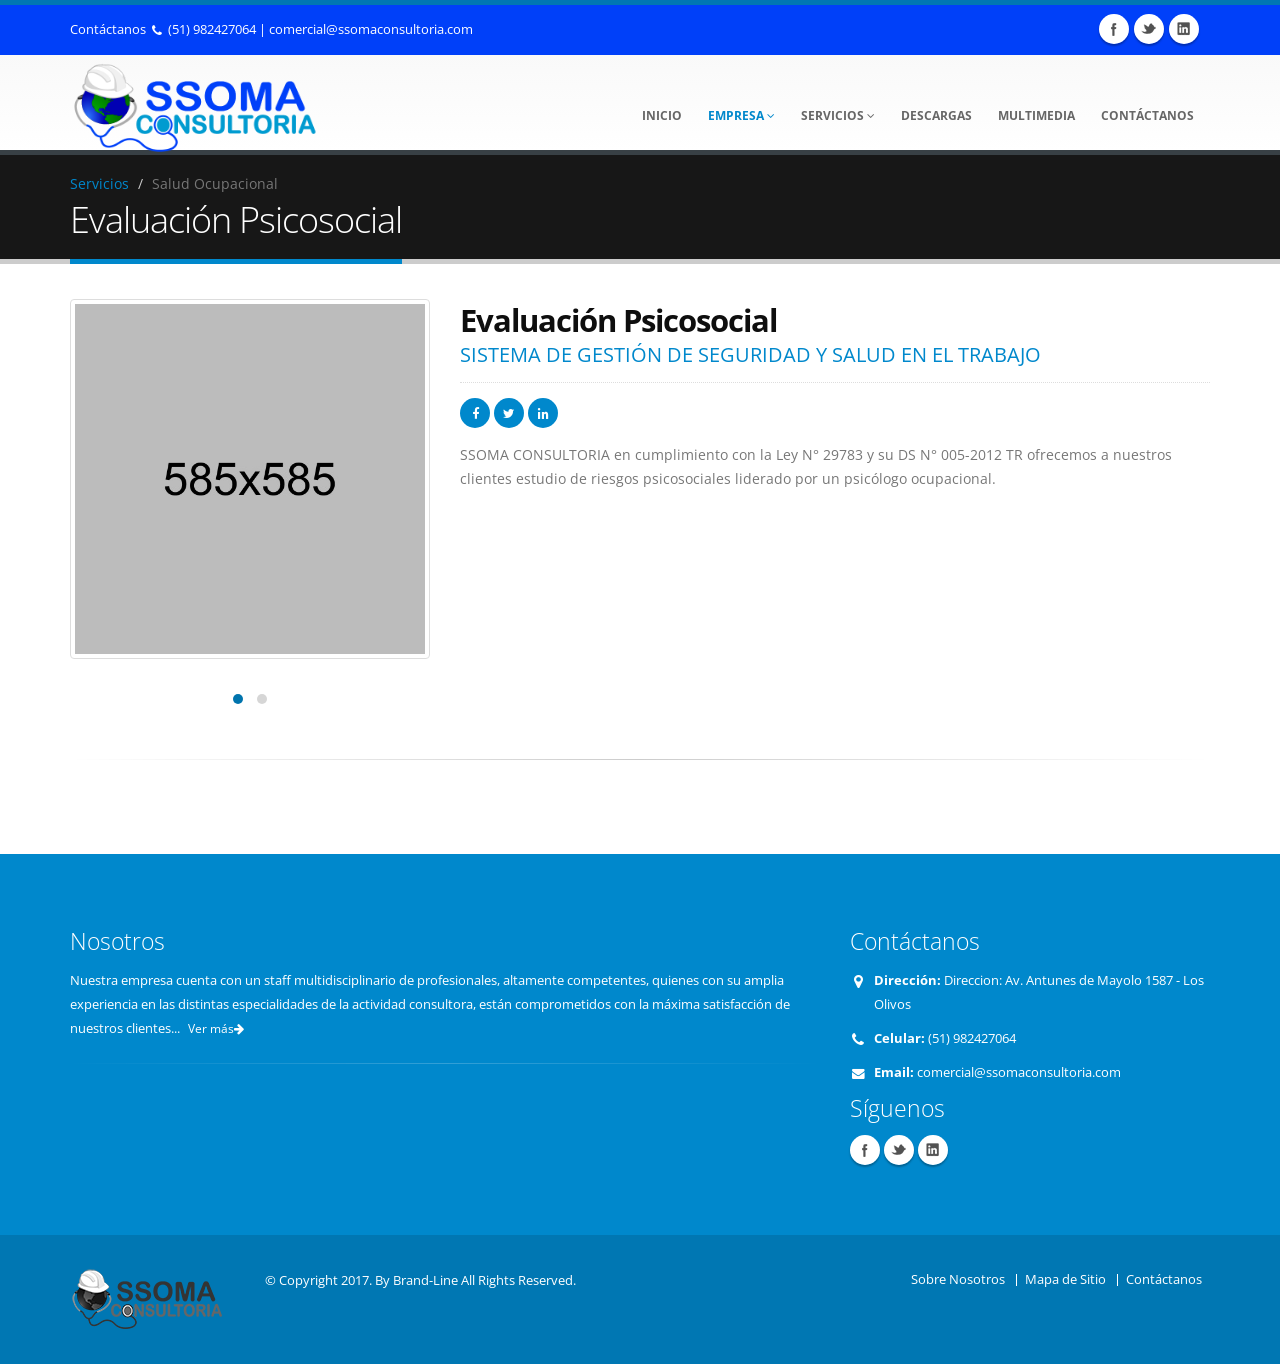
==== commit d8cf4d41: "upload27" ====
--- a/evaluacion-psicosocial.html
+++ b/evaluacion-psicosocial.html
@@ -58,7 +58,7 @@
 				<div class="header-top">
 					<div class="container">
 						<p>
-							Contactanos<span><i class="fa fa-phone"></i>(551) 982427064</span> | <a href="#">comercial@ssomaconsultoria.com</a>
+							Contáctanos<span><i class="fa fa-phone"></i>(51) 982427064</span> | <a href="#">comercial@ssomaconsultoria.com</a>
 						</p>
 						<ul class="social-icons">
 							<li class="facebook"><a href="http://www.facebook.com/" target="_blank" title="Facebook">Facebook</a></li>
